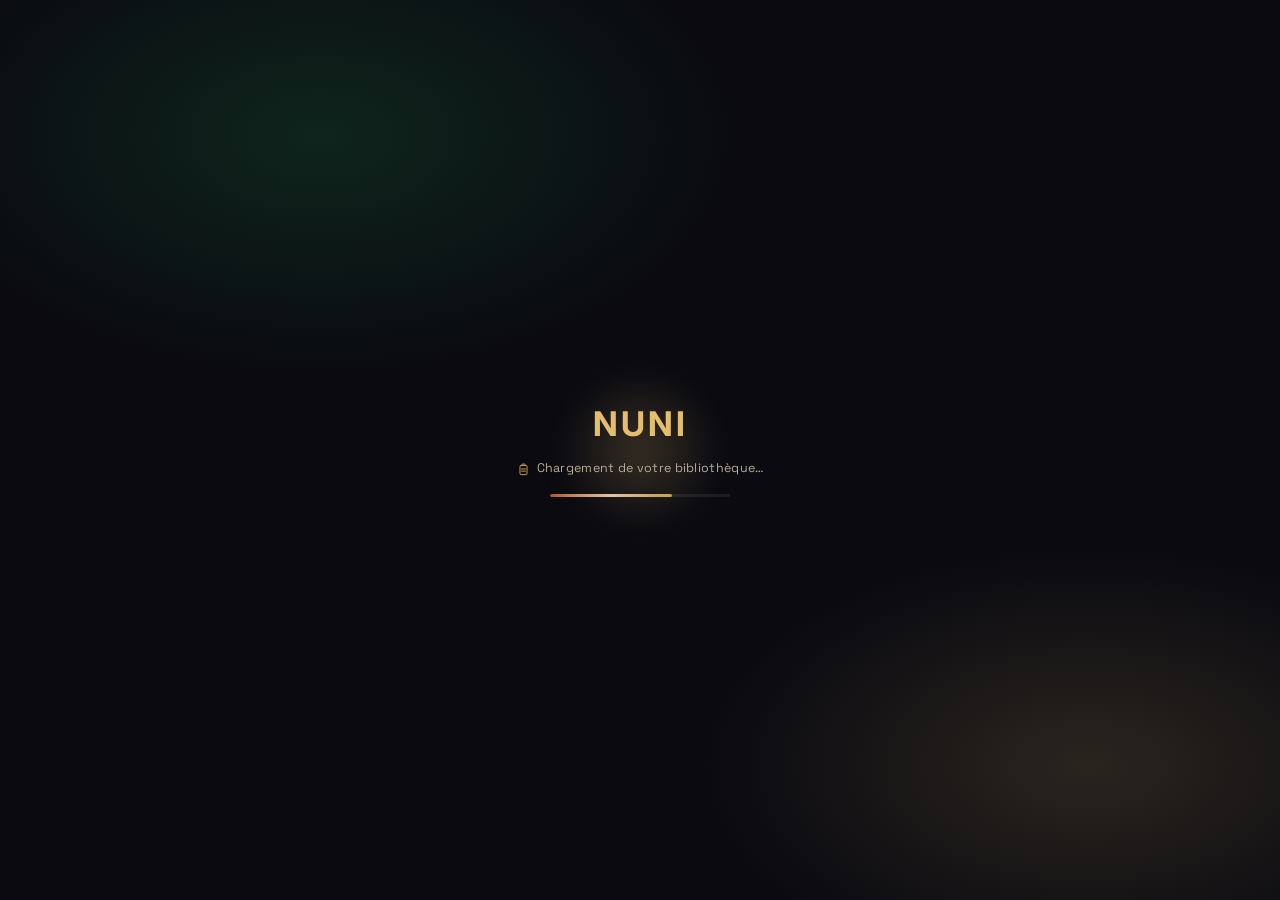
==== index.html @ aad87da8 "Corrige les icones play/pause brutes restantes + z-index recherche mobile iOS" ====
<!DOCTYPE html>
<html lang="fr" data-theme="dark">
<head>
<meta charset="UTF-8">
<meta name="viewport" content="width=device-width, initial-scale=1.0, viewport-fit=cover">
<title>NUNI — La musique congolaise mérite son envol</title>
<link rel="manifest" href="manifest.json">
<meta name="theme-color" content="#0E3D2C">
<meta name="apple-mobile-web-app-capable" content="yes">
<meta name="apple-mobile-web-app-status-bar-style" content="black-translucent">
<meta name="apple-mobile-web-app-title" content="NUNI">
<link rel="apple-touch-icon" href="assets/icons/icon-180.png">
<link rel="icon" type="image/png" sizes="32x32" href="assets/icons/icon-48.png">
<link rel="icon" type="image/x-icon" href="assets/icons/favicon.ico">
<link rel="preconnect" href="https://fonts.googleapis.com">
<link rel="preconnect" href="https://api.fontshare.com">
<link href="https://api.fontshare.com/v2/css?f[]=general-sans@400,500,600,700&display=swap" rel="stylesheet">
<link href="https://fonts.googleapis.com/css2?family=Inter:wght@400;500;600;700;800&family=Space+Grotesk:wght@500;600;700&display=swap" rel="stylesheet">
<link rel="stylesheet" href="css/style.css">
<link rel="stylesheet" href="css/corners.css">
<link rel="stylesheet" href="css/nuni-premium.css">
<link rel="stylesheet" href="css/nuni-mimi-avatar.css">
<link rel="stylesheet" href="css/nuni-dj-avatar.css">
</head>
<body>
<div class="nuni-corner-decor top-left"></div>
<div class="nuni-corner-decor top-right"></div>
<div class="nuni-corner-decor bottom-left"></div>
<div class="nuni-corner-decor bottom-right"></div>

<!-- ============ ÉCRAN DE CHARGEMENT (SPLASH) ============ -->
<div id="splash-screen">
  <div class="splash-halo"></div>
  <div class="splash-ring"></div>
  <div class="splash-notes" id="splash-notes"></div>
  <img src="assets/logo-clean.png" alt="NUNI" class="splash-logo" id="splash-logo" onerror="this.style.display='none'; document.getElementById('splash-fallback').style.display='flex';">
  <div class="splash-fallback" id="splash-fallback">NUNI</div>
  <div class="splash-status-row">
    <span class="splash-status-icon" id="splash-status-icon"><svg class="nuni-ic nuni-ic-gold" viewBox="0 0 24 24"><path d="M9.5 14.5 14.5 9.5"/><path d="M11 6.5 13 4.5a3.5 3.5 0 0 1 5 5l-2 2M13 17.5l-2 2a3.5 3.5 0 0 1-5-5l2-2"/></svg></span>
    <div class="splash-status" id="splash-status">Connexion à NUNI…</div>
  </div>
  <div class="splash-bar"><div class="splash-bar-fill" id="splash-bar-fill"></div></div>
</div>


<!-- shared svg defs -->
<svg width="0" height="0" style="position:absolute">
  <defs>
    <linearGradient id="grad-line" x1="0" y1="0" x2="1" y2="0">
      <stop offset="0%" stop-color="#6E45A8"/>
      <stop offset="100%" stop-color="#D4AF6A"/>
    </linearGradient>
    <linearGradient id="grad-gold" x1="0" y1="0" x2="1" y2="1">
      <stop offset="0%" stop-color="#E8C77E"/>
      <stop offset="100%" stop-color="#6E45A8"/>
    </linearGradient>
  </defs>
</svg>

<!-- ============ TOASTS ============ -->
<div class="toast" id="toast">
  <svg viewBox="0 0 24 24" fill="none" stroke="currentColor" stroke-width="2"><path d="M20 6 9 17l-5-5"/></svg>
  <span id="toast-text">Bienvenue chez NUNI.</span>
</div>

<!-- ============ PASSAGE DE NIVEAU (étape 5 gamification) ============ -->
<div id="levelup-overlay"></div>

<!-- ============ CRÉDITS DU MORCEAU ============ -->
<div class="legal-modal-overlay" id="credits-modal-overlay" onclick="if(event.target===this) closeFpCredits()">
  <div class="legal-modal" style="max-width:420px;">
    <button class="btn-icon" style="position:absolute; top:16px; right:16px;" onclick="closeFpCredits()" aria-label="Fermer">
      <svg viewBox="0 0 24 24" fill="none" stroke="currentColor" stroke-width="2"><path d="M18 6 6 18M6 6l12 12"/></svg>
    </button>
    <h2 class="serif">Crédits</h2>
    <div class="legal-body" id="credits-body"></div>
  </div>
</div>

<!-- ============ AI ONBOARDING MODAL ============ -->
<div class="legal-modal-overlay" id="legal-modal-overlay" onclick="if(event.target===this) closeLegal()">
  <div class="legal-modal">
    <button class="btn-icon" style="position:absolute; top:16px; right:16px;" onclick="closeLegal()" aria-label="Fermer">
      <svg viewBox="0 0 24 24" fill="none" stroke="currentColor" stroke-width="2"><path d="M18 6 6 18M6 6l12 12"/></svg>
    </button>
    <h2 class="serif" id="legal-title">Politique de confidentialité</h2>
    <div class="legal-body" id="legal-body"></div>
  </div>
</div>

<div class="ai-modal-overlay" id="ai-modal-overlay" onclick="if(event.target===this) closeAiModal()">
  <div class="ai-modal">
    <div class="ai-modal-avatar"><svg class="nuni-ic nuni-ic-gold" viewBox="0 0 24 24"><path d="M4 13c1-4 4.5-7 9-7 4 0 7 2.7 7.5 6.3.3 2-.3 3.7-1.5 3.7-1.5 0-1.5-2-3-2-1 0-1.3 1-2.7 1-1.7 0-2.3-1.5-4-1.5-2.3 0-3.5 2-5.3 1.5-1-.3-.7-1.3 0-2z"/><circle cx="16.3" cy="9.3" r=".6" fill="currentColor" stroke="none"/></svg>️</div>
    <span class="ai-modal-eyebrow">Assistant NUNI</span>
    <h2 class="serif">Votre découverte est terminée !</h2>
    <p>J'espère que la balade vous a plu. Pour continuer votre aventure musicale, choisissez le profil qui vous correspond :</p>
    <div class="ai-modal-choices">
      <button class="ai-choice" onclick="aiChoosePlan('consumer')">
        <span class="ic"><svg class="nuni-ic nuni-ic-gold" viewBox="0 0 24 24"><path d="M4 14v-2a8 8 0 0 1 16 0v2"/><rect x="2.6" y="14" width="4.4" height="6" rx="2"/><rect x="17" y="14" width="4.4" height="6" rx="2"/></svg></span>
        <span class="t">Pass Consommateur</span>
        <span class="d">Écouter, suivre vos artistes et soutenir la musique congolaise</span>
      </button>
      <button class="ai-choice" onclick="aiChoosePlan('artist')">
        <span class="ic"><svg class="nuni-ic nuni-ic-gold" viewBox="0 0 24 24"><rect x="9" y="2.5" width="6" height="11.5" rx="3"/><path d="M5.5 11a6.5 6.5 0 0 0 13 0M12 17.5v3.5M9 21h6"/></svg></span>
        <span class="t">Pass Artiste</span>
        <span class="d">Publier votre musique et être rémunéré par le fonds collectif</span>
      </button>
    </div>
    <button class="ai-modal-skip" onclick="closeAiModal()">Plus tard</button>
  </div>
</div>

<!-- ============ INSCRIPTION RÉELLE (connectée au vrai serveur) ============ -->
<div class="ai-modal-overlay" id="real-register-overlay" onclick="if(event.target===this) closeRealRegister()">
  <div class="ai-modal" style="max-width:460px; text-align:left; max-height:85vh; overflow-y:auto;">
    <button class="btn-icon" style="position:absolute; top:16px; right:16px;" onclick="closeRealRegister()" aria-label="Fermer">
      <svg viewBox="0 0 24 24" fill="none" stroke="currentColor" stroke-width="2"><path d="M18 6 6 18M6 6l12 12"/></svg>
    </button>
    <div class="ai-modal-avatar" style="margin:0 0 8px;"><svg class="nuni-ic nuni-ic-gold" viewBox="0 0 24 24"><path d="M4 20h4L18.5 9.5a2.1 2.1 0 0 0-3-3L5 17v3z"/><path d="m14 7 3 3"/></svg></div>
    <span class="ai-modal-eyebrow">Fiche de renseignement</span>
    <h2 class="serif" id="rr-title">Créer mon compte NUNI</h2>
    <p style="margin-bottom:16px;">Ces informations créent un vrai compte sur le serveur NUNI — pas une simulation.</p>

    <div class="field-row">
      <div class="field"><label>Prénom *</label><input type="text" id="rr-first"></div>
      <div class="field"><label>Nom *</label><input type="text" id="rr-last"></div>
    </div>
    <div class="field full"><label>Email *</label><input type="email" id="rr-email"></div>
    <div class="field full"><label>Mot de passe * (8 caractères min.)</label>
      <div class="field-password-wrap">
        <input type="password" id="rr-password">
        <button type="button" class="field-eye-btn" onclick="togglePasswordVisibility('rr-password', this)" aria-label="Afficher le mot de passe"><svg viewBox="0 0 24 24" fill="none" stroke="currentColor" stroke-width="2"><path d="M1 12s4-7 11-7 11 7 11 7-4 7-11 7-11-7-11-7z"/><circle cx="12" cy="12" r="3"/></svg></button>
      </div>
    </div>
    <div class="field-row">
      <div class="field"><label>Âge *</label><input type="number" id="rr-age"></div>
      <div class="field"><label>Téléphone</label><input type="text" id="rr-phone"></div>
    </div>
    <div class="field-row">
      <div class="field"><label>Ville *</label><input type="text" id="rr-city"></div>
      <div class="field"><label>Pays *</label><input type="text" id="rr-country" value="Congo"></div>
    </div>
    <div class="field full"><label>Adresse *</label><input type="text" id="rr-address"></div>

    <div id="rr-artist-fields" style="display:none;">
      <div class="field full"><label>Nom d'artiste *</label><input type="text" id="rr-artistname"></div>
      <div class="field full"><label>Label / Manager (optionnel)</label><input type="text" id="rr-label"></div>
    </div>

    <button class="btn btn-primary" style="width:100%; margin-top:16px;" onclick="submitRealRegistration()" id="rr-submit-btn">Créer mon compte et continuer</button>
    <div id="rr-feedback" style="margin-top:12px; font-size:12.5px;"></div>
  </div>
</div>

<!-- ============ CONNEXION (email + mot de passe uniquement, sans code) ============ -->
<div class="ai-modal-overlay" id="login-overlay" onclick="if(event.target===this) closeLoginModal()">
  <div class="ai-modal" style="max-width:400px; text-align:left; position:relative;">
    <div class="modal-preparing" id="login-preparing"><span class="modal-preparing-spin"></span>Préparation sécurisée…</div>
    <button class="btn-icon" style="position:absolute; top:16px; right:16px;" onclick="closeLoginModal()" aria-label="Fermer">
      <svg viewBox="0 0 24 24" fill="none" stroke="currentColor" stroke-width="2"><path d="M18 6 6 18M6 6l12 12"/></svg>
    </button>
    <div class="ai-modal-avatar"><svg class="nuni-ic nuni-ic-gold" viewBox="0 0 24 24"><path d="M2 12c2-3 4-3 6 0s4 3 6 0 4-3 6 0"/></svg></div>
    <span class="ai-modal-eyebrow">Bon retour</span>
    <h2 class="serif">Connexion à mon compte NUNI</h2>
    <p style="margin-bottom:16px;">Retrouvez votre compte avec votre email et votre mot de passe.</p>
    <div class="field full"><label>Email</label><input type="email" id="login-email"></div>
    <div class="field full"><label>Mot de passe</label>
      <div class="field-password-wrap">
        <input type="password" id="login-password">
        <button type="button" class="field-eye-btn" onclick="togglePasswordVisibility('login-password', this)" aria-label="Afficher le mot de passe"><svg viewBox="0 0 24 24" fill="none" stroke="currentColor" stroke-width="2"><path d="M1 12s4-7 11-7 11 7 11 7-4 7-11 7-11-7-11-7z"/><circle cx="12" cy="12" r="3"/></svg></button>
      </div>
    </div>
    <div class="field checkbox-field"><label><input type="checkbox" id="login-remember" checked> Se souvenir de moi sur cet appareil</label></div>
    <button class="btn btn-primary" style="width:100%; margin-top:6px;" onclick="submitLogin()" id="login-submit-btn">Se connecter</button>
    <div id="login-feedback" style="margin-top:12px; font-size:12.5px;"></div>
    <p style="margin-top:14px; text-align:center;">
      <a href="#" onclick="event.preventDefault(); closeLoginModal(); openRedeemModal();" style="color:var(--accent); font-size:12.5px; text-decoration:underline; cursor:pointer;">Vous venez de payer ? Saisir votre code d'accès</a>
    </p>
    <p style="margin-top:8px; text-align:center;">
      <a href="#" onclick="event.preventDefault(); closeLoginModal(); openForgotPasswordModal();" style="color:var(--text-faint); font-size:12.5px; text-decoration:underline; cursor:pointer;">Mot de passe oublié ?</a>
    </p>
  </div>
</div>

<!-- ============ MOT DE PASSE OUBLIÉ ============ -->
<div class="ai-modal-overlay" id="forgot-password-overlay" onclick="if(event.target===this) closeForgotPasswordModal()">
  <div class="ai-modal" style="max-width:400px; text-align:left; position:relative;">
    <button class="btn-icon" style="position:absolute; top:16px; right:16px;" onclick="closeForgotPasswordModal()" aria-label="Fermer">
      <svg viewBox="0 0 24 24" fill="none" stroke="currentColor" stroke-width="2"><path d="M18 6 6 18M6 6l12 12"/></svg>
    </button>
    <div class="ai-modal-avatar"><svg class="nuni-ic nuni-ic-gold" viewBox="0 0 24 24"><circle cx="7.5" cy="15.5" r="4"/><path d="m10.5 12.5 9-9M16 6l2.5 2.5M13.5 8.5 16 11"/></svg></div>
    <span class="ai-modal-eyebrow">Récupération de compte</span>
    <h2 class="serif" id="fp-modal-title">Mot de passe oublié</h2>
    <div id="fp-step-request">
      <p style="margin-bottom:16px;">Indiquez l'email de votre compte NUNI — vous recevrez un code à usage unique valable 30 minutes.</p>
      <div class="field full"><label>Email</label><input type="email" id="fp-email"></div>
      <button class="btn btn-primary" style="width:100%; margin-top:6px;" onclick="submitForgotPassword()" id="fp-request-btn">Envoyer le code</button>
    </div>
    <div id="fp-step-reset" style="display:none;">
      <p style="margin-bottom:16px;">Entrez le code reçu par email, et votre nouveau mot de passe.</p>
      <div class="field full"><label>Code reçu par email</label><input type="text" id="fp-code" style="text-transform:uppercase;"></div>
      <div class="field full"><label>Nouveau mot de passe</label>
        <div class="field-password-wrap">
          <input type="password" id="fp-new-password">
          <button type="button" class="field-eye-btn" onclick="togglePasswordVisibility('fp-new-password', this)" aria-label="Afficher le mot de passe"><svg viewBox="0 0 24 24" fill="none" stroke="currentColor" stroke-width="2"><path d="M1 12s4-7 11-7 11 7 11 7-4 7-11 7-11-7-11-7z"/><circle cx="12" cy="12" r="3"/></svg></button>
        </div>
      </div>
      <button class="btn btn-primary" style="width:100%; margin-top:6px;" onclick="submitResetPassword()" id="fp-reset-btn">Réinitialiser mon mot de passe</button>
    </div>
    <div id="fp-feedback" style="margin-top:12px; font-size:12.5px;"></div>
  </div>
</div>

<!-- ============ SAISIE DU CODE D'ACCÈS (déblocage réel) ============ -->
<div class="ai-modal-overlay" id="redeem-overlay" onclick="if(event.target===this) closeRedeemModal()">
  <div class="ai-modal" style="max-width:400px;">
    <button class="btn-icon" style="position:absolute; top:16px; right:16px;" onclick="closeRedeemModal()" aria-label="Fermer">
      <svg viewBox="0 0 24 24" fill="none" stroke="currentColor" stroke-width="2"><path d="M18 6 6 18M6 6l12 12"/></svg>
    </button>
    <div class="ai-modal-avatar"><svg class="nuni-ic nuni-ic-gold" viewBox="0 0 24 24"><circle cx="7.5" cy="15.5" r="4"/><path d="m10.5 12.5 9-9M16 6l2.5 2.5M13.5 8.5 16 11"/></svg></div>
    <span class="ai-modal-eyebrow">Débloquer mon accès</span>
    <h2 class="serif">Code reçu sur WhatsApp</h2>
    <p style="margin-bottom:14px;">Une fois votre paiement confirmé, NUNI vous envoie un code à 6 caractères. Saisissez-le ici pour débloquer votre compte.</p>
    <div class="field full"><label>Email utilisé à l'inscription</label><input type="email" id="redeem-email"></div>
    <div class="field full"><label>Mot de passe</label>
      <div class="field-password-wrap">
        <input type="password" id="redeem-password">
        <button type="button" class="field-eye-btn" onclick="togglePasswordVisibility('redeem-password', this)" aria-label="Afficher le mot de passe"><svg viewBox="0 0 24 24" fill="none" stroke="currentColor" stroke-width="2"><path d="M1 12s4-7 11-7 11 7 11 7-4 7-11 7-11-7-11-7z"/><circle cx="12" cy="12" r="3"/></svg></button>
      </div>
    </div>
    <div class="field checkbox-field" id="redeem-remember-field"><label><input type="checkbox" id="redeem-remember" checked> Se souvenir de moi sur cet appareil</label></div>
    <div class="field full"><label>Code d'accès (6 caractères)</label><input type="text" id="redeem-code-input" style="text-transform:uppercase; letter-spacing:2px; text-align:center; font-size:18px; font-weight:700;" maxlength="6"></div>
    <button class="btn btn-primary" style="width:100%; margin-top:14px;" onclick="submitRedeem()" id="redeem-submit-btn">Débloquer mon accès</button>
    <div id="redeem-feedback" style="margin-top:12px; font-size:12.5px;"></div>
  </div>
</div>

<div class="ai-modal-overlay" id="support-artist-overlay" onclick="if(event.target===this) closeSupportArtistModal()">
  <div class="ai-modal" style="max-width:420px; text-align:left;">
    <button class="btn-icon" style="position:absolute; top:16px; right:16px;" onclick="closeSupportArtistModal()" aria-label="Fermer">
      <svg viewBox="0 0 24 24" fill="none" stroke="currentColor" stroke-width="2"><path d="M18 6 6 18M6 6l12 12"/></svg>
    </button>
    <div class="ai-modal-avatar"><svg class="nuni-ic filled nuni-ic-gold" viewBox="0 0 24 24"><path d="M20.8 4.6a5.5 5.5 0 0 0-7.8 0L12 5.6l-1-1a5.5 5.5 0 1 0-7.8 7.8l1 1L12 21l7.8-7.6 1-1a5.5 5.5 0 0 0 0-7.8z"/></svg></div>
    <span class="ai-modal-eyebrow">Soutien direct</span>
    <h2 class="serif" id="support-artist-title">Soutenir cet artiste</h2>
    <div id="support-artist-body"></div>
  </div>
</div>

<!-- ============ WHATSAPP FINALISATION ============ -->
<div class="ai-modal-overlay" id="whatsapp-modal-overlay" onclick="if(event.target===this) closeWhatsAppModal()">
  <div class="ai-modal">
    <button class="btn-icon" style="position:absolute; top:16px; right:16px;" onclick="closeWhatsAppModal()" aria-label="Fermer">
      <svg viewBox="0 0 24 24" fill="none" stroke="currentColor" stroke-width="2"><path d="M18 6 6 18M6 6l12 12"/></svg>
    </button>
    <div class="ai-modal-avatar"><svg class="nuni-ic nuni-ic-gold" viewBox="0 0 24 24"><rect x="3" y="5" width="18" height="14" rx="2"/><path d="m3.5 6 8.5 7 8.5-7"/></svg></div>
    <span class="ai-modal-eyebrow">Finaliser votre abonnement</span>
    <h2 class="serif">On termine ça sur WhatsApp</h2>
    <p>Pour valider votre paiement Mobile Money en toute sécurité, notre équipe vous accompagne directement sur WhatsApp au <b>+242 06 895 16 00</b>.</p>
    <button class="btn btn-primary" style="width:100%; margin-top:10px;" onclick="confirmPlanViaWhatsApp()">Continuer sur WhatsApp</button>
    <button class="ai-modal-skip" onclick="closeWhatsAppModal()">Annuler</button>
  </div>
</div>

<!-- ============ LECTEUR VIDÉO CLIP (style iOS) ============ -->
<div class="clip-player-overlay" id="clip-player-overlay">
  <div class="clip-player-topbar">
    <button class="btn-icon" onclick="closeClipPlayer()" aria-label="Fermer" style="background:rgba(255,255,255,.1); border-color:rgba(255,255,255,.2); color:#fff;">
      <svg viewBox="0 0 24 24" fill="none" stroke="currentColor" stroke-width="2"><path d="M6 9l6 6 6-6"/></svg>
    </button>
    <div class="clip-player-titles">
      <div class="t" id="clip-player-title">—</div>
      <div class="a" id="clip-player-artist">—</div>
    </div>
    <div style="width:38px;"></div>
  </div>
  <div class="clip-player-video-wrap">
    <video id="clip-player-video" playsinline controls></video>
  </div>
  <div class="clip-player-actions">
    <button onclick="toggleClipLike(this)"><svg viewBox="0 0 24 24" fill="none" stroke="currentColor" stroke-width="2"><path d="M20.8 4.6a5.5 5.5 0 0 0-7.8 0L12 5.6l-1-1a5.5 5.5 0 1 0-7.8 7.8l1 1L12 21l7.8-7.6 1-1a5.5 5.5 0 0 0 0-7.8z"/></svg><span id="clip-player-likes">0</span></button>
    <button onclick="toast('Vues comptabilisées en direct.')"><svg viewBox="0 0 24 24" fill="none" stroke="currentColor" stroke-width="2"><path d="M1 12s4-7 11-7 11 7 11 7-4 7-11 7-11-7-11-7z"/><circle cx="12" cy="12" r="3"/></svg><span id="clip-player-views">0</span></button>
    <button onclick="closeClipPlayer(); enterApp('artist');"><svg viewBox="0 0 24 24" fill="none" stroke="currentColor" stroke-width="2"><path d="M20 21a8 8 0 1 0-16 0"/><circle cx="12" cy="7" r="4"/></svg><span>Profil</span></button>
    <button onclick="event.preventDefault(); toast('Lien du clip copié.')"><svg viewBox="0 0 24 24" fill="none" stroke="currentColor" stroke-width="2"><circle cx="18" cy="5" r="3"/><circle cx="6" cy="12" r="3"/><circle cx="18" cy="19" r="3"/><path d="M8.6 13.5l6.8 4M15.4 6.5l-6.8 4"/></svg><span>Partager</span></button>
  </div>
</div>

<!-- ============ NUNI TALENT — TOP 100 ============ -->
<div class="ai-modal-overlay" id="talent-modal-overlay" onclick="if(event.target===this) closeTalentModal()">
  <div class="ai-modal talent-modal">
    <div class="talent-bubbles" id="talent-bubbles"></div>
    <button class="btn-icon" style="position:absolute; top:16px; right:16px; z-index:2;" onclick="closeTalentModal()" aria-label="Fermer">
      <svg viewBox="0 0 24 24" fill="none" stroke="currentColor" stroke-width="2"><path d="M18 6 6 18M6 6l12 12"/></svg>
    </button>
    <div style="position:relative; z-index:1;">
      <div class="ai-modal-avatar"><svg class="nuni-ic nuni-ic-gold" viewBox="0 0 24 24"><path d="M8 4h8v5a4 4 0 0 1-8 0V4z"/><path d="M8 5H4v2a4 4 0 0 0 4 4M16 5h4v2a4 4 0 0 1-4 4"/><path d="M12 13v3M9 20h6M10 20v-2.5h4V20"/></svg></div>
      <span class="ai-modal-eyebrow">NUNI Talent</span>
      <h2 class="serif">Top 100 des plus écoutés</h2>
      <p style="margin-bottom:16px;">Votez chaque semaine pour l'artiste qui mérite d'être mis en avant. Classement basé sur le nombre d'écoutes.</p>
      <div class="talent-rank-list" id="talent-rank-list"></div>
      <div class="talent-winner-card" id="talent-winner-card"></div>
    </div>
  </div>
</div>

<!-- ============ NUNI RADIO TUNER + NUNI DJ ============ -->
<div class="ai-modal-overlay" id="profile-info-overlay" onclick="if(event.target===this) closeProfileInfo()">
  <div class="ai-modal profile-info-modal">
    <button class="btn-icon" style="position:absolute; top:16px; right:16px;" onclick="closeProfileInfo()" aria-label="Fermer">
      <svg viewBox="0 0 24 24" fill="none" stroke="currentColor" stroke-width="2"><path d="M18 6 6 18M6 6l12 12"/></svg>
    </button>
    <div class="ai-modal-avatar" id="profile-info-icon"><svg class="nuni-ic filled nuni-ic-gold" viewBox="0 0 24 24"><circle cx="7.5" cy="18" r="2.5"/><circle cx="17" cy="16" r="2.5"/><path d="M10 18V5l9.5-2v13"/></svg></div>
    <span class="ai-modal-eyebrow">NUNI</span>
    <h2 class="serif" id="profile-info-title">Mes playlists</h2>
    <div id="profile-info-body" style="text-align:left;"></div>
  </div>
</div>

<div class="ai-modal-overlay" id="tuner-modal-overlay" onclick="if(event.target===this) closeTuner()">
  <div class="tuner-modal">
    <button class="btn-icon" style="position:absolute; top:16px; right:16px; z-index:2;" onclick="closeTuner()" aria-label="Fermer">
      <svg viewBox="0 0 24 24" fill="none" stroke="currentColor" stroke-width="2"><path d="M18 6 6 18M6 6l12 12"/></svg>
    </button>

    <div class="tuner-tabs">
      <button class="tuner-tab is-active" id="tuner-tab-radio" onclick="switchTunerTab('radio')"><svg class="nuni-ic nuni-ic-gold" viewBox="0 0 24 24"><circle cx="12" cy="14.5" r="3.5"/><path d="M3 14.5h.01M20.99 14.5H21M6.3 8.3 3.5 5.5m14.2 2.8 2.8-2.8M2 21h20"/></svg> NUNI Radio</button>
      <button class="tuner-tab" id="tuner-tab-dj" onclick="switchTunerTab('dj')"><svg class="nuni-ic nuni-ic-gold" viewBox="0 0 24 24"><path d="M4 14v-2a8 8 0 0 1 16 0v2"/><rect x="2.6" y="14" width="4.4" height="6" rx="2"/><rect x="17" y="14" width="4.4" height="6" rx="2"/></svg> NUNI DJ</button>
    </div>

    <!-- ---- RADIO TUNER ---- -->
    <div id="tuner-pane-radio">
      <div class="tuner-noise" id="tuner-noise"></div>
      <div class="tuner-freq" id="tuner-freq">87.5 <span>MHz</span></div>
      <div class="tuner-station-name" id="tuner-station-name">NUNI Hits</div>
      <div class="tuner-station-desc" id="tuner-station-desc">Les morceaux les plus populaires de la plateforme.</div>

      <div class="tuner-nowplaying" id="tuner-nowplaying">
        <div class="cover" id="tuner-cover"></div>
        <div><div class="t" id="tuner-track-t">—</div><div class="a" id="tuner-track-a">—</div></div>
      </div>

      <div class="tuner-controls">
        <button class="btn-icon" onclick="tunerStep(-1)" aria-label="Station précédente"><svg viewBox="0 0 24 24" fill="none" stroke="currentColor" stroke-width="2"><path d="M15 18l-6-6 6-6"/></svg></button>
        <button class="btn btn-primary tuner-play-btn" id="tuner-play-btn" onclick="tunerTogglePlay()"><svg class="nuni-ic filled" viewBox="0 0 24 24" style="width:14px;height:14px;"><path d="M8 5v14l11-7z"/></svg> Écouter cette station</button>
        <button class="btn-icon" onclick="tunerStep(1)" aria-label="Station suivante"><svg viewBox="0 0 24 24" fill="none" stroke="currentColor" stroke-width="2"><path d="M9 18l6-6-6-6"/></svg></button>
      </div>

      <div class="tuner-station-list" id="tuner-station-list"></div>
    </div>

    <!-- ---- NUNI DJ ---- -->
    <div id="tuner-pane-dj" style="display:none;">
      <div class="dj-fx-stage" id="dj-fx-stage">
        <div class="dj-fx-glow"></div>
        <div class="dj-fx-beam beam-1"></div>
        <div class="dj-fx-beam beam-2"></div>
        <div id="dj-avatar-container" style="position:relative; z-index:2; display:flex; justify-content:center;"></div>
      </div>
      <div class="dj-modes" id="dj-modes"></div>
      <div class="dj-panel">
        <div class="dj-live-badge"><span class="dot"></span>EN DIRECT</div>
        <div class="dj-row"><span>Mode</span><b id="dj-mode-label">Club</b></div>
        <div class="dj-row"><span>Transition</span><b id="dj-transition-label">Beat Sync</b></div>
        <div class="dj-row"><span>BPM</span><b id="dj-bpm-label" class="data">126</b></div>
        <div class="dj-row"><span>Prochain morceau</span><b id="dj-next-label">—</b></div>
        <div class="dj-row"><span>Temps restant</span><b id="dj-remaining-label" class="data">--:--</b></div>
      </div>
      <div class="tuner-nowplaying" id="dj-nowplaying">
        <div class="cover" id="dj-cover"></div>
        <div><div class="t" id="dj-track-t">—</div><div class="a" id="dj-track-a">—</div></div>
      </div>
      <button class="btn btn-primary" style="width:100%;" id="dj-play-btn" onclick="djTogglePlay()"><svg class="nuni-ic filled" viewBox="0 0 24 24" style="width:14px;height:14px;"><path d="M8 5v14l11-7z"/></svg> Lancer le DJ</button>
      <input type="file" id="dj-local-file-input" accept="audio/*" style="display:none;" onchange="handleDjLocalUpload(event)">
      <button class="btn" style="width:100%; margin-top:8px;" onclick="document.getElementById('dj-local-file-input').click()"><svg class="nuni-ic filled nuni-ic-gold" viewBox="0 0 24 24"><circle cx="7.5" cy="18" r="2.5"/><circle cx="17" cy="16" r="2.5"/><path d="M10 18V5l9.5-2v13"/></svg> Ajouter un son depuis mon PC</button>
      <p style="font-size:11px; color:var(--text-faint); text-align:center; margin-top:10px; line-height:1.5;">Simulation d'ambiance : le BPM et le beatmatching affichés sont indicatifs — l'enchaînement réel des morceaux utilise votre catalogue NUNI.</p>
    </div>
  </div>
</div>

<!-- ============ SCREEN 1 : HOME ============ -->
<section class="screen active" id="screen-home">
  <div class="home-wrap">
    <div class="home-fog" aria-hidden="true">
      <span class="fog-blob fog-1"></span>
      <span class="fog-blob fog-2"></span>
      <span class="fog-blob fog-3"></span>
    </div>
    <div class="home-particles" aria-hidden="true">
      <span class="particle p1"></span>
      <span class="particle p2"></span>
      <span class="particle p3"></span>
      <span class="particle p4"></span>
      <span class="particle p5"></span>
      <span class="particle p6"></span>
      <span class="particle p7"></span>
      <span class="particle p8"></span>
      <span class="particle p9"></span>
    </div>
    <div class="home-topbar">
      <div class="nuni-logo">
        <img src="assets/logo-clean.png" alt="NUNI" style="width:42px;height:42px;display:block;">
        <div class="wordmark-lockup">
          <span class="wordmark">NUNI</span>
          <span class="wordmark-tagline">MIZIKI</span>
        </div>
        <span class="eq" aria-hidden="true"><i></i><i></i><i></i></span>
      </div>
      <button class="btn-icon" id="theme-toggle-home" aria-label="Changer de thème">
        <svg viewBox="0 0 24 24" fill="none" stroke="currentColor" stroke-width="2" id="theme-icon-home"><circle cx="12" cy="12" r="4"/><path d="M12 2v2M12 20v2M4.9 4.9l1.4 1.4M17.7 17.7l1.4 1.4M2 12h2M20 12h2M4.9 19.1l1.4-1.4M17.7 6.3l1.4-1.4"/></svg>
      </button>
    </div>

    <div class="bird-hero-wrap">
      <img src="assets/logo-clean.png" alt="NUNI" class="bird-hero">
    </div>

    <p class="home-eyebrow">La plateforme qui finance directement la musique congolaise</p>
    <h1 class="home-title"><span class="title-line1">La musique congolaise</span><br><em class="title-line2">mérite son envol.</em></h1>
    <p class="home-sub"><span id="rotating-msg">Chaque écoute change une vie.</span></p>

    <div class="home-actions">
          <button class="btn btn-primary" onclick="goTo('plans')">Créer un compte</button>
          <button class="btn btn-ghost" onclick="openLoginModal()">Connexion</button>
        </div>
        <p style="margin-top:14px;">
          <a href="#" onclick="event.preventDefault(); openRedeemModal();" style="color:var(--accent); font-size:13px; text-decoration:underline; cursor:pointer;">J'ai déjà un code d'accès</a>
        </p>

    <div class="impact-counter">
      <span class="dot"></span>
      <span class="data" id="impact-value">…</span>
      <span class="impact-lbl">auditeurs actifs sur NUNI ce mois-ci</span>
    </div>

    <div class="home-footer">
      <a href="#" onclick="event.preventDefault(); openLegal('privacy')">Politique de confidentialité</a>
      <a href="#" onclick="event.preventDefault(); openLegal('terms')">Conditions d'utilisation</a>
      <a href="#" onclick="event.preventDefault(); openLegal('legal')">Mentions légales</a>
      <a href="#" onclick="event.preventDefault(); openLegal('cookies')">Cookies</a>
      <a href="mailto:nunimisiki@gmail.com">Questions / réclamations : nunimisiki@gmail.com</a>
      <span>© 2026 NUNI</span>
    </div>
  </div>
</section>

<!-- ============ SCREEN 2 : PLANS ============ -->
<section class="screen" id="screen-plans">
  <button class="btn-icon plans-back" onclick="goTo('home')" aria-label="Retour">
    <svg viewBox="0 0 24 24" fill="none" stroke="currentColor" stroke-width="2"><path d="M15 18l-6-6 6-6"/></svg>
  </button>
  <div class="plans-wrap">
    <div class="plans-head">
      <h1 class="serif">Choisissez votre envol</h1>
      <p>Compte gratuit, puis un Pass adapté à votre usage. Paiement via MTN ou Airtel Money.</p>
    </div>
    <div class="plans-grid plans-grid-3">
      <div class="plan-card discovery">
        <span class="plan-tag" style="background:rgba(127,199,154,.15); color:#7FC79A;">Pass découverte</span>
        <h2 class="serif">Essayer NUNI</h2>
        <p class="plan-price"><b>Gratuit</b> · 24 heures</p>
        <ul>
          <li>${ico('check')} Aperçu complet du catalogue &amp; du lecteur</li>
          <li>${ico('check')} Accès à NUNI Radio &amp; NUNI DJ</li>
          <li>${ico('check')} Aucune carte ni Mobile Money requis</li>
          <li>${ico('check')} Un assistant IA vous guide à la fin</li>
        </ul>
        <p style="font-size:11.5px; color:var(--text-faint); margin:-14px 0 18px; line-height:1.5;">Un vrai compte est créé, activé 24h. Passé ce délai, vous avez 2h pour valider un vrai Pass, sinon le compte est supprimé automatiquement.</p>
        <div style="display:flex; gap:10px;">
          <button class="btn btn-ghost" style="flex:1; border-color:#7FC79A; color:#7FC79A;" onclick="choosePlan('consumer', true)">Comme auditeur</button>
          <button class="btn btn-ghost" style="flex:1; border-color:#7FC79A; color:#7FC79A;" onclick="choosePlan('artist', true)">Comme artiste</button>
        </div>
      </div>
      <div class="plan-card consumer">
        <span class="plan-tag">Pass consommateur</span>
        <h2 class="serif">Écouter &amp; soutenir</h2>
        <p class="plan-price"><b>650 FCFA</b> / mois · <span id="promo-price-trim">650 FCFA</span> / trimestre · 1 500 FCFA / an</p>
        <ul>
          <li>${ico('check')} Accès complet au catalogue congolais</li>
          <li>${ico('check')} Playlists, favoris &amp; recommandations</li>
          <li>${ico('check')} Suivi de vos artistes préférés</li>
          <li>${ico('check')} Qualité audio optimale</li>
        </ul>
        <div class="promo-box">
          <label class="promo-label">Vous avez un code promo ?</label>
          <div class="promo-row">
            <input type="text" id="promo-input" placeholder="Ex : NUNI5" maxlength="20">
            <button class="btn btn-ghost btn-sm" onclick="applyPromoCode()">Appliquer</button>
          </div>
          <div id="promo-feedback"></div>
        </div>
        <div class="plan-paymethods"><span class="pay-pill">MTN Mobile Money</span><span class="pay-pill">Airtel Money</span></div>
        <button class="btn btn-ghost" style="width:100%" onclick="choosePlan('consumer')">Choisir ce pass</button>
      </div>
      <div class="plan-card artist featured">
        <span class="plan-tag">Pass artiste</span>
        <h2 class="serif">Créer &amp; gagner</h2>
        <p class="plan-price"><b>5 000 FCFA</b> / trimestre · 10 000 FCFA / an</p>
        <ul>
          <li>${ico('check')} Téléversement audio illimité</li>
          <li>${ico('check')} Page artiste vérifiée &amp; personnalisable</li>
          <li>${ico('check')} Rémunération via le fonds collectif NUNI</li>
          <li>${ico('check')} Assistant IA marketing &amp; visibilité</li>
        </ul>
        <p style="font-size:11.5px; color:var(--text-faint); margin:-14px 0 18px; line-height:1.5;">Le détail de votre rémunération (taux, répartition, exemples) reste privé et consultable uniquement dans votre tableau de bord, une fois votre compte créé.</p>
        <div class="plan-paymethods"><span class="pay-pill">MTN Money</span><span class="pay-pill">Airtel Money</span></div>
        <button class="btn btn-primary" style="width:100%" onclick="choosePlan('artist')">Choisir ce pass</button>
      </div>
    </div>
  </div>
</section>

<!-- ============ APP SHELL ============ -->
<div class="app-shell" id="app-shell">
  <div class="discovery-banner" id="discovery-banner" style="display:none;">
    <span><svg class="nuni-ic nuni-ic-gold" viewBox="0 0 24 24"><circle cx="10.5" cy="10.5" r="6.5"/><path d="m20 20-4.3-4.3"/></svg> Pass Découverte — expire dans <b id="discovery-countdown">23:59:59</b> <span class="tz-note">(heure de Brazzaville, UTC+1)</span></span>
    <button class="btn btn-sm btn-ghost" onclick="endDiscovery()">Terminer maintenant (démo)</button>
  </div>
  <nav class="app-topnav">
    <div class="nuni-logo" style="cursor:pointer" onclick="logoutUser()" title="Retour à l'accueil (vous serez déconnecté)">
      <img src="assets/logo-clean.png" alt="NUNI" style="width:34px;height:34px;display:block;">
      <span class="wordmark" style="font-size:17px">NUNI</span>
      <span class="eq" aria-hidden="true"><i></i><i></i><i></i></span>
    </div>
    <div class="app-nav-links">
      <button class="app-nav-link" data-app-link="catalog" onclick="enterApp('catalog')"><svg class="nuni-nav-ic" viewBox="0 0 24 24" fill="none" stroke="currentColor" stroke-width="2" stroke-linecap="round" stroke-linejoin="round"><path d="M4 11.5 12 4l8 7.5"/><path d="M6 10v9.5a1 1 0 0 0 1 1h3.5v-6h3v6H17a1 1 0 0 0 1-1V10"/></svg>Accueil</button>
      <button class="app-nav-link" data-app-link="clips" onclick="enterApp('clips')"><svg class="nuni-nav-ic" viewBox="0 0 24 24" fill="none" stroke="currentColor" stroke-width="2" stroke-linecap="round" stroke-linejoin="round"><rect x="3" y="4.5" width="18" height="15" rx="3.5"/><path d="M10.3 9.3v5.4l4.6-2.7z" fill="currentColor" stroke="none"/></svg>Clips</button>
      <button class="app-nav-link" data-app-link="ads" onclick="enterApp('ads')"><svg class="nuni-nav-ic" viewBox="0 0 24 24" fill="none" stroke="currentColor" stroke-width="2" stroke-linecap="round" stroke-linejoin="round"><path d="M3 10v4a1 1 0 0 0 1 1h2.5l5 3.5v-13L6.5 9H4a1 1 0 0 0-1 1z"/><path d="M16.5 8.5a5 5 0 0 1 0 7M19.5 6a9 9 0 0 1 0 12"/></svg>Opportunités</button>
      <a class="app-nav-link" href="top.html"><svg class="nuni-nav-ic" viewBox="0 0 24 24" fill="none" stroke="currentColor" stroke-width="2" stroke-linecap="round" stroke-linejoin="round"><path d="M3 17 9.5 10.2l4 4L21 6"/><path d="M15 6h6v6"/></svg>Top</a>
      <button class="app-nav-link nav-consumer-only" data-app-link="library" onclick="enterApp('library')"><svg class="nuni-nav-ic" viewBox="0 0 24 24" fill="currentColor"><rect x="3" y="5" width="4" height="14" rx="1.5"/><rect x="10" y="2" width="4" height="20" rx="1.5"/><rect x="17" y="8" width="4" height="11" rx="1.5"/></svg>Bibliothèque</button>
      <button class="app-nav-link nav-artist-only" data-app-link="artist" onclick="enterApp('artist')">Artiste</button>
      <button class="app-nav-link nav-artist-only" data-app-link="dashboard" onclick="enterApp('dashboard')">Dashboard</button>
    </div>
    <div class="app-search-wrap" id="app-search-wrap" onclick="if(!this.classList.contains('open') &amp;&amp; !this.classList.contains('mobile-open')) toggleDesktopSearch(event)">
      <button class="btn-icon nuni-mobile-search-close" aria-label="Fermer la recherche" onclick="closeMobileSearch()">
        <svg viewBox="0 0 24 24" fill="none" stroke="currentColor" stroke-width="2"><path d="M18 6 6 18M6 6l12 12"/></svg>
      </button>
      <svg class="search-icon" viewBox="0 0 24 24" fill="none" stroke="currentColor" stroke-width="2"><circle cx="11" cy="11" r="7"/><path d="m21 21-4.3-4.3"/></svg>
      <input type="text" id="app-search-input" placeholder="Titres, artistes, albums…" oninput="debouncedRunSearch(this.value)" onfocus="document.getElementById('search-results').classList.add('open')">
      <div class="search-results" id="search-results"></div>
    </div>
    <div class="app-topnav-right">
      <button class="btn-icon nuni-mobile-search-btn" aria-label="Rechercher" onclick="openMobileSearch()">
        <svg viewBox="0 0 24 24" fill="none" stroke="currentColor" stroke-width="2"><circle cx="11" cy="11" r="7"/><path d="m21 21-4.3-4.3"/></svg>
      </button>
      <div class="notif-wrap">
        <button class="btn-icon" id="notif-toggle" aria-label="Notifications" onclick="toggleNotifPanel()">
          <svg viewBox="0 0 24 24" fill="none" stroke="currentColor" stroke-width="2"><path d="M18 8a6 6 0 0 0-12 0c0 7-3 9-3 9h18s-3-2-3-9"/><path d="M13.7 21a2 2 0 0 1-3.4 0"/></svg>
          <span class="notif-dot" id="notif-dot" style="display:none;">0</span>
        </button>
        <div class="notif-panel" id="notif-panel">
          <div class="notif-head">Notifications</div>
        </div>
      </div>
      <button class="btn-icon" id="theme-toggle-app" aria-label="Changer de thème">
        <svg viewBox="0 0 24 24" fill="none" stroke="currentColor" stroke-width="2" id="theme-icon-app"><circle cx="12" cy="12" r="4"/><path d="M12 2v2M12 20v2M4.9 4.9l1.4 1.4M17.7 17.7l1.4 1.4M2 12h2M20 12h2M4.9 19.1l1.4-1.4M17.7 6.3l1.4-1.4"/></svg>
      </button>
      <div class="profile-menu-wrap">
        <button class="user-chip" onclick="toggleProfileMenu()" style="cursor:pointer" title="Mon profil">
          <div class="avatar" id="profile-chip-avatar">BM</div><span>Bibi M.</span>
        </button>
        <div class="profile-menu" id="profile-menu">
          <label class="profile-menu-item" for="profile-avatar-input" style="cursor:pointer;"><svg class="nuni-ic nuni-ic-gold" viewBox="0 0 24 24"><rect x="3" y="4" width="18" height="16" rx="2"/><circle cx="9" cy="10" r="1.6"/><path d="m21 16-5-5-5.5 5.5L8 14l-5 5"/></svg>️ <span>Changer ma photo</span></label>
          <button class="profile-menu-item nav-artist-only" onclick="enterApp('artist'); closeProfileMenu();"><svg class="nuni-ic nuni-ic-gold" viewBox="0 0 24 24"><circle cx="12" cy="8" r="4"/><path d="M4 21c0-4.4 3.6-8 8-8s8 3.6 8 8"/></svg> <span>Mon profil</span></button>
          <button class="profile-menu-item" onclick="openProfileInfo('playlists'); closeProfileMenu();"><svg class="nuni-ic filled nuni-ic-err" viewBox="0 0 24 24"><path d="M20.8 4.6a5.5 5.5 0 0 0-7.8 0L12 5.6l-1-1a5.5 5.5 0 1 0-7.8 7.8l1 1L12 21l7.8-7.6 1-1a5.5 5.5 0 0 0 0-7.8z"/></svg>️ <span>Mes favoris</span></button>
          <button class="profile-menu-item" onclick="openProfileInfo('history'); closeProfileMenu();"><svg class="nuni-ic nuni-ic-gold" viewBox="0 0 24 24"><circle cx="12" cy="12" r="9"/><path d="M12 7v5l3.5 2"/></svg> <span>Historique</span></button>
          <button class="profile-menu-item" onclick="openProfileInfo('downloads'); closeProfileMenu();">⬇️ <span>Téléchargements</span></button>
          <button class="profile-menu-item" id="profile-menu-artist-space" onclick="enterApp('dashboard'); closeProfileMenu();"><svg class="nuni-ic nuni-ic-gold" viewBox="0 0 24 24"><rect x="9" y="2.5" width="6" height="11.5" rx="3"/><path d="M5.5 11a6.5 6.5 0 0 0 13 0M12 17.5v3.5M9 21h6"/></svg> <span>Mon espace artiste</span></button>
          <button class="profile-menu-item" id="account-switch-btn" onclick="switchAccountType();"><svg class="nuni-ic nuni-ic-gold" viewBox="0 0 24 24"><path d="M4 14v-2a8 8 0 0 1 16 0v2"/><rect x="2.6" y="14" width="4.4" height="6" rx="2"/><rect x="17" y="14" width="4.4" height="6" rx="2"/></svg> Passer en vue Consommateur</button>
          <button class="profile-menu-item" onclick="openProfileInfo('subscription'); closeProfileMenu();"><svg class="nuni-ic nuni-ic-gold" viewBox="0 0 24 24"><rect x="2.5" y="5.5" width="19" height="13" rx="2"/><path d="M2.5 10h19M6 15h4"/></svg> <span>Mon abonnement</span></button>
          <button class="profile-menu-item" onclick="openProfileInfo('payments'); closeProfileMenu();"><svg class="nuni-ic nuni-ic-gold" viewBox="0 0 24 24"><circle cx="12" cy="12" r="9"/><path d="M12 7.5v9M9.3 9.6a2.7 2.7 0 0 1 2.7-1.6c1.7 0 2.8.9 2.8 2s-1 1.6-2.8 2-2.8.9-2.8 2 1.1 2 2.8 2a2.7 2.7 0 0 0 2.7-1.6"/></svg> <span>Paiements</span></button>
          <button class="profile-menu-item" onclick="toggleNotifPanel(); closeProfileMenu();"><svg class="nuni-ic nuni-ic-gold" viewBox="0 0 24 24"><path d="M6 9a6 6 0 0 1 12 0c0 5 2 6 2 6H4s2-1 2-6z"/><path d="M10 19a2 2 0 0 0 4 0"/></svg> <span>Notifications</span></button>
          <button class="profile-menu-item" id="push-toggle-btn" onclick="togglePushNotifications(); closeProfileMenu();"><svg class="nuni-ic nuni-ic-gold" viewBox="0 0 24 24"><path d="M4 4.5c0-.6.4-1 1-1h3.4c.5 0 .9.3 1 .8l.9 3.6c.1.4 0 .8-.3 1.1L8.6 10.4a13 13 0 0 0 5 5l1.4-1.4c.3-.3.7-.4 1.1-.3l3.6.9c.5.1.8.5.8 1V19c0 .6-.4 1-1 1C10.6 20 4 13.4 4 4.5z"/></svg> <span id="push-toggle-label">Activer les notifications push</span></button>
          <button class="profile-menu-item" onclick="openProfileInfo('promo'); closeProfileMenu();"><svg class="nuni-ic nuni-ic-gold" viewBox="0 0 24 24"><rect x="3" y="8" width="18" height="13" rx="1.5"/><path d="M3 12h18M12 8v13"/><path d="M12 8c-1.8 0-4-1-4-3a2.5 2.5 0 0 1 4-2c1.5 0 2.3 1.5 2.3 3M12 8c1.8 0 4-1 4-3a2.5 2.5 0 0 0-4-2c-1.5 0-2.3 1.5-2.3 3"/></svg> <span>Codes promo</span></button>
          <button class="profile-menu-item" onclick="openProfileInfo('language'); closeProfileMenu();"><svg class="nuni-ic nuni-ic-gold" viewBox="0 0 24 24"><circle cx="12" cy="12" r="9"/><path d="M3 12h18M12 3a14 14 0 0 1 0 18M12 3a14 14 0 0 0 0 18"/></svg> <span>Langue</span></button>
          <button class="profile-menu-item" onclick="toggleTheme(); closeProfileMenu();"><svg class="nuni-ic filled nuni-ic-gold" viewBox="0 0 24 24"><path d="M20.8 14.5A8.5 8.5 0 1 1 9.5 3.2a7 7 0 0 0 11.3 11.3z"/></svg> <span>Mode sombre / clair</span></button>
          <div class="profile-menu-sep"></div>
          <button class="profile-menu-item" onclick="event.preventDefault(); openLegal('privacy'); closeProfileMenu();"><svg class="nuni-ic nuni-ic-gold" viewBox="0 0 24 24"><rect x="5.5" y="4.5" width="13" height="17" rx="2"/><path d="M9 4.5V3a1 1 0 0 1 1-1h4a1 1 0 0 1 1 1v1.5M8.5 11h7M8.5 15h7"/></svg> <span>Confidentialité</span></button>
          <button class="profile-menu-item" onclick="event.preventDefault(); openLegal('terms'); closeProfileMenu();"><svg class="nuni-ic nuni-ic-gold" viewBox="0 0 24 24"><rect x="5.5" y="4.5" width="13" height="17" rx="2"/><path d="M9 4.5V3a1 1 0 0 1 1-1h4a1 1 0 0 1 1 1v1.5M8.5 11h7M8.5 15h7"/></svg> <span>Conditions d'utilisation</span></button>
          <button class="profile-menu-item" onclick="openProfileInfo('contact'); closeProfileMenu();"><svg class="nuni-ic nuni-ic-gold" viewBox="0 0 24 24"><rect x="3" y="5" width="18" height="14" rx="2"/><path d="m3.5 6 8.5 7 8.5-7"/></svg> <span>Nous contacter</span></button>
          <div class="profile-menu-sep"></div>
          <button class="profile-menu-item" onclick="openRedeemModal(); closeProfileMenu();"><svg class="nuni-ic nuni-ic-gold" viewBox="0 0 24 24"><circle cx="7.5" cy="15.5" r="4"/><path d="m10.5 12.5 9-9M16 6l2.5 2.5M13.5 8.5 16 11"/></svg> <span>Saisir mon code d'accès</span></button>
          <button class="profile-menu-item danger" onclick="logoutUser();"><svg class="nuni-ic nuni-ic-gold" viewBox="0 0 24 24"><path d="M15 3H6a1 1 0 0 0-1 1v16a1 1 0 0 0 1 1h9"/><path d="M15 3v18M19 12h-8m6-3 3 3-3 3"/></svg> <span>Déconnexion</span></button>
        </div>
      </div>
      <input type="file" id="profile-avatar-input" accept="image/*" onchange="handleProfileAvatarUpload(event)" style="display:none">
    </div>
  </nav>

  <!-- ---- CATALOG ---- -->
  <main class="app-main" id="view-catalog">
    <div class="page-head">
      <div><h1 id="catalog-greeting-title" class="greeting-anim">Bonsoir <svg class="nuni-ic nuni-ic-gold" viewBox="0 0 24 24"><path d="M2 12c2-3 4-3 6 0s4 3 6 0 4-3 6 0"/></svg></h1><p id="catalog-greeting-sub" class="greeting-anim" style="animation-delay:.08s">Voici ce qui fait vibrer le Congo cette semaine.</p></div>
    </div>

    <div class="premium-hero" id="premium-hero-accueil" style="background-image:url('assets/hero/hero-accueil.jpg');">
      <div class="premium-hero-overlay"></div>
      <div class="premium-hero-content">
        <span class="premium-hero-badge" id="premium-hero-badge"><span class="phb-dot"></span>Le plus écouté cette semaine</span>
        <h2 class="premium-hero-title" id="premium-hero-title">La musique congolaise<br>a un nouveau <em>terrain de jeu</em></h2>
        <p class="premium-hero-sub" id="premium-hero-sub">Découvrez ce qui fait vibrer le Congo, en temps réel.</p>
        <div class="premium-hero-tags">
          <span onclick="filterCatalogByGenre('Afro'); document.querySelectorAll('.genre-tile').forEach(t=>t.classList.toggle('is-active', t.querySelector('.gname') && t.querySelector('.gname').textContent==='Afro'));">Afro</span>
          <span onclick="filterCatalogByGenre('Rap'); document.querySelectorAll('.genre-tile').forEach(t=>t.classList.toggle('is-active', t.querySelector('.gname') && t.querySelector('.gname').textContent==='Rap'));">Rap</span>
          <span onclick="filterCatalogByGenre('Rumba'); document.querySelectorAll('.genre-tile').forEach(t=>t.classList.toggle('is-active', t.querySelector('.gname') && t.querySelector('.gname').textContent==='Rumba'));">Rumba</span>
          <span onclick="filterCatalogByGenre('Gospel'); document.querySelectorAll('.genre-tile').forEach(t=>t.classList.toggle('is-active', t.querySelector('.gname') && t.querySelector('.gname').textContent==='Gospel'));">Gospel</span>
        </div>
        <div class="premium-hero-actions">
          <button class="btn btn-primary" id="premium-hero-play-btn" onclick="const top=getTopStreamedTracks(1)[0]; if(top){ playTrack(top); openFullPlayer(); } else { toast('Pas encore assez d\'écoutes pour établir un Top.'); }">Écouter maintenant</button>
          <button class="btn btn-ghost" onclick="filterCatalogByGenre('Top Congo'); document.querySelectorAll('.genre-tile').forEach((t,i)=>t.classList.toggle('is-active', t.querySelector('.gname') && t.querySelector('.gname').textContent==='Top Congo'));"><svg class="nuni-ic nuni-ic-gold" viewBox="0 0 24 24"><path d="M4 21V10M11 21V4M18 21v-7"/><path d="M2 21h20"/></svg> Top Congo</button>
        </div>
      </div>
    </div>

    <div class="radio-banner">
      <div class="radio-banner-text">
        <span class="radio-badge" id="radio-badge"><span class="dot"></span>EN DIRECT</span>
        <h3 class="serif">NUNI Radio &amp; NUNI DJ</h3>
        <p>12 stations thématiques façon tuner FM, ou un DJ automatique qui enchaîne les morceaux selon l'ambiance choisie.</p>
      </div>
      <div style="display:flex; gap:10px; flex-wrap:wrap;">
        <button class="btn btn-primary" onclick="openTuner('radio')"><svg class="nuni-ic nuni-ic-gold" viewBox="0 0 24 24"><circle cx="12" cy="14.5" r="3.5"/><path d="M3 14.5h.01M20.99 14.5H21M6.3 8.3 3.5 5.5m14.2 2.8 2.8-2.8M2 21h20"/></svg> Ouvrir le tuner</button>
        <button class="btn btn-ghost" onclick="openTuner('dj')"><svg class="nuni-ic nuni-ic-gold" viewBox="0 0 24 24"><path d="M4 14v-2a8 8 0 0 1 16 0v2"/><rect x="2.6" y="14" width="4.4" height="6" rx="2"/><rect x="17" y="14" width="4.4" height="6" rx="2"/></svg> NUNI DJ</button>
      </div>
    </div>

    <div class="genre-grid" id="genre-grid"></div>

    <div id="genre-filtered-shelf" style="display:none;" class="shelf">
      <div id="top-congo-hero" class="premium-hero" style="display:none;"></div>
      <div class="shelf-head">
        <h3 class="serif" id="genre-filtered-heading">Rap</h3>
        <a href="#" onclick="event.preventDefault(); filterCatalogByGenre('Tout'); document.querySelectorAll('.genre-tile').forEach((t,i)=>t.classList.toggle('is-active', i===0));">← Retour au catalogue</a>
      </div>
      <div class="shelf-row" id="genre-filtered-row" style="flex-wrap:wrap;"></div>
    </div>

    <div id="default-shelves">
      <div class="shelf" id="shelf-continue-wrap" style="display:none;">
        <div class="shelf-head"><h3 class="serif">Continuer l'écoute</h3></div>
        <div class="shelf-row" id="shelf-continue"></div>
      </div>

      <div class="shelf">
        <div id="level-progress-wrap" style="display:none; background:var(--bg-card); border:1px solid var(--border); border-radius:var(--radius-m); padding:18px 22px; margin-bottom:24px;"></div>
        <div class="shelf-head"><h3 class="serif">Vos badges d'auditeur</h3><a href="#">Tout voir</a></div>
        <div class="badges-row" id="badges-row"></div>
      </div>

      <div class="shelf" id="shelf-challenges" style="display:none;">
        <div class="shelf-head"><h3 class="serif">Défis</h3></div>
        <div class="challenges-row" id="challenges-row"></div>
      </div>

      <div class="shelf" id="shelf-home-talent" style="display:none;">
        <div class="shelf-head"><h3 class="serif">NUNI Talent — votez cette semaine</h3><a href="#" onclick="event.preventDefault(); openTalentModal();">Tout voir</a></div>
        <div class="home-talent-row" id="home-talent-row"></div>
      </div>

      <div class="shelf" id="shelf-shop" style="display:none;">
        <div class="shelf-head"><h3 class="serif">Boutique NUNI Points</h3></div>
        <div class="shop-row" id="shop-row"></div>
      </div>

      <div class="shelf" id="shelf-leaderboard" style="display:none;">
        <div class="shelf-head"><h3 class="serif">Classement</h3></div>
        <div id="leaderboard-list"></div>
        <div id="leaderboard-my-rank" style="display:none; margin-top:10px; font-size:12px; color:var(--text-faint);"></div>
      </div>

      <div class="shelf">
        <div class="shelf-head"><h3 class="serif">Artistes à suivre</h3><a href="#" onclick="event.preventDefault(); openTop100ArtistsPage();">Tout voir</a></div>
        <div class="artist-suggest-row" id="artist-suggest-row"></div>
      </div>

      <div class="shelf"><div class="shelf-head"><h3 class="serif">Nouveautés</h3><a href="#" onclick="event.preventDefault(); openNewReleasesPage();">Tout voir</a></div><div class="shelf-row" id="shelf-new"></div></div>
      <div class="shelf"><div class="shelf-head"><h3 class="serif">Top Congo</h3><a href="#" onclick="event.preventDefault(); openTopCongoPage();">Tout voir</a></div><div class="shelf-row" id="shelf-top"></div></div>
      <div class="shelf"><div class="shelf-head"><h3 class="serif">Playlists NUNI</h3><a href="#" onclick="event.preventDefault(); openAllPlaylistsPage();">Tout voir</a></div><div class="shelf-row" id="shelf-playlists"></div></div>

      <div class="shelf">
        <div class="shelf-head"><h3 class="serif">Calendrier des sorties</h3><a href="#">Tout voir</a></div>
        <div class="release-row" id="release-row"></div>
      </div>

      <div class="talent-banner">
        <div>
          <span class="plan-tag" style="background:rgba(212,175,106,.18); color:var(--accent);">NUNI Talent</span>
          <h3 class="serif">Découvrez la prochaine voix du Congo</h3>
          <p>Votez chaque semaine pour un nouvel artiste émergent et aidez-le à percer.</p>
        </div>
        <button class="btn btn-primary" onclick="openTalentModal()">Voter cette semaine</button>
      </div>
    </div>
  </main>

  <!-- ---- CLIPS ---- -->
  <main class="app-main" id="view-clips" style="display:none;">
    <div class="page-head">
      <div><h1>Clips</h1><p>Les clips du moment, façon vidéo — likes et vues.</p></div>
    </div>
    <div class="shelf">
      <div class="shelf-head"><h3 class="serif">Derniers clips</h3></div>
      <div class="clips-grid" id="clips-grid"></div>
    </div>
  </main>

  <!-- ---- BIBLIOTHÈQUE (consommateur) ---- -->
  <main class="app-main" id="view-library" style="display:none;">
    <div class="page-head">
      <div><h1><svg viewBox="0 0 24 24" width="26" height="26" fill="currentColor" style="vertical-align:-5px; margin-right:6px;"><rect x="3" y="5" width="4" height="14" rx="1.5"/><rect x="10" y="2" width="4" height="20" rx="1.5"/><rect x="17" y="8" width="4" height="11" rx="1.5"/></svg>Ma Bibliothèque</h1><p>Vos favoris, vos artistes suivis, vos playlists et votre historique, au même endroit.</p></div>
    </div>

    <div class="lib-cards-row" id="lib-cards-row">
      <button class="lib-card lib-card-liked active" data-lib-cat="liked" onclick="setLibraryCategory('liked')">
        <svg viewBox="0 0 24 24" fill="currentColor"><path d="M12 21s-6.7-4.3-9.3-8.1C1 10.2 1.6 6.9 4.3 5.4c2.2-1.2 4.7-.5 6.2 1.3l1.5 1.8 1.5-1.8c1.5-1.8 4-2.5 6.2-1.3 2.7 1.5 3.3 4.8 1.6 7.5C18.7 16.7 12 21 12 21z"/></svg>
        <span>Aimés</span>
      </button>
      <button class="lib-card lib-card-playlists" data-lib-cat="playlists" onclick="setLibraryCategory('playlists')">
        <svg viewBox="0 0 24 24" fill="none" stroke="currentColor" stroke-width="2"><rect x="3" y="4" width="14" height="14" rx="2"/><rect x="7" y="8" width="14" height="14" rx="2" fill="var(--bg-elev)"/></svg>
        <span>Playlists</span>
      </button>
      <button class="lib-card lib-card-artists" data-lib-cat="artists" onclick="setLibraryCategory('artists')">
        <svg viewBox="0 0 24 24" fill="currentColor"><circle cx="12" cy="8" r="4"/><path d="M4 21c0-4.4 3.6-8 8-8s8 3.6 8 8"/></svg>
        <span>Artistes</span>
      </button>
      <button class="lib-card lib-card-recent" data-lib-cat="recent" onclick="setLibraryCategory('recent')">
        <svg viewBox="0 0 24 24" fill="none" stroke="currentColor" stroke-width="2"><circle cx="12" cy="12" r="9"/><path d="M12 7v5l3 3"/></svg>
        <span>Récents</span>
      </button>
    </div>

    <div class="shelf">
      <div class="shelf-head lib-list-head">
        <h3 class="serif" id="lib-list-title">Mes titres aimés</h3>
        <button class="btn-icon" id="lib-sort-btn" aria-label="Trier" onclick="toggleLibrarySortMenu()">
          <svg viewBox="0 0 24 24" fill="none" stroke="currentColor" stroke-width="2"><path d="M4 6h16M7 12h10M10 18h4"/></svg>
        </button>
        <div class="lib-sort-menu" id="lib-sort-menu" style="display:none;">
          <button onclick="setLibrarySort('recent')">Plus récent</button>
          <button onclick="setLibrarySort('az')">Alphabétique (A→Z)</button>
          <button onclick="setLibrarySort('artist')">Par artiste</button>
        </div>
      </div>
      <div class="pi-list" id="library-list"></div>
    </div>
  </main>

  <!-- ---- PUBLICITÉ ---- -->
  <main class="app-main" id="view-ads" style="display:none;">
    <div class="page-head">
      <div><h1><svg class="nuni-nav-ic" viewBox="0 0 24 24" fill="none" stroke="currentColor" stroke-width="2" stroke-linecap="round" stroke-linejoin="round" style="vertical-align:-4px; margin-right:6px;"><path d="M3 10v4a1 1 0 0 0 1 1h2.5l5 3.5v-13L6.5 9H4a1 1 0 0 0-1 1z"/><path d="M16.5 8.5a5 5 0 0 1 0 7M19.5 6a9 9 0 0 1 0 12"/></svg>Opportunités</h1><p>Découvrez les annonces de nos partenaires, ou proposez la vôtre.</p></div>
    </div>

    <div class="shelf">
      <div class="shelf-head"><h3 class="serif">Annonces sponsorisées</h3></div>
      <div class="ads-row" id="ads-row"></div>
    </div>

    <div class="ads-panel">
      <div class="ads-panel-head">
        <span class="plan-tag" style="background:rgba(110,69,168,.18); color:var(--violet-soft);">NUNI Ads</span>
        <h3 class="serif">Espace Annonceurs</h3>
        <p>Vous avez un commerce, une marque ou un événement ? Proposez votre publicité — chaque demande est vérifiée avant validation, rien n'est publié automatiquement.</p>
      </div>

      <div class="ads-pricing-row">
        <label class="ads-price-opt">
          <input type="radio" name="ad-duration" value="5j" checked onchange="updateAdPrice()">
          <div class="opt-box"><div class="opt-days">5 jours</div><div class="opt-price">500 FCFA</div></div>
        </label>
        <label class="ads-price-opt">
          <input type="radio" name="ad-duration" value="2s" onchange="updateAdPrice()">
          <div class="opt-box"><div class="opt-days">2 semaines</div><div class="opt-price">1 000 FCFA</div></div>
        </label>
        <label class="ads-price-opt">
          <input type="radio" name="ad-duration" value="1m" onchange="updateAdPrice()">
          <div class="opt-box"><div class="opt-days">1 mois</div><div class="opt-price">2 000 FCFA</div></div>
        </label>
      </div>

      <div class="ads-form">
        <div class="ads-form-fields">
          <label class="field-label">Nom de l'entreprise / produit
            <input type="text" id="ad-name" placeholder="Ex : Café Mboka">
          </label>
          <label class="field-label">Description courte de ce que vous vendez
            <textarea id="ad-desc" rows="2" placeholder="Ex : Café torréfié artisanal, livraison à Brazzaville"></textarea>
          </label>
          <label class="field-label">Lien (site, page, numéro WhatsApp…)
            <input type="text" id="ad-link" placeholder="Ex : wa.me/2426xxxxxxx">
          </label>
          <label class="field-label">Votre contact (pour vous répondre)
            <input type="text" id="ad-contact" placeholder="Email ou numéro de téléphone">
          </label>
          <label class="upload-dropzone ads-dropzone" for="ad-image-input">
            <svg viewBox="0 0 24 24" fill="none" stroke="currentColor" stroke-width="1.6"><path d="M4 7h3l2-3h6l2 3h3v13H4z"/><circle cx="12" cy="13" r="4"/></svg>
            <span>Importer une image publicitaire depuis votre ordinateur</span>
          </label>
          <input type="file" id="ad-image-input" accept="image/*" onchange="previewAdImage(event)" style="display:none">
          <button class="btn btn-primary" style="width:100%" onclick="submitAdRequest()">Déposer ma demande — <span id="ad-submit-price">500 FCFA</span></button>
          <p style="font-size:11px; color:var(--text-faint); line-height:1.5;">Un assistant IA vérifie d'abord votre demande (authenticité, contenu autorisé) avant qu'elle ne soit transmise pour validation finale à <a href="mailto:nunimisiki@gmail.com" style="color:var(--accent);">nunimisiki@gmail.com</a>. Rien n'est mis en ligne sans accord.</p>
        </div>
        <div class="ads-preview">
          <span class="field-label" style="margin-bottom:8px; display:block;">Aperçu en direct</span>
          <div class="ad-card" id="ad-preview-card">
            <div class="ad-img" id="ad-preview-img"></div>
            <span class="ad-tag">Sponsorisé</span>
            <div class="ad-name" id="ad-preview-name">Votre produit ici</div>
            <div class="ad-link" id="ad-preview-link">votre-lien.com</div>
          </div>
          <div id="ad-ai-status"></div>
        </div>
      </div>
    </div>
  </main>

  <!-- ---- ARTIST ---- -->
  <main class="app-main" id="view-artist" style="display:none; padding-top:0;">
    <div class="artist-cover"></div>
    <div class="artist-header">
      <div class="artist-avatar" id="artist-page-avatar" style="cursor:pointer; position:relative;" title="Cliquer pour changer votre photo" onclick="if(currentUser && currentUser.account_type==='artist') document.getElementById('avatar-upload-input').click();">BM</div>
      <div class="artist-id">
        <div class="artist-name-row">
          <h1 class="serif" id="artist-page-name">Bibi Mwana</h1>
          <span class="badge-verified" id="artist-page-badge">${ico('check')} Vérifié</span>
        </div>
        <p class="artist-meta" id="artist-page-meta">Rumba · Afro · Kinshasa</p>
      </div>
    </div>
    <div class="artist-stats">
      <div class="stat-block"><div class="num data" id="artist-stat-streams">—</div><div class="lbl">Streams totaux</div></div>
      <div class="stat-block"><div class="num data" id="artist-stat-monthly-listeners">—</div><div class="lbl">Auditeurs par mois</div></div>
      <div class="stat-block"><div class="num data" id="artist-stat-followers">—</div><div class="lbl">Followers</div></div>
      <div class="stat-block"><div class="num data" id="artist-stat-supports">—</div><div class="lbl">Soutiens reçus</div></div>
    </div>
    <div class="artist-actions">
      <button class="btn btn-primary" id="artist-page-support-btn" onclick="openSupportArtistModal(currentArtistPageRealId, 'Bibi Mwana')">Soutenir cet artiste</button>
      <button class="btn btn-ghost" id="follow-btn" onclick="toggleFollow(this)">Suivre</button>
    </div>
    <p class="artist-bio" id="artist-page-bio">Bibi Mwana réinvente la rumba congolaise avec des arrangements modernes et une voix habitée. Entre Kinshasa et la diaspora, son univers tisse mémoire et avenir — chaque sortie est pensée comme un envol collectif pour la scène locale.</p>
    <button class="btn-icon" id="artist-page-bio-edit-btn" onclick="enterApp('dashboard'); document.getElementById('artist-bio-input').focus();" style="display:none; font-size:12px; gap:6px; width:auto; padding:6px 12px; margin-top:-8px; margin-bottom:16px;" aria-label="Modifier ma biographie"><svg class="nuni-ic nuni-ic-gold" viewBox="0 0 24 24"><path d="M4 20h4L18.5 9.5a2.1 2.1 0 0 0-3-3L5 17v3z"/><path d="m14 7 3 3"/></svg> Modifier ma bio</button>
    <div class="artist-section" id="artist-featured-section" style="display:none;">
      <div class="shelf-head"><h3 class="serif">En vedette</h3></div>
      <div class="shelf-row" id="shelf-artist-featured"></div>
    </div>
    <div class="artist-section">
      <div class="shelf-head"><h3 class="serif">Discographie</h3></div>
      <div class="shelf-row" id="shelf-artist"></div>
    </div>
    <div class="artist-section">
      <div class="shelf-head"><h3 class="serif">Ses clips</h3></div>
      <div class="clips-grid" id="artist-page-clips"></div>
    </div>
    <div class="artist-section">
      <div class="shelf-head"><h3 class="serif">Ses sons tendance</h3></div>
      <div class="shelf-row" id="shelf-artist-trending"></div>
    </div>
    <div class="artist-section">
      <div class="shelf-head"><h3 class="serif">Dernières sorties</h3></div>
      <div class="shelf-row" id="shelf-artist-albums"></div>
    </div>
    <div class="artist-section" style="padding-bottom:50px;">
      <div class="shelf-head"><h3 class="serif" id="artist-page-calendar-title">Calendrier des sorties — Bibi Mwana</h3></div>
      <p style="font-size:12.5px; color:var(--text-faint); margin-top:-10px; margin-bottom:16px;">Pour ne manquer aucune date de sortie de ses prochains projets.</p>
      <div class="release-row" id="artist-release-row"></div>
    </div>
  </main>


  <!-- ---- DASHBOARD ---- -->
  <main class="app-main" id="view-dashboard" style="display:none;">
    <div class="page-head">
      <div><h1>Tableau de bord artiste</h1><p>Vos performances et revenus du mois en cours.</p></div>
      <div style="display:flex; gap:10px; align-items:center;">
        <button class="privacy-toggle" id="privacy-toggle" onclick="toggleRevenuePrivacy()">
          <span class="track"><span class="knob"></span></span>
          <span>Masquer mes revenus sur mon profil public</span>
        </button>
        <button class="btn btn-ghost btn-sm">Exporter le rapport</button>
      </div>
    </div>
    <p style="font-size:13px; color:var(--text-dim); background:var(--bg-card); border:1px solid var(--border); border-radius:14px; padding:14px 18px; margin-bottom:26px; max-width:680px;">
      Chaque stream valide génère <b style="color:var(--accent)">2 FCFA</b> versés au fonds collectif, réparti <b style="color:var(--accent)">75% pour l'artiste / 25% pour NUNI</b>. Exemple : 1 000 000 streams = 2 000 000 FCFA, dont 1 500 000 FCFA pour vous et 500 000 FCFA pour NUNI.
    </p>
    <div class="dash-grid">
      <div class="kpi-card"><div class="lbl">Streams ce mois</div><div class="val data" id="dash-streams-total">—</div><div class="trend" id="dash-streams-trend"></div></div>
      <div class="kpi-card revenue-figure"><div class="lbl">Part du fonds attribuée</div><div class="val data" id="dash-gross">—</div></div>
      <div class="kpi-card commission revenue-figure"><div class="lbl">Frais de plateforme (25%)</div><div class="val data" id="dash-platform-share">—</div></div>
      <div class="kpi-card revenue-figure"><div class="lbl">Revenu net (75%)</div><div class="val data" id="dash-artist-share">—</div><div class="trend">Versé le 5 du mois</div></div>
    </div>
    <div class="dash-panel">
      <h3 class="serif">Streams — 6 derniers mois</h3>
      <div class="bar-chart" id="bar-chart"></div>
    </div>
    <div class="dash-panel">
      <h3 class="serif">Historique des paiements</h3>
      <p style="font-size:11.5px; color:var(--text-faint); margin-top:-10px; margin-bottom:14px;">Calculé en temps réel à partir de vos vraies écoutes — les versements réels restent gérés manuellement par l'équipe NUNI.</p>
      <table class="pay-table">
        <thead><tr><th>Mois</th><th>Streams</th><th>Revenu net (75%)</th></tr></thead>
        <tbody id="pay-history-tbody">
          <tr><td colspan="3" style="color:var(--text-faint); font-size:12.5px;">Chargement…</td></tr>
        </tbody>
      </table>
    </div>
    <div class="dash-panel">
      <h3 class="serif"><svg class="nuni-ic nuni-ic-gold" viewBox="0 0 24 24"><path d="M4 20h4L18.5 9.5a2.1 2.1 0 0 0-3-3L5 17v3z"/><path d="m14 7 3 3"/></svg> Ma biographie</h3>
      <p style="font-size:12.5px; color:var(--text-faint); margin-top:-10px; margin-bottom:16px; line-height:1.65;">
        Visible sur votre page artiste et dans le lecteur plein écran de tout le monde. 600 caractères maximum.
      </p>
      <div class="field full"><textarea id="artist-bio-input" rows="4" maxlength="600" placeholder="Présentez-vous : votre univers musical, votre parcours, votre ville..." style="width:100%; resize:vertical; font-family:inherit; font-size:14px; padding:12px; border-radius:10px; background:var(--bg-card); border:1px solid var(--border); color:var(--text);"></textarea></div>
      <button class="btn btn-primary" style="margin-top:12px;" onclick="saveArtistBio()">Enregistrer ma biographie</button>
      <div id="artist-bio-save-msg" style="margin-top:10px; font-size:12.5px;"></div>
    </div>
    <div class="dash-panel">
      <h3 class="serif"><svg class="nuni-ic filled nuni-ic-gold" viewBox="0 0 24 24"><path d="M20.8 4.6a5.5 5.5 0 0 0-7.8 0L12 5.6l-1-1a5.5 5.5 0 1 0-7.8 7.8l1 1L12 21l7.8-7.6 1-1a5.5 5.5 0 0 0 0-7.8z"/></svg> Soutien direct de vos abonnés (Mobile Money)</h3>
      <p style="font-size:12.5px; color:var(--text-faint); margin-top:-10px; margin-bottom:16px; line-height:1.65;">
        Si vous renseignez votre numéro Mobile Money, vos abonnés pourront vous envoyer un soutien <b>directement</b> depuis votre page artiste — un don volontaire, en plus de vos revenus de streaming.
        <br><b>NUNI ne traite jamais ce paiement et ne prend aucune commission dessus</b> : c'est un transfert Mobile Money classique, directement entre votre abonné et vous — exactement comme un envoi d'argent normal entre particuliers.
        <br>Totalement <b>facultatif</b> : laissez le champ vide si vous ne souhaitez pas activer cette fonctionnalité.
      </p>
      <div class="field full"><label>Numéro Mobile Money (MTN ou Airtel)</label><input type="text" id="momo-number-input" placeholder="Ex : 06 895 16 00"></div>
      <button class="btn btn-primary" style="margin-top:12px;" onclick="saveMomoNumber()">Enregistrer mon numéro</button>
      <div id="momo-save-msg" style="margin-top:10px; font-size:12.5px;"></div>
    </div>
    <div class="dash-panel" id="upload-panel">
      <h3 class="serif">Importer ma musique</h3>
      <p style="font-size:12.5px; color:var(--text-faint); margin-top:-16px; margin-bottom:18px;">Formats acceptés : MP3, WAV, FLAC, AAC. Dans cette démo, vos fichiers restent sur votre appareil et ne sont pas envoyés en ligne.</p>

      <div class="release-type-row">
        <span class="rt-label">Type de projet</span>
        <div class="rt-options" id="release-type-options">
          <button class="rt-btn is-active" data-type="Single" onclick="setReleaseType(this)">Single</button>
          <button class="rt-btn" data-type="EP" onclick="setReleaseType(this)">EP</button>
          <button class="rt-btn" data-type="Album" onclick="setReleaseType(this)">Album</button>
          <button class="rt-btn" data-type="Mixtape" onclick="setReleaseType(this)">Mixtape</button>
        </div>
      </div>

      <div class="cover-pick-row">
        <div class="cover-pick-preview" id="release-cover-preview">
          <svg viewBox="0 0 24 24" fill="none" stroke="currentColor" stroke-width="1.6"><path d="M4 16l4.5-4.5a2 2 0 0 1 2.8 0L16 16M14 14l1.5-1.5a2 2 0 0 1 2.8 0L20 14M4 6h16v12H4z"/></svg>
        </div>
        <div>
          <label class="btn btn-ghost btn-sm" for="release-cover-input">Choisir la pochette de mon <span id="release-type-echo">single</span></label>
          <input type="file" id="release-cover-input" accept="image/*" onchange="handleReleaseCover(event)" style="display:none">
          <p style="font-size:11.5px; color:var(--text-faint); margin-top:8px;">Format carré recommandé (3000×3000px minimum).</p>
        </div>
      </div>

      <label class="upload-dropzone" for="audio-upload-input">
        <svg viewBox="0 0 24 24" fill="none" stroke="currentColor" stroke-width="1.6"><path d="M12 3v12m0 0 5-5m-5 5-5-5M4 21h16"/></svg>
        <span>Glissez vos fichiers audio ici, ou cliquez pour parcourir votre ordinateur</span>
      </label>
      <input type="file" id="audio-upload-input" accept="audio/*" multiple onchange="handleAudioUpload(event)" style="display:none">
      <div id="audio-upload-list" class="upload-list"></div>

      <div class="release-fields">
        <div class="field-row">
          <div class="field"><label>Titre du projet *</label><input type="text" id="rf-titre" placeholder="Ex : Nzela ya Sika"></div>
          <div class="field"><label>Genre</label>
            <select id="rf-genre">
              <option>Rumba</option><option>Afro</option><option>Gospel</option><option>Rap</option>
              <option>Hip-Hop</option><option>Traditionnel</option><option>Autre</option>
            </select>
          </div>
        </div>
        <div class="field full"><label>Description</label><textarea id="rf-description" rows="3" placeholder="Parlez de ce projet à vos auditeurs…"></textarea></div>
        <div class="field-row">
          <div class="field"><label>Date de sortie</label><input type="date" id="rf-date"><p style="font-size:11px; color:var(--text-faint); margin-top:4px;">Vide ou aujourd'hui : publié immédiatement. Date future : publié automatiquement ce jour-là.</p></div>
          <div class="field"><label>Compositeur / Auteur</label><input type="text" id="rf-auteur" placeholder="Votre nom ou pseudonyme"></div>
        </div>
        <div class="field-row">
          <div class="field"><label>Featuring (optionnel)</label><input type="text" id="rf-feat" placeholder="Ex : Kessy Tina"></div>
          <div class="field"><label>Studio d'enregistrement</label><input type="text" id="rf-studio" placeholder="Nom du studio"></div>
        </div>
        <div class="field full"><label>Paroles (optionnel)</label><textarea id="rf-paroles" rows="3" placeholder="Collez les paroles pour activer les paroles synchronisées…"></textarea></div>
        <div class="field-row">
          <div class="field checkbox-field"><label><input type="checkbox" id="rf-explicit"> Contenu explicite</label></div>
          <div class="field checkbox-field"><label><input type="checkbox" id="rf-droits"> Je confirme détenir les droits sur ce contenu *</label></div>
        </div>
      </div>

      <button class="btn btn-primary" style="margin-top:18px;" onclick="publishRelease()">Publier ce projet sur NUNI</button>
    </div>
    <div class="dash-panel" id="clip-upload-panel">
      <h3 class="serif">Publier un clip</h3>
      <p style="font-size:12.5px; color:var(--text-faint); margin-top:-16px; margin-bottom:18px;">Votre clip apparaîtra automatiquement dans l'onglet <b>Clips</b> et sur votre page artiste, sous "Ses clips".</p>
      <div class="cover-pick-row">
        <div class="cover-pick-preview" id="clip-thumb-preview">
          <svg viewBox="0 0 24 24" fill="none" stroke="currentColor" stroke-width="1.6"><path d="M4 16l4.5-4.5a2 2 0 0 1 2.8 0L16 16M14 14l1.5-1.5a2 2 0 0 1 2.8 0L20 14M4 6h16v12H4z"/></svg>
        </div>
        <div>
          <label class="btn btn-ghost btn-sm" for="clip-thumb-input">Choisir la miniature du clip</label>
          <input type="file" id="clip-thumb-input" accept="image/*" onchange="handleClipThumb(event)" style="display:none">
          <p style="font-size:11.5px; color:var(--text-faint); margin-top:8px;">Format 16:9 recommandé.</p>
        </div>
      </div>
      <label class="upload-dropzone" for="clip-video-input">
        <svg viewBox="0 0 24 24" fill="none" stroke="currentColor" stroke-width="1.6"><path d="M15 10l5-3v10l-5-3M4 6h11a1 1 0 0 1 1 1v10a1 1 0 0 1-1 1H4a1 1 0 0 1-1-1V7a1 1 0 0 1 1-1z"/></svg>
        <span>Glissez votre fichier vidéo ici, ou cliquez pour parcourir votre ordinateur</span>
      </label>
      <input type="file" id="clip-video-input" accept="video/*" onchange="handleClipVideo(event)" style="display:none">
      <div id="clip-upload-status" class="upload-list"></div>
      <div class="field full" style="margin-top:16px;"><label>Titre du clip *</label><input type="text" id="clip-title-input" placeholder="Ex : Nzela ya Sika (Clip officiel)"></div>
      <button class="btn btn-primary" style="width:100%; margin-top:16px;" onclick="publishClip()">Publier ce clip sur NUNI</button>
    </div>
    <div class="dash-panel">
      <h3 class="serif">Photos de mon profil artiste</h3>
      <div class="photo-upload-row">
        <div class="photo-upload-item">
          <div class="photo-preview" id="avatar-preview-dash">BM</div>
          <p style="font-size:11.5px; color:var(--text-faint); margin:8px 0 4px;">Format carré recommandé : 800×800px minimum.</p>
          <label class="btn btn-ghost btn-sm" for="avatar-upload-input">Changer la photo de profil</label>
          <input type="file" id="avatar-upload-input" accept="image/*" onchange="handlePhotoUpload(event,'avatar')" style="display:none">
        </div>
        <div class="photo-upload-item">
          <div class="photo-preview wide" id="cover-preview-dash"></div>
          <p style="font-size:11.5px; color:var(--text-faint); margin:8px 0 4px;">Format recommandé : 1600×400px (ratio 4:1) pour un rendu fidèle sur votre page.</p>
          <label class="btn btn-ghost btn-sm" for="cover-upload-input">Changer la photo de couverture</label>
          <input type="file" id="cover-upload-input" accept="image/*" onchange="handlePhotoUpload(event,'cover')" style="display:none">
        </div>
      </div>
    </div>
    <div class="dash-panel">
      <h3 class="serif">Sons en vedette sur ma page</h3>
      <p style="font-size:12.5px; color:var(--text-dim); margin-bottom:14px;">Choisissez jusqu'à 6 morceaux ou albums déjà publiés à mettre en avant juste sous votre biographie.</p>
      <div id="featured-picker-list" style="display:flex; flex-direction:column; gap:8px; max-width:520px;"></div>
      <button class="btn btn-primary btn-sm" style="margin-top:14px;" onclick="saveFeaturedTracks()">Enregistrer la sélection</button>
    </div>
  </main>

  <!-- ============ FOOTER APP ============ -->
  <footer class="app-footer">
    <div class="app-footer-grid">
      <div class="app-footer-col">
        <div class="nuni-logo" style="margin-bottom:12px;">
          <svg viewBox="0 0 24 24" fill="none" stroke="currentColor" stroke-width="2" stroke-linecap="round" style="width:22px;height:22px; color:var(--or-2,#E8C77E);"><path d="M5 15V9M9.5 18V6M14 15V9M18.5 12.5V11.5"/></svg>
          <span class="wordmark app-footer-wordmark" style="font-size:16px;">NUNI</span>
        </div>
        <p class="app-footer-tagline">La plateforme qui finance directement la musique congolaise.</p>
        <div class="app-footer-social">
          <a href="https://ig.me/m/nunimisiki" target="_blank" rel="noopener noreferrer" aria-label="Message Instagram"><svg viewBox="0 0 24 24" fill="none" stroke="currentColor" stroke-width="1.8"><rect x="3" y="3" width="18" height="18" rx="5"/><circle cx="12" cy="12" r="4"/><circle cx="17.5" cy="6.5" r="1"/></svg></a>
          <a href="https://m.me/NuniMisiki" target="_blank" rel="noopener noreferrer" aria-label="Message Facebook"><svg viewBox="0 0 24 24" fill="none" stroke="currentColor" stroke-width="1.8"><path d="M14 9h3V5h-3a4 4 0 0 0-4 4v3H7v4h3v6h4v-6h3l1-4h-4V9a1 1 0 0 1 1-1z"/></svg></a>
          <a href="#" onclick="event.preventDefault(); toast('TikTok NUNI — bientôt en ligne.')" aria-label="TikTok"><svg viewBox="0 0 24 24" fill="none" stroke="currentColor" stroke-width="1.8"><path d="M16 3v9.5a3.5 3.5 0 1 1-3.5-3.5M16 3a5 5 0 0 0 5 5"/></svg></a>
          <a href="#" onclick="event.preventDefault(); toast('YouTube NUNI — bientôt en ligne.')" aria-label="YouTube"><svg viewBox="0 0 24 24" fill="none" stroke="currentColor" stroke-width="1.8"><rect x="2" y="6" width="20" height="12" rx="3"/><path d="M10 9.5l5 2.5-5 2.5z" fill="currentColor" stroke="none"/></svg></a>
        </div>
      </div>
      <div class="app-footer-col">
        <h4>Légal</h4>
        <a href="#" onclick="event.preventDefault(); openLegal('privacy')">Politique de confidentialité</a>
        <a href="#" onclick="event.preventDefault(); openLegal('terms')">Conditions d'utilisation</a>
        <a href="#" onclick="event.preventDefault(); toast('Charte de respect des artistes — en préparation.')">Respect des artistes</a>
        <a href="#" onclick="event.preventDefault(); toast('Charte de la communauté — en préparation.')">Respect de la communauté</a>
        <a href="#" onclick="event.preventDefault(); openLegal('privacy')">Protection des données</a>
        <a href="#" onclick="event.preventDefault(); openLegal('cookies')">Cookies</a>
      </div>
      <div class="app-footer-col">
        <h4>Aide</h4>
        <a href="mailto:nunimisiki@gmail.com">Support</a>
        <a href="#" onclick="event.preventDefault(); toast('FAQ — en préparation.')">FAQ</a>
        <a href="#" onclick="event.preventDefault(); toast('Aucune offre d\'emploi pour le moment.')">Carrières</a>
        <a href="#" onclick="event.preventDefault(); openLegal('legal')">À propos</a>
        <a href="mailto:nunimisiki@gmail.com">Presse</a>
      </div>
      <div class="app-footer-col">
        <h4>Contact</h4>
        <a href="mailto:nunimisiki@gmail.com">nunimisiki@gmail.com</a>
        <a href="https://wa.me/242068951600" target="_blank">WhatsApp : +242 06 895 16 00</a>
        <a href="#" onclick="event.preventDefault(); openLegal('legal')">Brazzaville, Congo</a>
      </div>
    </div>
    <div class="app-footer-bottom">© 2026 NUNI — Tous droits réservés.</div>
  </footer>
</div>

<!-- ============ PLAYER BAR ============ -->
<div class="player-bar" id="player-bar" style="display:none;">
  <div class="player-track" onclick="handlePlayerTrackClick()" style="cursor:pointer;">
    <div class="cover player-cover pal-1" id="player-cover">
      <div class="cover-glyph pal-pattern"></div>
    </div>
    <div class="player-track-info">
      <div class="t" id="player-title">Mokili Ya Sika</div>
      <div class="a" id="player-artist">Bibi Mwana</div>
    </div>
  </div>
  <button class="btn-icon player-like" id="player-like-btn" onclick="event.stopPropagation(); toggleLike(this)" aria-label="Aimer">
      <svg viewBox="0 0 24 24" fill="none" stroke="currentColor" stroke-width="2"><path d="M20.8 4.6a5.5 5.5 0 0 0-7.8 0L12 5.6l-1-1a5.5 5.5 0 1 0-7.8 7.8l1 1L12 21l7.8-7.6 1-1a5.5 5.5 0 0 0 0-7.8z"/></svg>
  </button>
  <div class="player-center">
    <div class="player-controls">
      <button onclick="shuffleToggle(this)" aria-label="Lecture aléatoire"><svg viewBox="0 0 24 24" fill="none" stroke="currentColor" stroke-width="2"><path d="M16 3h5v5M4 20L21 3M21 16v5h-5M15 15l6 6M4 4l5 5"/></svg></button>
      <button onclick="prevTrack()" aria-label="Précédent"><svg viewBox="0 0 24 24" fill="currentColor"><path d="M6 6h2v12H6zM10 12l9-6v12z"/></svg></button>
      <button class="play-pause" id="play-pause-btn" onclick="togglePlay()" aria-label="Lecture / Pause">
        <svg viewBox="0 0 24 24" fill="currentColor" id="play-icon"><path d="M8 5v14l11-7z"/></svg>
      </button>
      <button onclick="nextTrack()" aria-label="Suivant"><svg viewBox="0 0 24 24" fill="currentColor"><path d="M16 6h2v12h-2zM5 18l9-6-9-6z"/></svg></button>
      <button onclick="repeatToggle(this)" aria-label="Répéter"><svg viewBox="0 0 24 24" fill="none" stroke="currentColor" stroke-width="2"><path d="M17 1l4 4-4 4M3 11V9a4 4 0 0 1 4-4h14M7 23l-4-4 4-4M21 13v2a4 4 0 0 1-4 4H3"/></svg></button>
    </div>
    <div class="progress-row">
      <span class="time data" id="time-elapsed">0:00</span>
      <div class="progress-track" id="progress-track" onclick="seek(event)"><div class="progress-fill" id="progress-fill"></div></div>
      <span class="time data" id="time-total">3:24</span>
    </div>
  </div>
  <div class="player-right">
    <div class="volume-row">
      <svg viewBox="0 0 24 24" fill="none" stroke="currentColor" stroke-width="2"><path d="M11 5 6 9H2v6h4l5 4zM19.07 4.93a10 10 0 0 1 0 14.14M15.54 8.46a5 5 0 0 1 0 7.07"/></svg>
      <div class="volume-track" onclick="setVolume(event)"><div class="volume-fill" id="volume-fill"></div></div>
    </div>
    <button class="btn-icon" aria-label="Paroles" onclick="openFullPlayer(true)">
      <svg viewBox="0 0 24 24" fill="none" stroke="currentColor" stroke-width="2"><path d="M4 6h16M4 12h10M4 18h7"/></svg>
    </button>
  </div>
</div>

<!-- ============ FULL-SCREEN PLAYER ============ -->
<div class="full-player" id="full-player">
  <div class="fp-bg-stack" id="fp-bg-stack">
    <div class="fp-bg-layer is-active" id="fp-bg-a"></div>
    <div class="fp-bg-layer" id="fp-bg-b"></div>
  </div>
  <div class="fp-waves" id="fp-waves"><div class="fp-wave w1"></div><div class="fp-wave w2"></div></div>
  <div class="fp-particles" id="fp-particles"></div>

  <div class="fp-topbar">
    <button class="btn-icon" onclick="closeFullPlayer()" aria-label="Fermer">
      <svg viewBox="0 0 24 24" fill="none" stroke="currentColor" stroke-width="2"><path d="M6 9l6 6 6-6"/></svg>
    </button>
    <span class="fp-eyebrow">Lecture en cours</span>
    <button class="btn-icon" id="immersion-btn" onclick="toggleImmersion()" aria-label="Mode immersion">
      <svg viewBox="0 0 24 24" fill="none" stroke="currentColor" stroke-width="2"><path d="M8 3H5a2 2 0 0 0-2 2v3M16 3h3a2 2 0 0 1 2 2v3M21 16v3a2 2 0 0 1-2 2h-3M8 21H5a2 2 0 0 1-2-2v-3"/></svg>
    </button>
  </div>

  <div class="fp-scroll" id="fp-scroll">
    <div class="fp-hero">
      <div class="fp-cover-wrap" id="fp-cover-wrap" onclick="toggleVibeMode()" title="Cliquez pour activer le Mode Vibe NUNI">
        <div class="fp-halo" id="fp-halo"></div>
        <div class="fp-ring" id="fp-ring"></div>
        <div class="fp-circular-eq" id="fp-circular-eq"></div>
        <div class="cover fp-cover" id="fp-cover"><div class="cover-glyph pal-pattern"></div></div>
        <div class="fp-vibe-particles" id="fp-vibe-particles"></div>
      </div>
      <p class="fp-vibe-hint" id="fp-vibe-hint"><svg class="nuni-ic nuni-ic-gold" viewBox="0 0 24 24"><path d="M12 2v4M12 18v4M4.9 4.9l2.8 2.8M16.3 16.3l2.8 2.8M2 12h4M18 12h4M4.9 19.1l2.8-2.8M16.3 7.7l2.8-2.8"/></svg> Touchez la pochette pour le Mode Vibe NUNI</p>

      <div class="fp-visualizer" id="fp-visualizer"></div>

      <div class="fp-text-swap" id="fp-text-swap">
        <h1 class="serif fp-title" id="fp-title">Mokili Ya Sika</h1>
        <div class="fp-artist-row">
          <span id="fp-artist">Bibi Mwana</span>
          <span class="badge-verified" id="fp-verified" style="display:none">${ico('check')} Artiste vérifié NUNI</span>
        </div>
        <div class="fp-meta" id="fp-meta">Envol · Rumba · 2026</div>
        <div class="fp-meta fp-meta-faint" id="fp-meta2">412 K écoutes · Sorti le 12 Jan 2026</div>
        <div class="fp-info-pills" id="fp-info-pills"></div>
      </div>

      <div class="fp-artist-stat-card" id="fp-artist-stat" style="display:none">
        <span><svg class="nuni-ic filled nuni-ic-gold" viewBox="0 0 24 24"><path d="M14.5 3.5c3 0 6 3 6 6-3 1-6 4-8 8l-4.5-4.5c4-2 6-5 6.5-9.5z"/><path d="M9 15l-4 1 1-4M5 19c1.5 0 3-1.5 3-3"/></svg></span>
        <div>
          <div class="t">C'est votre morceau</div>
          <div class="d">Excellent démarrage cette semaine — <a href="#" onclick="event.preventDefault(); enterApp('dashboard'); closeFullPlayer();">voir le tableau de bord</a></div>
        </div>
      </div>

      <div class="progress-row fp-progress">
        <span class="time data" id="fp-time-elapsed">0:00</span>
        <div class="progress-track" id="fp-progress-track" onclick="seek(event)"><div class="progress-fill" id="fp-progress-fill"></div><span class="progress-scrub-tip" id="fp-scrub-tip">0:00</span></div>
        <span class="time data" id="fp-time-total">3:24</span>
      </div>

      <div class="player-controls fp-controls">
        <button onclick="shuffleToggle(this)" aria-label="Lecture aléatoire"><svg viewBox="0 0 24 24" fill="none" stroke="currentColor" stroke-width="2"><path d="M16 3h5v5M4 20L21 3M21 16v5h-5M15 15l6 6M4 4l5 5"/></svg></button>
        <button onclick="prevTrack()" aria-label="Précédent"><svg viewBox="0 0 24 24" fill="currentColor"><path d="M6 6h2v12H6zM10 12l9-6v12z"/></svg></button>
        <button class="play-pause fp-play" onclick="togglePlay()" aria-label="Lecture / Pause">
          <svg viewBox="0 0 24 24" fill="currentColor" id="fp-play-icon"><path d="M8 5v14l11-7z"/></svg>
        </button>
        <button onclick="nextTrack()" aria-label="Suivant"><svg viewBox="0 0 24 24" fill="currentColor"><path d="M16 6h2v12h-2zM5 18l9-6-9-6z"/></svg></button>
        <button onclick="repeatToggle(this)" aria-label="Répéter"><svg viewBox="0 0 24 24" fill="none" stroke="currentColor" stroke-width="2"><path d="M17 1l4 4-4 4M3 11V9a4 4 0 0 1 4-4h14M7 23l-4-4 4-4M21 13v2a4 4 0 0 1-4 4H3"/></svg></button>
      </div>

      <div class="fp-subcontrols">
        <button class="fp-pill" id="speed-btn" onclick="cycleSpeed()">1×</button>
        <button class="fp-pill" id="quality-btn" onclick="cycleQuality()">Qualité originale</button>
        <button class="fp-pill" id="lyrics-toggle-btn" onclick="toggleLyrics()">Paroles</button>
        <button class="fp-pill" id="queue-toggle-btn" onclick="toggleQueuePanel()">File d'attente</button>
        <div class="volume-row" style="margin-left:4px;">
          <svg viewBox="0 0 24 24" fill="none" stroke="currentColor" stroke-width="2"><path d="M11 5 6 9H2v6h4l5 4zM19.07 4.93a10 10 0 0 1 0 14.14"/></svg>
          <div class="volume-track" onclick="setVolume(event)"><div class="volume-fill" id="volume-fill-fp"></div></div>
        </div>
      </div>

      <div class="fp-actions-row">
        <button class="btn-icon" id="fp-like-btn" onclick="toggleLike(this)" aria-label="Aimer"><svg viewBox="0 0 24 24" fill="none" stroke="currentColor" stroke-width="2"><path d="M20.8 4.6a5.5 5.5 0 0 0-7.8 0L12 5.6l-1-1a5.5 5.5 0 1 0-7.8 7.8l1 1L12 21l7.8-7.6 1-1a5.5 5.5 0 0 0 0-7.8z"/></svg></button>
        <button class="btn-icon" onclick="downloadCurrentTrack()" aria-label="Télécharger"><svg viewBox="0 0 24 24" fill="none" stroke="currentColor" stroke-width="2"><path d="M12 3v12m0 0 5-5m-5 5-5-5M4 21h16"/></svg></button>
        <button class="btn-icon" onclick="shareCurrentTrack()" aria-label="Partager"><svg viewBox="0 0 24 24" fill="none" stroke="currentColor" stroke-width="2"><circle cx="18" cy="5" r="3"/><circle cx="6" cy="12" r="3"/><circle cx="18" cy="19" r="3"/><path d="M8.6 13.5l6.8 4M15.4 6.5l-6.8 4"/></svg></button>
        <button class="btn-icon" onclick="closeFullPlayer(); openArtistPage(currentTrack.a, currentTrack.artistId);" aria-label="Voir l'artiste"><svg viewBox="0 0 24 24" fill="none" stroke="currentColor" stroke-width="2"><path d="M20 21a8 8 0 1 0-16 0"/><circle cx="12" cy="7" r="4"/></svg></button>
        <div class="fp-quick-menu-wrap">
          <button class="btn-icon" onclick="toggleQuickMenu(event)" aria-label="Plus d'options"><svg viewBox="0 0 24 24" fill="currentColor"><circle cx="5" cy="12" r="1.8"/><circle cx="12" cy="12" r="1.8"/><circle cx="19" cy="12" r="1.8"/></svg></button>
          <div class="fp-quick-menu" id="fp-quick-menu">
            <button onclick="openFpAlbum()"><svg class="nuni-ic nuni-ic-gold" viewBox="0 0 24 24"><circle cx="12" cy="12" r="9"/><circle cx="12" cy="12" r="2.3"/></svg> <span>Voir l'album</span></button>
            <button onclick="openFpCredits()"><svg class="nuni-ic nuni-ic-gold" viewBox="0 0 24 24"><rect x="5.5" y="4.5" width="13" height="17" rx="2"/><path d="M9 4.5V3a1 1 0 0 1 1-1h4a1 1 0 0 1 1 1v1.5M8.5 11h7M8.5 15h7"/></svg> <span>Afficher les crédits</span></button>
            <button onclick="reportCurrentTrack()"><svg class="nuni-ic filled nuni-ic-err" viewBox="0 0 24 24"><path d="M5 21V4"/><path d="M5 4h13l-2.5 4L18 12H5"/></svg> <span>Signaler</span></button>
          </div>
        </div>
      </div>

      <button class="btn btn-primary fp-support-btn" onclick="openSupportArtistModal(currentTrack.artistId || null, currentTrack.a)"><svg class="nuni-ic filled nuni-ic-err" viewBox="0 0 24 24"><path d="M20.8 4.6a5.5 5.5 0 0 0-7.8 0L12 5.6l-1-1a5.5 5.5 0 1 0-7.8 7.8l1 1L12 21l7.8-7.6 1-1a5.5 5.5 0 0 0 0-7.8z"/></svg>️ Soutenir cet artiste</button>
    </div>

    <!-- Lyrics panel -->
    <div class="fp-lyrics" id="fp-lyrics">
      <h3 class="serif">Paroles</h3>
      <div class="fp-lyrics-lines" id="fp-lyrics-lines"></div>
    </div>

    <!-- File d'attente -->
    <div class="fp-queue" id="fp-queue">
      <h3 class="serif">File d'attente</h3>
      <p class="fp-section-sub">Ce qui joue, ce qui va suivre, et ce que vous venez d'écouter</p>
      <div class="fp-queue-group">
        <div class="fp-queue-label">En cours</div>
        <div id="fp-queue-current"></div>
      </div>
      <div class="fp-queue-group">
        <div class="fp-queue-label">À suivre</div>
        <div id="fp-queue-next"></div>
      </div>
      <div class="fp-queue-group">
        <div class="fp-queue-label">Historique récent</div>
        <div id="fp-queue-history"></div>
      </div>
    </div>

    <!-- Mur des fans -->
    <div class="fp-section">
      <h3 class="serif">Mur des fans</h3>
      <p class="fp-section-sub">Les derniers fans qui soutiennent cet artiste</p>
      <div class="fan-wall" id="fan-wall"></div>
    </div>

    <!-- Artist bio -->
    <div class="fp-section fp-bio">
      <h3 class="serif">À propos de l'artiste</h3>
      <div class="fp-bio-row">
        <div class="artist-avatar" style="width:84px;height:84px;border-radius:22px;font-size:28px;flex-shrink:0;" id="fp-bio-avatar">BM</div>
        <div>
          <p class="fp-bio-text" id="fp-bio-text"></p>
          <div class="fp-bio-chips" id="fp-bio-chips"></div>
        </div>
      </div>
    </div>

    <!-- Suggestions -->
    <div class="fp-section">
      <div class="shelf-head"><h3 class="serif">Titres similaires</h3></div>
      <div class="shelf-row" id="fp-suggest-similar"></div>
    </div>
    <div class="fp-section">
      <div class="shelf-head"><h3 class="serif">Même artiste</h3></div>
      <div class="shelf-row" id="fp-suggest-artist"></div>
    </div>

    <!-- Technical info -->
    <div class="fp-section fp-tech" id="fp-tech-section" style="display:none;">
      <h3 class="serif">Informations techniques</h3>
      <div class="fp-tech-grid">
        <div><span class="lbl">Format</span><span class="val" id="fp-tech-format">—</span></div>
        <div><span class="lbl">Débit (estimé)</span><span class="val" id="fp-tech-bitrate">—</span></div>
        <div><span class="lbl">Taille</span><span class="val" id="fp-tech-size">—</span></div>
      </div>
    </div>

    <div style="height:40px"></div>
  </div>

  <button class="ai-assistant-btn" onclick="askLePAboutArtist()">
    <svg viewBox="0 0 24 24" fill="none" stroke="currentColor" stroke-width="2"><path d="M12 2v4M12 18v4M4.9 4.9l2.8 2.8M16.3 16.3l2.8 2.8M2 12h4M18 12h4M4.9 19.1l2.8-2.8M16.3 7.7l2.8-2.8"/><circle cx="12" cy="12" r="3"/></svg>
    <span>Besoin d'en savoir plus sur cet artiste ?</span>
  </button>
</div>

<!-- ============ MIMI — ASSISTANT MUSIQUE CONGOLAISE ============ -->
<div class="mimi-widget" id="mimi-widget">
  <div class="mimi-panel" id="mimi-panel">
    <div class="mimi-panel-head">
      <div class="mimi-avatar">
        <div class="mimi-avatar-ring"></div>
        <div class="mimi-avatar-stage">
          <img src="assets/mimi-avatar.png" alt="Mimi" class="mimi-avatar-photo">
          <div class="mimi-eyelid left"></div>
          <div class="mimi-eyelid right"></div>
          <div class="mimi-mouth-shadow"></div>
        </div>
      </div>
      <div>
        <div class="mimi-name">Le P</div>
        <div class="mimi-sub">Assistant musique congolaise</div>
      </div>
      <button class="btn-icon" onclick="toggleMimi()" aria-label="Fermer">
        <svg viewBox="0 0 24 24" fill="none" stroke="currentColor" stroke-width="2"><path d="M18 6 6 18M6 6l12 12"/></svg>
      </button>
    </div>
    <div class="mimi-messages" id="mimi-messages">
      <div class="mimi-msg bot">Mbote ! Je suis Le P <svg class="nuni-ic nuni-ic-gold" viewBox="0 0 24 24"><path d="M4 13c1-4 4.5-7 9-7 4 0 7 2.7 7.5 6.3.3 2-.3 3.7-1.5 3.7-1.5 0-1.5-2-3-2-1 0-1.3 1-2.7 1-1.7 0-2.3-1.5-4-1.5-2.3 0-3.5 2-5.3 1.5-1-.3-.7-1.3 0-2z"/><circle cx="16.3" cy="9.3" r=".6" fill="currentColor" stroke="none"/></svg>️ Je connais nos légendes, la rumba, les genres congolais... et je peux aussi vous dire vos vrais favoris, votre niveau/XP, vos artistes suivis ou votre dernier morceau écouté. Essayez : « Quel est mon niveau ? » ou « Quels artistes je suis ? »</div>
    </div>
    <div class="mimi-suggestions">
      <button onclick="mimiAsk('Connais-tu nos papas de la musique ?')">Nos papas de la musique</button>
      <button onclick="mimiAsk(&quot;Recommande-moi des artistes&quot;)">Recommande-moi des artistes</button>
      <button onclick="mimiAsk(&quot;Mon abonnement expire quand ?&quot;)">Mon abonnement expire quand ?</button>
      <button onclick="mimiAsk(&quot;Qu'est-ce que la rumba congolaise ?&quot;)">La rumba congolaise</button>
      <button onclick="mimiAsk('Quel est mon niveau ?')">Mon niveau &amp; XP</button>
    </div>
    <div class="mimi-input-row">
      <input type="text" id="mimi-input" placeholder="Posez votre question sur la musique congolaise…" onkeydown="if(event.key==='Enter') mimiSend()" onfocus="mimiFace('listening')" onblur="mimiFace('idle')">
      <button class="btn-icon" onclick="mimiSend()" aria-label="Envoyer">
        <svg viewBox="0 0 24 24" fill="none" stroke="currentColor" stroke-width="2"><path d="M22 2 11 13M22 2l-7 20-4-9-9-4z"/></svg>
      </button>
    </div>
  </div>
  <button class="mimi-bubble" id="mimi-bubble" onclick="toggleMimi()" aria-label="Ouvrir Le P">
    <div class="mimi-avatar mimi-avatar-bubble">
      <div class="mimi-avatar-stage">
        <img src="assets/mimi-avatar.png" alt="Mimi" class="mimi-avatar-photo">
        <div class="mimi-eyelid left"></div>
        <div class="mimi-eyelid right"></div>
        <div class="mimi-mouth-shadow"></div>
      </div>
    </div>
  </button>
</div>

<!-- ============ MOBILE TAB BAR (aperçu app native) ============ -->
<nav class="mobile-tabbar" id="mobile-tabbar">
  <button class="tab-btn is-active" data-tab="catalog" onclick="tabNav('catalog')">
    <svg viewBox="0 0 24 24" fill="none" stroke="currentColor" stroke-width="2" stroke-linecap="round" stroke-linejoin="round"><path d="M4 11.5 12 4l8 7.5"/><path d="M6 10v9.5a1 1 0 0 0 1 1h3.5v-6h3v6H17a1 1 0 0 0 1-1V10"/></svg>
    <span>Accueil</span>
  </button>
  <button class="tab-btn" data-tab="clips" onclick="tabNav('clips')">
    <svg viewBox="0 0 24 24" fill="none" stroke="currentColor" stroke-width="2" stroke-linecap="round" stroke-linejoin="round"><rect x="3" y="4.5" width="18" height="15" rx="3.5"/><path d="M10.3 9.3v5.4l4.6-2.7z" fill="currentColor" stroke="none"/></svg>
    <span>Clips</span>
  </button>
  <button class="tab-btn" data-tab="ads" onclick="tabNav('ads')">
    <svg viewBox="0 0 24 24" fill="none" stroke="currentColor" stroke-width="2" stroke-linecap="round" stroke-linejoin="round"><path d="M3 10v4a1 1 0 0 0 1 1h2.5l5 3.5v-13L6.5 9H4a1 1 0 0 0-1 1z"/><path d="M16.5 8.5a5 5 0 0 1 0 7M19.5 6a9 9 0 0 1 0 12"/></svg>
    <span>Opportunités</span>
  </button>
  <a class="tab-btn" href="top.html">
    <svg viewBox="0 0 24 24" fill="none" stroke="currentColor" stroke-width="2" stroke-linecap="round" stroke-linejoin="round"><path d="M3 17 9.5 10.2l4 4L21 6"/><path d="M15 6h6v6"/></svg>
    <span>Top</span>
  </a>
  <button class="tab-btn tab-consumer-only" data-tab="library" onclick="tabNav('library')">
    <svg viewBox="0 0 24 24" fill="currentColor"><rect x="3" y="5" width="4" height="14" rx="1.5"/><rect x="10" y="2" width="4" height="20" rx="1.5"/><rect x="17" y="8" width="4" height="11" rx="1.5"/></svg>
    <span>Bibliothèque</span>
  </button>
  <button class="tab-btn tab-artist-only" data-tab="artist" onclick="tabNav('artist')">
    <svg viewBox="0 0 24 24" fill="none" stroke="currentColor" stroke-width="2"><path d="M20 21a8 8 0 1 0-16 0"/><circle cx="12" cy="7" r="4"/></svg>
    <span>Artiste</span>
  </button>
  <button class="tab-btn tab-artist-only" data-tab="dashboard" onclick="tabNav('dashboard')">
    <svg viewBox="0 0 24 24" fill="none" stroke="currentColor" stroke-width="2"><path d="M3 3v18h18M7 15l4-5 3 3 5-7"/></svg>
    <span>Dashboard</span>
  </button>
</nav>

<!-- ============ DEMO NAV ============ -->
<div class="demo-nav" id="demo-nav">
  <div class="demo-menu" id="demo-menu">
    <div class="label">Besoin d'aide ?</div>
    <button onclick="installNuniApp()"><svg class="nuni-ic nuni-ic-gold" viewBox="0 0 24 24"><rect x="6" y="2.5" width="12" height="19" rx="2"/><path d="M11 18h2"/></svg> Installer l'application</button>
    <button onclick="openHelpWhatsApp()"><svg class="nuni-ic nuni-ic-gold" viewBox="0 0 24 24"><rect x="3" y="5" width="18" height="14" rx="2"/><path d="m3.5 6 8.5 7 8.5-7"/></svg> WhatsApp</button>
    <button onclick="openHelpEmail()"><svg class="nuni-ic nuni-ic-gold" viewBox="0 0 24 24"><rect x="3" y="5" width="18" height="14" rx="2"/><path d="m3.5 6 8.5 7 8.5-7"/></svg> Email</button>
    <button onclick="openHelpFaq()"><svg class="nuni-ic nuni-ic-gold" viewBox="0 0 24 24"><circle cx="12" cy="12" r="9"/><path d="M9.5 9a2.5 2.5 0 1 1 3.5 2.3c-.9.4-1 1.2-1 1.9"/><path d="M12 17h.01"/></svg> Questions fréquentes</button>
  </div>
  <button class="demo-toggle" id="demo-toggle" aria-label="Aide et support">
    <svg viewBox="0 0 24 24" fill="none" stroke="currentColor" stroke-width="2"><path d="M9.09 9a3 3 0 0 1 5.83 1c0 2-3 3-3 3M12 17h.01"/><circle cx="12" cy="12" r="10"/></svg>
  </button>
</div>

<!-- hidden symbol defs -->
<svg width="0" height="0" style="position:absolute">
  <symbol id="bird-mark" viewBox="0 0 240 240">
    <circle cx="120" cy="120" r="120" fill="#0E3D2C"/>
    <rect x="70" y="64" width="54" height="131" rx="10" fill="var(--jaune-nuni)"/>
    <polygon points="124,76 154,76 182,150 152,150" fill="var(--vert-nuni)"/>
    <polygon points="152,150 182,150 199,195 169,195" fill="var(--rouge-nuni)"/>
    <path d="M185,131 L225,131 L225,180 Q225,195 210,195 L200,195 Q185,195 185,180 Z" fill="var(--rouge-nuni)"/>
    <polygon points="190,76 206,76 198,92" fill="var(--jaune-nuni)"/>
    <polygon points="200,97 216,97 208,113" fill="var(--jaune-nuni)"/>
    <circle cx="221" cy="82" r="3.2" fill="var(--jaune-nuni)"/>
    <circle cx="211" cy="119" r="3.2" fill="var(--jaune-nuni)"/>
    <path d="M120,128 C100,121 77,134 64,164 C82,170 64,178 73,188 C90,196 110,180 122,160 C129,148 127,136 120,128 Z" fill="var(--jaune-nuni)"/>
    <circle cx="128" cy="120" r="16" fill="var(--jaune-nuni)"/>
    <path d="M141,108 L163,85 L148,118 Z" fill="var(--jaune-nuni)"/>
    <path d="M141,118 L159,116 L146,129 Z" fill="var(--jaune-nuni)"/>
    <circle cx="134" cy="115" r="2.6" fill="#0E3D2C"/>
    <ellipse cx="178" cy="58" rx="7" ry="5.5" transform="rotate(-25 178 58)" fill="var(--jaune-nuni)"/>
    <rect x="183" y="32" width="3.2" height="28" rx="1.6" fill="var(--jaune-nuni)"/>
    <path d="M186,32 C195,34 200,42 197,50 C194,44 189,41 185,42 Z" fill="var(--jaune-nuni)"/>
  </symbol>
</svg>

<script src="js/nuni-dj-avatar.js"></script>
<script src="js/app.js"></script>
</body>
</html>
---- css/style.css ----
/* ============ TOKENS ============ */
:root{
  --nuni-logo-img: url("assets/logo-bg.png");
  --noir:#0A0A10;
  --noir-2:#121219;
  --noir-3:#191923;
  --blanc:#FAF8F4;
  --blanc-2:#F1ECE3;
  --blanc-3:#E8E1D4;
  --bleu-nuit:#141A38;
  --bleu-nuit-2:#1D2550;
  --violet:#6E45A8;
  --violet-2:#8E63C9;
  --violet-soft:#A98AD6;
  --or:#D4AF6A;
  --or-2:#E8C77E;
  --or-soft:#F2DDA8;
  --rose-braise:#C9667A;
  --vert-nuni:#1E8449;
  --jaune-nuni:#F0AC2E;
  --rouge-nuni:#C0392B;

  --grad-envol: linear-gradient(135deg, var(--violet) 0%, var(--or) 100%);
  --grad-nuit: linear-gradient(160deg, var(--bleu-nuit) 0%, var(--noir) 100%);

  --font-display:'General Sans', 'Inter', sans-serif;
  --font-accent:'General Sans', sans-serif;
  --font-body:'General Sans', 'Inter', sans-serif;
  --font-data:'Space Grotesk', sans-serif;

  --radius-s:10px;
  --radius-m:18px;
  --radius-l:28px;
  --ease: cubic-bezier(.22,1,.36,1);
}

html[data-theme="dark"]{
  --bg: var(--noir);
  --bg-elev: var(--noir-2);
  --bg-card: var(--noir-3);
  --text: var(--blanc);
  --text-dim: #A9A6B0;
  --text-faint: #6E6B78;
  --border: rgba(250,248,244,0.09);
  --border-strong: rgba(250,248,244,0.16);
  --accent: var(--or-2);
  --accent-2: var(--violet-soft);
  --shadow: 0 20px 60px rgba(0,0,0,0.5);
}
html[data-theme="light"]{
  --bg: var(--blanc);
  --bg-elev: #FFFFFF;
  --bg-card: var(--blanc-2);
  --text: #1A1620;
  --text-dim: #5C5663;
  --text-faint: #948F9C;
  --border: rgba(20,16,32,0.09);
  --border-strong: rgba(20,16,32,0.16);
  --accent: var(--violet);
  --accent-2: #B8863E;
  --shadow: 0 20px 50px rgba(40,20,60,0.12);
}

*{box-sizing:border-box; margin:0; padding:0;}
html,body{height:100%;}

/* ============ ÉCRAN DE CHARGEMENT (SPLASH) ============ */
#splash-screen{
  position:fixed; inset:0; z-index:9999; display:flex; flex-direction:column; align-items:center; justify-content:center;
  background:
    radial-gradient(55% 45% at 25% 15%, rgba(30,132,73,.22), transparent 60%),
    radial-gradient(50% 40% at 85% 85%, rgba(212,175,106,.16), transparent 60%),
    #0A0A10;
  opacity:1; transition:opacity .6s ease;
  padding: env(safe-area-inset-top,0) env(safe-area-inset-right,0) env(safe-area-inset-bottom,0) env(safe-area-inset-left,0);
}
#splash-screen.fade-out{ opacity:0; pointer-events:none; }
.splash-halo{ position:absolute; width:160px; height:160px; border-radius:50%; background:radial-gradient(circle, rgba(212,175,106,.24) 0%, transparent 72%); filter:blur(16px); animation:fpBreathe 4.5s ease-in-out infinite; }
.splash-ring{ position:absolute; width:112px; height:112px; border-radius:50%; border:1.5px solid rgba(212,175,106,.4); opacity:0; animation: splashRingPulse 2.6s ease-out infinite; }
@keyframes splashRingPulse{ 0%{ transform:scale(.82); opacity:.55; } 100%{ transform:scale(1.4); opacity:0; } }
.splash-notes{ position:absolute; width:200px; height:200px; pointer-events:none; }
.splash-note{ position:absolute; bottom:50%; left:50%; font-size:15px; color:var(--or-2); opacity:0; animation: splashNoteFloat 2.6s ease-out forwards; }
@keyframes splashNoteFloat{
  0%{ opacity:0; transform:translate(-50%,0) scale(.6) rotate(0deg); }
  15%{ opacity:.95; }
  100%{ opacity:0; transform:translate(calc(-50% + var(--nx,20px)), -150px) scale(1.15) rotate(var(--nr,20deg)); }
}
.splash-logo{ position:relative; width:96px; height:96px; object-fit:contain; opacity:0; animation-fill-mode:forwards; animation: splashBreathe 3.2s ease-in-out infinite; filter:drop-shadow(0 10px 24px rgba(0,0,0,.5)); }
.splash-fallback{ display:none; position:relative; font-family:var(--font-display); font-weight:700; font-size:34px; letter-spacing:3px; color:var(--or-2); }
@keyframes splashBreathe{ 0%{ opacity:0; transform:scale(.85); } 12%{ opacity:1; transform:scale(1); } 50%{ transform:scale(1.035); } 100%{ transform:scale(1); opacity:1; } }
.splash-status-row{ position:relative; display:flex; align-items:center; gap:7px; margin-top:16px; opacity:0; animation:fadeUp .7s .5s var(--ease) forwards; }
.splash-status-icon{ font-size:13px; transition:opacity .2s ease; }
.splash-status{ font-family:var(--font-data); font-size:12.5px; color:var(--text-dim); letter-spacing:.3px; min-height:18px; transition:opacity .3s ease; }
.splash-bar{ position:relative; margin-top:16px; width:180px; height:3px; border-radius:3px; background:rgba(255,255,255,.08); overflow:hidden; opacity:0; animation:fadeUp .7s .6s var(--ease) forwards; }
.splash-bar-fill{ position:relative; height:100%; width:0%; border-radius:3px; background:var(--grad-envol); transition:width .5s ease; overflow:hidden; }
.splash-bar-fill::after{ content:''; position:absolute; inset:0; background:linear-gradient(90deg, transparent, rgba(255,255,255,.55), transparent); animation: splashShimmer 1.3s ease-in-out infinite; }
@keyframes splashShimmer{ from{ transform:translateX(-100%); } to{ transform:translateX(100%); } }
body{
  background:var(--bg);
  color:var(--text);
  font-family:var(--font-body);
  overflow-x:hidden;
  transition:background .5s var(--ease), color .5s var(--ease);
  -webkit-font-smoothing:antialiased;
}
a{color:inherit; text-decoration:none;}
button{font-family:inherit; cursor:pointer; border:none; background:none; color:inherit;}
ul{list-style:none;}
img{max-width:100%; display:block;}
::selection{background:var(--violet); color:#fff;}

.serif{font-family:var(--font-display);}
.data{font-family:var(--font-data); font-variant-numeric:tabular-nums;}

/* scrollbar */
::-webkit-scrollbar{height:8px; width:8px;}
::-webkit-scrollbar-thumb{background:var(--border-strong); border-radius:10px;}
::-webkit-scrollbar-track{background:transparent;}

/* focus visibility */
a:focus-visible, button:focus-visible, input:focus-visible{
  outline:2px solid var(--accent);
  outline-offset:3px;
  border-radius:6px;
}

@media (prefers-reduced-motion: reduce){
  *{animation-duration:0.01ms !important; animation-iteration-count:1 !important; transition-duration:0.01ms !important;}
}

/* ============ LAYOUT / SCREENS ============ */
.screen{ display:none; min-height:100vh; width:100%; }
.screen.active{ display:block; animation:screenIn .6s var(--ease); }
@keyframes screenIn{ from{opacity:0; transform:translateY(14px);} to{opacity:1; transform:translateY(0);} }

.feather-divider{
  width:100%; height:60px; display:flex; align-items:center; justify-content:center; opacity:.55;
}
.feather-divider svg{ width:220px; height:30px; }
.feather-divider path{ stroke:url(#grad-line); fill:none; stroke-width:1.4; stroke-linecap:round; }

/* ===== buttons ===== */
.btn{
  display:inline-flex; align-items:center; justify-content:center; gap:8px;
  padding:15px 32px; border-radius:999px; font-weight:600; font-size:14.5px; letter-spacing:-0.005em;
  transition:transform .3s var(--ease), box-shadow .35s var(--ease), opacity .35s;
  white-space:nowrap;
}
.btn:hover{ transform:translateY(-1px) scale(1.015); }
.btn:active{ transform:scale(.97); }
.btn-primary{
  background:var(--grad-envol); color:#0A0A10; box-shadow:0 10px 30px -8px rgba(142,99,201,.55);
}
.btn-primary:hover{ box-shadow:0 14px 36px -6px rgba(212,175,106,.55); transform:translateY(-2px); }
.btn-ghost{
  background:transparent; border:1px solid var(--border-strong); color:var(--text);
}
.btn-ghost:hover{ border-color:var(--accent); color:var(--accent); }
.btn-sm{ padding:9px 18px; font-size:13px; }
.btn-icon{
  width:42px; height:42px; border-radius:50%; display:flex; align-items:center; justify-content:center;
  background:var(--bg-card); border:1px solid var(--border); transition:all .3s var(--ease);
}
.btn-icon:hover{ border-color:var(--accent); color:var(--accent); transform:translateY(-2px); }
.btn-icon svg{ width:18px; height:18px; }

/* ============ LOGO ============ */
.nuni-logo{ display:flex; align-items:center; gap:10px; }
.nuni-logo .wordmark{ font-family:var(--font-display); font-weight:600; font-size:20px; letter-spacing:1px; display:inline-flex; }
.nuni-logo svg{ width:34px; height:34px; }

/* beat-synced wordmark */
.beat-letter{ display:inline-block; transform:translateY(0); }
html.is-playing .beat-letter{
  animation: nuniBeat 0.62s ease-in-out infinite;
  animation-delay: calc(var(--i, 0) * 0.09s);
}
@keyframes nuniBeat{
  0%, 100%{ transform:translateY(0) scaleY(1); }
  45%{ transform:translateY(-3px) scaleY(1.12); }
}
.home-title.beat-letter-host html.is-playing &{ }

/* mini equalizer next to logo, animates with playback */
.eq{ display:flex; align-items:flex-end; gap:2.5px; height:14px; width:14px; }
.eq i{ display:block; width:2.5px; border-radius:2px; background:var(--accent); height:30%; transition:height .2s; }
html.is-playing .eq i{ animation: eqBounce 0.9s ease-in-out infinite; }
html.is-playing .eq i:nth-child(1){ animation-delay:0s; }
html.is-playing .eq i:nth-child(2){ animation-delay:.15s; }
html.is-playing .eq i:nth-child(3){ animation-delay:.3s; }
@keyframes eqBounce{
  0%,100%{ height:25%; }
  50%{ height:100%; }
}

/* ============ HOME ============ */
.home-wrap{
  position:relative; min-height:100vh; display:flex; flex-direction:column; align-items:center;
  justify-content:center; text-align:center; padding:40px 24px 100px;
  background:
    radial-gradient(60% 50% at 20% 10%, rgba(30,132,73,.20), transparent 60%),
    radial-gradient(50% 45% at 85% 85%, rgba(212,175,106,.16), transparent 60%),
    var(--bg);
  background-size:140% 140%;
  animation: homeBgDrift 22s ease-in-out infinite;
  overflow:hidden;
}
@keyframes homeBgDrift{
  0%,100%{ background-position:0% 0%, 100% 100%, 0 0; }
  50%{ background-position:8% 6%, 92% 94%, 0 0; }
}
.home-topbar{
  position:absolute; top:0; left:0; right:0; display:flex; justify-content:space-between; align-items:center;
  padding:26px 36px; padding-top:calc(26px + env(safe-area-inset-top,0));
}
.bird-hero{ width:184px; height:184px; object-fit:cover; margin-bottom:22px; border-radius:50%; opacity:1; transform:scale(1); box-shadow:0 14px 34px -10px rgba(14,61,44,.5); }
.wordmark-lockup{ display:flex; flex-direction:column; line-height:1.05; }
.wordmark-tagline{ font-family:var(--font-data); font-size:9px; letter-spacing:4px; color:var(--vert-nuni); font-weight:600; margin-top:1px; }

.home-eyebrow{
  font-family:var(--font-data); text-transform:uppercase; letter-spacing:3.5px; font-size:11.5px;
  color:var(--accent); margin-bottom:18px; opacity:1;
}
.home-title{
  font-family:var(--font-display); font-weight:600; font-size:clamp(40px,7vw,80px); line-height:1.02;
  letter-spacing:-1px; max-width:920px; opacity:1;
}
.home-title em{ font-style:italic; font-weight:400; background:var(--grad-envol); -webkit-background-clip:text; background-clip:text; color:transparent; }
.home-sub{
  margin-top:22px; font-size:17px; color:var(--text-dim); max-width:480px; min-height:26px;
  opacity:1;
}
.home-sub span{ transition:opacity .5s ease; }
@keyframes fadeUp{ from{opacity:0; transform:translateY(16px);} to{opacity:1; transform:translateY(0);} }
@keyframes badgeIn{ from{opacity:0; transform:scale(.8);} to{opacity:1; transform:scale(1);} }
/* Effet d'entrée déclenché par JS (classe ajoutée puis retirée), jamais requis pour que
   le contenu soit visible : si l'animation ne se joue pas (onglet mis en pause par le
   téléphone pendant la transition, cas fréquent après une déconnexion sur mobile), le
   contenu reste normalement affiché au lieu de rester bloqué invisible. */
#screen-home.play-intro .bird-hero{ animation: badgeIn .7s .15s var(--ease) both; }
#screen-home.play-intro .home-eyebrow{ animation:fadeUp .7s .5s var(--ease) both; }
#screen-home.play-intro .home-title{ animation:fadeUp .8s .65s var(--ease) both; }
#screen-home.play-intro .home-sub{ animation:fadeUp .8s .8s var(--ease) both; }
#screen-home.play-intro .home-actions{ animation:fadeUp .8s .95s var(--ease) both; }
#screen-home.play-intro .impact-counter{ animation:fadeUp .8s 1.1s var(--ease) both; }

.home-actions{ display:flex; gap:16px; margin-top:40px; opacity:1; flex-wrap:wrap; justify-content:center; }

.impact-counter{
  display:flex; align-items:center; gap:10px; margin-top:30px; padding:10px 18px; border-radius:999px;
  background:var(--bg-card); border:1px solid var(--border); font-size:12.5px; color:var(--text-dim);
  opacity:1; flex-wrap:wrap; justify-content:center; max-width:90vw;
}
.impact-counter .dot{ width:7px; height:7px; border-radius:50%; background:#7FC79A; flex-shrink:0; animation:dotPulse 1.6s ease-in-out infinite; }
.impact-counter .data{ font-size:14px; font-weight:600; color:var(--accent); }
@keyframes dotPulse{ 0%,100%{ opacity:1; transform:scale(1); } 50%{ opacity:.4; transform:scale(.7); } }

.home-footer{
  position:static; padding:22px 36px 8px; display:flex; justify-content:center;
  gap:26px; flex-wrap:wrap; font-size:12px; color:var(--text-faint); margin-top:32px;
}
.home-footer a:hover{ color:var(--accent); }

/* ============ PLANS SCREEN ============ */
.plans-wrap{ min-height:100vh; padding:90px 24px 80px; max-width:1080px; margin:0 auto; }
.plans-back{ position:fixed; top:calc(26px + env(safe-area-inset-top,0)); left:36px; z-index:5; }
.plans-head{ text-align:center; margin-bottom:56px; }
.plans-head h1{ font-family:var(--font-display); font-size:clamp(30px,4.5vw,46px); font-weight:600; }
.plans-head p{ color:var(--text-dim); margin-top:12px; }
.plans-grid{ display:grid; grid-template-columns:1fr 1fr; gap:28px; }
.plans-grid-3{ grid-template-columns:1fr 1fr 1fr; }
@media(max-width:980px){ .plans-grid-3{ grid-template-columns:1fr; } }
@media(max-width:760px){ .plans-grid{ grid-template-columns:1fr; } }
.plan-card{
  background:var(--bg-elev); border:1px solid var(--border); border-radius:var(--radius-l);
  padding:38px 32px; position:relative; overflow:hidden; transition:transform .4s var(--ease), border-color .4s;
}
.plan-card:hover{ transform:translateY(-6px); border-color:var(--border-strong); }
.plan-card.featured{ border-color:rgba(212,175,106,.5); box-shadow:var(--shadow); }
.plan-card .plan-tag{
  display:inline-block; font-family:var(--font-data); font-size:11px; letter-spacing:2px; text-transform:uppercase;
  padding:6px 14px; border-radius:999px; margin-bottom:22px;
}
.plan-card.consumer .plan-tag{ background:rgba(30,132,73,.18); color:var(--emeraude,#1E8449); }
.plan-card.artist .plan-tag{ background:rgba(212,175,106,.18); color:var(--accent); }
.plan-card h2{ font-family:var(--font-display); font-size:30px; font-weight:600; margin-bottom:6px; }
.plan-card .plan-price{ font-family:var(--font-data); font-size:15px; color:var(--text-dim); margin-bottom:24px; }
.plan-card .plan-price b{ color:var(--text); font-size:22px; }
.plan-card ul{ display:flex; flex-direction:column; gap:11px; margin-bottom:30px; }
.plan-card li{ display:flex; gap:10px; font-size:14px; color:var(--text-dim); align-items:flex-start; }
.plan-card li svg{ width:15px; height:15px; flex-shrink:0; margin-top:2px; color:var(--accent); }
.plan-paymethods{ display:flex; gap:8px; margin-bottom:22px; }
.promo-box{ margin-bottom:20px; }
.promo-label{ display:block; font-size:11.5px; color:var(--text-faint); margin-bottom:8px; }
.promo-row{ display:flex; gap:8px; }
.promo-row input{
  flex:1; background:var(--bg-card); border:1px solid var(--border); border-radius:10px; padding:10px 13px;
  font-family:var(--font-body); font-size:13.5px; color:var(--text); text-transform:uppercase; letter-spacing:.5px;
}
.promo-row input:focus{ outline:none; border-color:var(--accent); }
#promo-feedback{ margin-top:10px; font-size:12.5px; min-height:18px; }
#promo-feedback.success{ color:#7FC79A; }
#promo-feedback.error{ color:var(--rose-braise); }
.promo-badge{
  display:inline-flex; align-items:center; gap:6px; background:rgba(127,199,154,.15); color:#7FC79A;
  padding:5px 12px; border-radius:999px; font-size:12px; font-weight:600; margin-top:8px;
  animation: promoPop .4s var(--ease);
}
@keyframes promoPop{ from{ opacity:0; transform:scale(.7);} to{ opacity:1; transform:scale(1);} }
.promo-breakdown{ font-size:12px; color:var(--text-dim); margin-top:8px; line-height:1.6; }
.promo-breakdown .old-price{ text-decoration:line-through; color:var(--text-faint); }
.promo-breakdown .new-price{ color:var(--accent); font-weight:700; font-family:var(--font-data); }
.pay-pill{ font-size:11px; padding:5px 10px; border-radius:8px; background:var(--bg-card); border:1px solid var(--border); color:var(--text-faint); }
.earnings-example{ background:var(--bg-card); border:1px solid var(--border); border-radius:14px; padding:14px 16px; margin-bottom:20px; }
.earnings-example .lbl{ display:block; font-size:10.5px; text-transform:uppercase; letter-spacing:1px; color:var(--text-faint); margin-bottom:10px; }
.earnings-example .row{ display:flex; justify-content:space-between; font-size:12.5px; color:var(--text-dim); padding:5px 0; }
.earnings-example .row b{ font-family:var(--font-data); color:var(--text); font-weight:600; }
.earnings-example .row.highlight{ border-top:1px solid var(--border); margin-top:4px; padding-top:9px; }
.earnings-example .row.highlight b{ color:var(--accent); font-size:13.5px; }

/* ============ APP SHELL ============ */
.app-shell{ display:none; min-height:100vh; padding-bottom:96px; }
.app-shell.active{ display:block; }
.discovery-banner{
  display:flex; align-items:center; justify-content:center; gap:16px; flex-wrap:wrap; text-align:center;
  background:linear-gradient(90deg, rgba(127,199,154,.16), rgba(212,175,106,.16)); border-bottom:1px solid var(--border);
  padding:10px 20px; font-size:12.5px; color:var(--text-dim);
}
.discovery-banner b{ color:#7FC79A; font-family:var(--font-data); }
.discovery-banner .tz-note{ color:var(--text-faint); font-size:11px; }
.app-topnav{
  position:sticky; top:0; z-index:20; display:flex; align-items:center; justify-content:space-between;
  padding:18px 34px; padding-top:calc(18px + env(safe-area-inset-top,0));
  background:color-mix(in srgb, var(--bg) 86%, transparent); backdrop-filter:blur(14px);
  border-bottom:1px solid var(--border);
}
.app-nav-links{ display:flex; gap:6px; }
.app-nav-link{ position:relative; padding:9px 16px; border-radius:999px; font-size:13.5px; font-weight:500; letter-spacing:0.01em; color:var(--text-dim); transition:all .3s var(--ease); display:inline-flex; align-items:center; gap:7px; }
.app-nav-link:hover{ color:var(--text); }
/* Pas de fond plein sur l'onglet actif — juste un changement de couleur + un fin trait doré
   (voir ensureNavStyles() dans app.js), façon Apple Music Desktop plutôt qu'un gros bouton. */
.app-nav-link.is-active{ background:none; color:var(--text); }
.app-topnav-right{ display:flex; align-items:center; gap:10px; }
.nuni-mobile-search-btn{ display:none; }
/* ============ RECHERCHE EN BULLE (façon Apple Music) ============
   Repliée par défaut : une simple icône loupe ronde, comme sur Apple Music Desktop.
   Un clic dessus la déplie en champ de saisie — elle ne prend de la place que quand
   on l'utilise vraiment, au lieu de squatter en permanence la barre de navigation. */
.app-search-wrap{
  position:relative; display:flex; align-items:center; margin:0 10px;
  width:38px; height:38px; border-radius:50%; background:var(--bg-card); border:1px solid var(--border);
  transition:width .32s var(--ease), border-radius .32s var(--ease), background .3s ease;
  flex-shrink:0; cursor:pointer;
}
.app-search-wrap.open{ width:280px; border-radius:999px; cursor:default; }
.app-search-wrap .search-icon{
  position:absolute; left:11px; top:50%; transform:translateY(-50%); width:16px; height:16px;
  color:var(--text-dim); pointer-events:none; transition:color .25s ease;
}
.app-search-wrap:hover .search-icon{ color:var(--text); }
.app-search-wrap input{
  width:100%; height:100%; background:none; border:none; padding:0 34px 0 36px;
  font-size:13px; color:var(--text); font-family:var(--font-body);
  opacity:0; pointer-events:none; transition:opacity .2s ease;
}
.app-search-wrap.open input{ opacity:1; pointer-events:auto; }
.app-search-wrap input:focus{ outline:none; }
/* Bouton fermer : toujours caché par défaut, à droite (jamais superposé à la loupe qui
   reste à gauche) — avant, il n'était masqué que sur mobile et restait visible en
   permanence sur desktop, chevauchant l'icône loupe. */
.nuni-mobile-search-close{ display:none; }
.app-search-wrap.open .nuni-mobile-search-close{
  display:flex; position:absolute; right:8px; top:50%; transform:translateY(-50%); z-index:1;
  width:22px; height:22px;
}
.search-results{
  display:none; position:absolute; top:calc(100% + 8px); left:0; right:0; background:var(--bg-elev); border:1px solid var(--border);
  border-radius:14px; box-shadow:var(--shadow); max-height:320px; overflow-y:auto; z-index:40;
}
.search-results.open{ display:block; }
.search-results .sr-item{ display:flex; align-items:center; gap:11px; padding:10px 14px; cursor:pointer; }
.search-results .sr-artist-item{ background:var(--bg-card); border-bottom:1px solid var(--border); }
.search-results .sr-artist-item .sr-a{ color:var(--accent); }
.search-results .sr-item:hover{ background:var(--bg-card); }
.search-results .sr-cover{ width:34px; height:34px; border-radius:8px; flex-shrink:0; background-size:cover; background-position:center; }
.search-results .sr-t{ font-size:13px; font-weight:600; }
.search-results .sr-a{ font-size:11px; color:var(--text-faint); }
.search-results .sr-empty{ padding:18px; text-align:center; font-size:12.5px; color:var(--text-faint); }

.notif-wrap{ position:relative; }
.notif-dot{
  position:absolute; top:4px; right:4px; min-width:15px; height:15px; padding:0 3px; border-radius:999px; background:var(--rose-braise);
  color:#fff; font-size:9px; font-weight:700; display:flex; align-items:center; justify-content:center;
}
.notif-dot:empty, .notif-dot[data-zero="1"]{ display:none; }
.notif-panel{
  display:none; position:absolute; top:calc(100% + 10px); right:0; width:300px; background:var(--bg-elev); border:1px solid var(--border);
  border-radius:16px; box-shadow:var(--shadow); z-index:40; overflow:hidden;
}
@media(max-width:520px){
  .notif-panel{
    position:fixed; top:calc(64px + env(safe-area-inset-top,0)); right:14px; left:14px; width:auto;
  }
}
.notif-panel.open{ display:block; }
.notif-head{ padding:14px 16px; font-size:13px; font-weight:600; border-bottom:1px solid var(--border); }
.notif-item{ display:flex; gap:11px; padding:13px 16px; border-bottom:1px solid var(--border); }
.notif-item:last-child{ border-bottom:none; }
.notif-item .ic{ font-size:18px; flex-shrink:0; }
.notif-item b{ font-size:12.5px; display:block; }
.notif-item p{ font-size:11.5px; color:var(--text-faint); margin-top:2px; }

.user-chip{ display:flex; align-items:center; gap:9px; padding:6px 14px 6px 6px; border-radius:999px; background:var(--bg-card); border:1px solid var(--border); cursor:pointer; }
.profile-menu-wrap{ position:relative; }
.profile-menu{
  display:none; position:absolute; right:0; top:calc(100% + 10px); width:240px; max-height:70vh; overflow-y:auto;
  background:var(--bg-elev); border:1px solid var(--border-strong); border-radius:16px; box-shadow:var(--shadow);
  padding:8px; z-index:40; flex-direction:column; gap:1px;
}
.profile-menu.open{ display:flex; animation:fadeUp .25s var(--ease); }
.profile-menu-item{
  display:flex; align-items:center; gap:10px; padding:9px 12px; border-radius:10px; font-size:13px; color:var(--text-dim);
  text-align:left; width:100%; text-decoration:none;
}
.profile-menu-item:hover{ background:var(--bg-card); color:var(--text); }
.profile-menu-item.danger{ color:var(--rose-braise); }
.profile-menu-sep{ height:1px; background:var(--border); margin:6px 4px; }
.avatar{
  width:30px; height:30px; border-radius:50%; display:flex; align-items:center; justify-content:center;
  font-family:var(--font-data); font-size:11px; font-weight:700; color:#0A0A10;
  background:var(--grad-envol); flex-shrink:0;
}
.user-chip span{ font-size:13px; font-weight:500; }

.app-main{ max-width:1180px; margin:0 auto; padding:36px 34px 20px; }

/* genre chips */
.radio-banner{
  display:flex; align-items:center; justify-content:space-between; gap:20px; flex-wrap:wrap;
  background:linear-gradient(120deg, var(--bleu-nuit) 0%, #0A0A10 100%); border:1px solid var(--border-strong);
  border-radius:var(--radius-l); padding:26px 28px; margin-bottom:30px; position:relative; overflow:hidden;
}
html[data-theme="light"] .radio-banner{ background:linear-gradient(120deg, var(--bleu-nuit) 0%, var(--violet) 140%); }
.radio-banner::after{ content:""; position:absolute; inset:0; background-image:repeating-linear-gradient(115deg, rgba(255,255,255,.05) 0 2px, transparent 2px 16px); }
.radio-banner-text{ position:relative; z-index:1; }
.radio-banner h3{ color:#fff; font-size:22px; margin:6px 0 4px; }
.radio-banner p{ color:rgba(255,255,255,.65); font-size:13.5px; }
.radio-banner .btn{ position:relative; z-index:1; flex-shrink:0; }
.radio-banner .btn-ghost{ border-color:rgba(255,255,255,.3); color:#fff; }
.radio-badge{
  display:none; align-items:center; gap:6px; font-family:var(--font-data); font-size:10.5px; letter-spacing:1.5px;
  color:#FF6B6B; background:rgba(255,107,107,.15); padding:5px 10px; border-radius:999px; margin-bottom:10px;
}
.radio-badge .dot{ width:6px; height:6px; border-radius:50%; background:#FF6B6B; animation:dotPulse 1.2s ease-in-out infinite; }

.release-row{ display:flex; gap:16px; overflow-x:auto; -webkit-overflow-scrolling:touch; padding-bottom:10px; }
.artist-suggest-row{ display:flex; gap:16px; overflow-x:auto; -webkit-overflow-scrolling:touch; padding-bottom:10px; }
.badges-row{ display:flex; gap:14px; overflow-x:auto; -webkit-overflow-scrolling:touch; padding-bottom:10px; }
.badge-chip{
  flex-shrink:0; width:120px; text-align:center; background:var(--bg-elev); border:1px solid var(--border);
  border-radius:16px; padding:16px 10px; transition:transform .3s var(--ease);
}
.badge-chip:hover{ transform:translateY(-3px); }
.badge-chip .ic{ font-size:26px; margin-bottom:8px; }
.badge-chip.locked{ opacity:.4; }
.badge-chip .n{ font-size:11.5px; font-weight:600; line-height:1.3; }
.badge-chip .d{ font-size:10px; color:var(--text-faint); margin-top:4px; }

.challenges-row{ display:flex; gap:14px; overflow-x:auto; -webkit-overflow-scrolling:touch; padding-bottom:10px; }

/* ---- NUNI Talent (accueil) — cartes verticales, vraie photo d'artiste en fond ---- */
.home-talent-row{ display:flex; gap:14px; overflow-x:auto; -webkit-overflow-scrolling:touch; padding-bottom:10px; scroll-snap-type:x proximity; }
.htal-card{
  flex-shrink:0; width:132px; height:180px; border-radius:18px; overflow:hidden; position:relative; cursor:pointer;
  scroll-snap-align:start; background:linear-gradient(160deg, var(--violet,#6E45A8), var(--bleu-nuit,#141A38)); background-size:cover; background-position:center;
  border:1px solid rgba(255,255,255,.09); box-shadow:0 10px 24px -16px rgba(0,0,0,.65);
  transition:transform .3s var(--ease), box-shadow .3s var(--ease);
}
.htal-card:hover{ transform:translateY(-3px); box-shadow:0 16px 32px -14px rgba(0,0,0,.7); }
.htal-scrim{ position:absolute; inset:0; background:linear-gradient(180deg, rgba(10,10,16,0) 35%, rgba(10,10,16,.92) 100%); }
.htal-rank{
  position:absolute; top:9px; left:9px; min-width:22px; height:22px; padding:0 6px; border-radius:8px;
  background:rgba(10,10,16,.55); backdrop-filter:blur(6px); color:var(--or-2,#E8C77E);
  font-family:var(--font-data); font-size:11px; font-weight:700; display:flex; align-items:center; justify-content:center;
}
.htal-voted{
  position:absolute; top:9px; right:9px; width:22px; height:22px; border-radius:50%;
  background:rgba(30,132,73,.85); color:#fff; display:flex; align-items:center; justify-content:center;
}
.htal-voted svg{ width:12px; height:12px; }
.htal-info{ position:absolute; left:10px; right:10px; bottom:9px; }
.htal-name{ color:#fff; font-size:12.5px; font-weight:700; overflow:hidden; text-overflow:ellipsis; white-space:nowrap; }
.htal-votes{ color:rgba(255,255,255,.72); font-size:10.5px; margin-top:1px; }
@media(max-width:640px){ .htal-card{ width:112px; height:156px; } }
.challenge-card{
  flex-shrink:0; width:220px; background:var(--bg-elev); border:1px solid var(--border);
  border-radius:16px; padding:16px 18px; transition:transform .3s var(--ease);
}
.challenge-card:hover{ transform:translateY(-3px); }
.challenge-card.is-claimed{ opacity:.55; }
.challenge-card .cc-top{ display:flex; justify-content:space-between; align-items:baseline; margin-bottom:8px; }
.challenge-card .cc-tag{ font-size:10px; text-transform:uppercase; letter-spacing:.6px; color:var(--text-faint); }
.challenge-card .cc-xp{ font-size:11px; font-weight:700; color:var(--accent,#D4AF6A); }
.challenge-card .cc-title{ font-size:13px; font-weight:600; margin-bottom:12px; line-height:1.3; min-height:34px; }
.challenge-card .cc-bar-track{ height:6px; border-radius:999px; background:rgba(244,238,225,.1); overflow:hidden; margin-bottom:10px; }
.challenge-card .cc-bar-fill{ height:100%; background:var(--grad-envol); border-radius:999px; transition:width .5s ease; }
.challenge-card .cc-foot{ display:flex; justify-content:space-between; align-items:center; font-size:11px; color:var(--text-faint); }
.challenge-card .cc-claim{
  background:var(--grad-envol); border:none; color:#241708; font-weight:700; font-size:11px;
  padding:6px 14px; border-radius:999px; cursor:pointer; transition:transform .2s ease;
}
.challenge-card .cc-claim:hover{ transform:scale(1.05); }
.challenge-card .cc-claim:disabled{ cursor:default; opacity:.6; transform:none; }

.shop-row{ display:flex; gap:14px; overflow-x:auto; -webkit-overflow-scrolling:touch; padding-bottom:10px; }
.shop-card{
  flex-shrink:0; width:150px; text-align:center; background:var(--bg-elev); border:1px solid var(--border);
  border-radius:16px; padding:18px 12px; transition:transform .3s var(--ease);
}
.shop-card:hover{ transform:translateY(-3px); }
.shop-card.is-owned{ opacity:.6; }
.shop-card .sc-ic{ font-size:30px; margin-bottom:8px; }
.shop-card .sc-n{ font-size:11.5px; font-weight:600; line-height:1.3; margin-bottom:10px; min-height:28px; }
.shop-card .sc-cost{ font-size:11px; color:var(--text-faint); margin-bottom:10px; }
.shop-card button.sc-buy{
  width:100%; background:var(--grad-envol); border:none; color:#241708; font-weight:700; font-size:11px;
  padding:7px 0; border-radius:999px; cursor:pointer; transition:transform .2s ease;
}
.shop-card button.sc-buy:hover{ transform:scale(1.05); }
.shop-card button.sc-buy:disabled{ cursor:default; opacity:.5; transform:none; }

.leaderboard-row{
  display:flex; align-items:center; gap:14px; padding:12px 16px; background:var(--bg-elev);
  border:1px solid var(--border); border-radius:12px; margin-bottom:8px;
}
.leaderboard-row .lb-rank{ width:28px; text-align:center; font-weight:700; font-size:14px; color:var(--text-faint); flex-shrink:0; }
.leaderboard-row.is-medal .lb-rank{ font-size:18px; }
.leaderboard-row .lb-avatar{
  width:36px; height:36px; border-radius:50%; flex-shrink:0; object-fit:cover;
  background:var(--grad-envol); display:flex; align-items:center; justify-content:center;
  font-weight:700; color:#241708; font-size:14px;
}
.leaderboard-row .lb-name{ flex:1; font-size:13px; font-weight:600; }
.leaderboard-row .lb-xp{ font-size:12px; color:var(--text-faint); font-weight:700; }

#levelup-overlay{
  position:fixed; inset:0; z-index:10000; display:flex; align-items:center; justify-content:center;
  pointer-events:none; opacity:0; transition:opacity .3s ease;
}
#levelup-overlay.show{ opacity:1; }
.levelup-card{
  background:var(--bg-card); border:1px solid var(--border); border-radius:20px; padding:32px 44px;
  text-align:center; box-shadow:0 30px 70px rgba(0,0,0,0.5); transform:scale(.85);
  transition:transform .4s cubic-bezier(.34,1.56,.64,1);
}
#levelup-overlay.show .levelup-card{ transform:scale(1); }
.levelup-card .lu-eyebrow{ font-size:11px; letter-spacing:2px; text-transform:uppercase; color:var(--text-faint); margin-bottom:6px; }
.levelup-card .lu-title{ font-family:var(--font-display); font-size:28px; font-weight:700; color:var(--accent,#D4AF6A); }
.levelup-confetti{
  position:absolute; top:50%; left:50%; width:8px; height:14px; opacity:0;
  animation:luConfetti 1.4s ease-out forwards;
}
@keyframes luConfetti{
  0%{ opacity:1; transform:translate(-50%,-50%) rotate(0deg); }
  100%{ opacity:0; transform:translate(calc(-50% + var(--cx)), calc(-50% + var(--cy))) rotate(var(--cr)); }
}
.artist-suggest-card{
  flex-shrink:0; width:128px; text-align:center; background:var(--bg-elev); border:1px solid var(--border);
  border-radius:18px; padding:18px 12px;
}
.artist-suggest-card .av{
  width:64px; height:64px; border-radius:50%; margin:0 auto 12px; display:flex; align-items:center; justify-content:center;
  font-family:var(--font-data); font-weight:700; font-size:20px; color:#0A0A10; background:var(--grad-envol);
}
.artist-suggest-card .n{ font-size:13px; font-weight:600; margin-bottom:2px; }
.artist-suggest-card .g{ font-size:11px; color:var(--text-faint); margin-bottom:12px; }
.artist-suggest-card button{ font-size:11.5px; padding:7px 16px; border-radius:999px; border:none; width:100%; transition:all .3s; background:var(--grad-envol); color:#0A0A10; font-weight:600; }
.artist-suggest-card button:hover{ filter:brightness(1.08); }
.artist-suggest-card button.is-following{ background:transparent; color:var(--text-dim); border:1px solid var(--border-strong); font-weight:500; }
.artist-suggest-card button.is-following:hover{ border-color:var(--accent); color:var(--accent); filter:none; }
.release-card{
  flex-shrink:0; width:220px; background:var(--bg-elev); border:1px solid var(--border); border-radius:var(--radius-m);
  padding:16px; display:flex; gap:14px; align-items:center;
}
.release-date{ text-align:center; flex-shrink:0; width:46px; }
.release-date .d{ font-family:var(--font-data); font-size:20px; font-weight:700; color:var(--accent); }
.release-date .m{ font-size:10.5px; text-transform:uppercase; color:var(--text-faint); }
.release-info .t{ font-size:13.5px; font-weight:600; }
.release-info .a{ font-size:12px; color:var(--text-faint); margin-top:2px; }
.release-info .c{ font-size:11px; color:var(--accent); margin-top:5px; }

.talent-banner{
  display:flex; align-items:center; justify-content:space-between; gap:20px; flex-wrap:wrap;
  background:var(--bg-elev); border:1px solid var(--border); border-radius:var(--radius-l); padding:28px;
  margin-top:10px; margin-bottom:30px;
}
.talent-banner h3{ font-size:21px; margin:8px 0 4px; }
.talent-banner p{ color:var(--text-dim); font-size:13.5px; max-width:420px; }

.ads-row{ display:flex; gap:16px; overflow-x:auto; -webkit-overflow-scrolling:touch; padding-bottom:10px; }
.ad-card{
  flex-shrink:0; width:210px; background:var(--bg-elev); border:1px solid var(--border); border-radius:var(--radius-m);
  padding:14px; position:relative; cursor:pointer; transition:transform .3s var(--ease), border-color .3s;
}
.ad-card:hover{ transform:translateY(-3px); border-color:var(--border-strong); }
.ad-img{
  width:100%; height:100px; border-radius:12px; background:linear-gradient(135deg,#6E45A8,#D4AF6A); background-size:cover;
  background-position:center; margin-bottom:10px; display:flex; align-items:center; justify-content:center;
}
.ad-icon{ font-size:34px; filter:drop-shadow(0 2px 4px rgba(0,0,0,.25)); }
.ad-tag{ position:absolute; top:22px; left:22px; font-size:9.5px; letter-spacing:1px; text-transform:uppercase; background:rgba(10,10,16,.6); color:#fff; padding:3px 8px; border-radius:6px; backdrop-filter:blur(4px); }
.ad-name{ font-size:13.5px; font-weight:600; }
.ad-desc{ font-size:11.5px; color:var(--text-dim); margin-top:4px; line-height:1.4; }
.ad-link{ font-size:11.5px; color:var(--accent); margin-top:6px; }

.ads-panel{ background:var(--bg-elev); border:1px solid var(--border); border-radius:var(--radius-l); padding:30px; margin-bottom:30px; }
.ads-panel-head p{ font-size:13px; color:var(--text-dim); margin-top:6px; max-width:520px; }
.ads-pricing-row{ display:flex; gap:12px; margin-top:20px; flex-wrap:wrap; }
.ads-price-opt{ cursor:pointer; }
.ads-price-opt input{ display:none; }
.ads-price-opt .opt-box{
  padding:14px 20px; border-radius:14px; background:var(--bg-card); border:1.5px solid var(--border);
  text-align:center; transition:all .3s var(--ease); min-width:110px;
}
.ads-price-opt input:checked + .opt-box{ border-color:var(--accent); background:rgba(212,175,106,.1); }
.opt-days{ font-size:12.5px; font-weight:600; }
.opt-price{ font-family:var(--font-data); font-size:15px; color:var(--accent); margin-top:4px; font-weight:700; }
.field-label textarea{
  width:100%; background:var(--bg-card); border:1px solid var(--border); border-radius:10px; padding:10px 13px;
  font-family:var(--font-body); font-size:13.5px; color:var(--text); resize:vertical; margin-top:6px;
}
.ai-screen-status{ margin-top:14px; padding:12px 14px; border-radius:12px; font-size:12px; line-height:1.5; }
.ai-screen-status.checking{ background:var(--bg-card); color:var(--text-dim); }
.ai-screen-status.ok{ background:rgba(127,199,154,.12); color:#7FC79A; }
.ai-screen-status.flag{ background:rgba(201,102,122,.12); color:var(--rose-braise); }
.ads-form{ display:grid; grid-template-columns:1fr 220px; gap:30px; margin-top:24px; }
@media(max-width:760px){ .ads-form{ grid-template-columns:1fr; } }
.field-label{ display:block; font-size:12px; color:var(--text-dim); margin-bottom:14px; }
.field-label input{
  display:block; width:100%; margin-top:7px; padding:11px 14px; border-radius:10px; background:var(--bg-card);
  border:1px solid var(--border); color:var(--text); font-size:13.5px; font-family:inherit;
}
.field-label input:focus{ outline:none; border-color:var(--accent); }
.ads-dropzone{ padding:22px 14px; margin-bottom:16px; font-size:12px; }
.ads-dropzone svg{ width:20px; height:20px; }

.chips-row{ display:flex; gap:10px; overflow-x:auto; -webkit-overflow-scrolling:touch; padding-bottom:6px; margin-bottom:36px; }

/* ============================================================
   CARTES DE CATÉGORIES — version premium
============================================================ */
.genre-grid{
  display:flex; gap:14px; overflow-x:auto; padding:4px 4px 14px; margin-bottom:36px;
  scroll-snap-type:x proximity; scroll-behavior:smooth; -webkit-overflow-scrolling:touch;
  -webkit-mask-image:linear-gradient(90deg, transparent, black 22px, black calc(100% - 22px), transparent);
  mask-image:linear-gradient(90deg, transparent, black 22px, black calc(100% - 22px), transparent);
}
.genre-tile{
  position:relative; flex-shrink:0; width:150px; height:96px; border-radius:24px; overflow:hidden; cursor:pointer;
  scroll-snap-align:start;
  background:
    radial-gradient(140% 120% at 15% 12%, color-mix(in srgb, var(--gc1,#6E45A8) 34%, transparent) 0%, transparent 60%),
    linear-gradient(155deg, rgba(255,255,255,.05) 0%, transparent 40%),
    var(--bg-card);
  backdrop-filter:blur(10px); -webkit-backdrop-filter:blur(10px);
  border:1px solid rgba(255,255,255,.09);
  box-shadow:0 10px 24px -16px rgba(0,0,0,.65), inset 0 1px 0 rgba(255,255,255,.05);
  transition:transform .35s var(--ease), box-shadow .35s var(--ease), border-color .35s ease;
}
.genre-tile:hover{
  transform:translateY(-3px);
  box-shadow:0 16px 32px -14px rgba(0,0,0,.7), 0 0 0 1px color-mix(in srgb, var(--gc1,#6E45A8) 45%, transparent), inset 0 1px 0 rgba(255,255,255,.08);
  border-color:color-mix(in srgb, var(--gc1,#6E45A8) 40%, transparent);
}
.genre-tile::before{
  content:''; position:absolute; inset:0; border-radius:inherit; padding:1.5px;
  background:linear-gradient(135deg, rgba(255,255,255,.28), transparent 45%);
  -webkit-mask:linear-gradient(#000 0 0) content-box, linear-gradient(#000 0 0);
  -webkit-mask-composite:xor; mask-composite:exclude;
  opacity:.5; transition:opacity .35s ease; pointer-events:none;
}
.genre-tile-texture{
  position:absolute; inset:0; pointer-events:none;
  background-image:repeating-linear-gradient(115deg, rgba(255,255,255,.09) 0 2px, transparent 2px 13px);
  opacity:.35; transition:opacity .35s ease, filter .35s ease; mix-blend-mode:overlay;
}
.genre-tile-halo{
  position:absolute; inset:-30%; border-radius:50%; pointer-events:none;
  background:radial-gradient(circle, rgba(255,255,255,.32) 0%, transparent 65%);
  opacity:0; transition:opacity .4s ease;
}
.genre-icon{
  position:absolute; top:14px; left:14px; width:26px; height:26px; color:rgba(255,255,255,.94);
  filter:drop-shadow(0 2px 6px rgba(0,0,0,.35));
}
.genre-icon svg{ width:100%; height:100%; display:block; }
/* ---- Sphère audio "Tout" ---- */
.nuni-sphere-canvas{
  position:absolute; inset:0; width:100%; height:100%; display:block; cursor:pointer;
}
.genre-tile .gname{ position:absolute; left:14px; bottom:12px; z-index:2; color:#fff; font-weight:700; font-size:13.5px; letter-spacing:.2px; transition:text-shadow .3s ease; }
.genre-active-line{
  position:absolute; left:14px; right:14px; bottom:0; height:3px; border-radius:3px 3px 0 0; background:#fff;
  transform:scaleX(0); transform-origin:left; opacity:0; transition:transform .4s var(--ease), opacity .35s ease;
}

/* Survol desktop uniquement — jamais de hover "collé" sur tactile */
@media(hover:hover) and (pointer:fine){
  .genre-tile:hover{ transform:translateY(-4px) scale(1.03); box-shadow:0 18px 34px -14px rgba(0,0,0,.6); border-color:rgba(255,255,255,.24); }
  .genre-tile:hover::before{ opacity:.95; }
  .genre-tile:hover .genre-tile-texture{ opacity:.5; filter:contrast(1.15); }
  .genre-tile:hover .genre-tile-halo{ opacity:.5; }
  .genre-tile:hover .gname{ text-shadow:0 0 14px rgba(255,255,255,.4); }
}
.genre-tile:active{ transform:scale(.96); }

.genre-tile.is-active{ border-color:rgba(255,255,255,.34); box-shadow:0 14px 30px -12px rgba(0,0,0,.6); animation:genreActiveBreathe 3.6s ease-in-out infinite; }
.genre-tile.is-active::before{ opacity:1; }
.genre-tile.is-active .genre-tile-halo{ opacity:.4; }
.genre-tile.is-active .genre-active-line{ transform:scaleX(1); opacity:1; }
@keyframes genreActiveBreathe{ 0%,100%{ filter:brightness(1); } 50%{ filter:brightness(1.07); } }

/* ---- Identité animée par catégorie ----
   Avant : ces 8 animations tournaient en boucle infinie en permanence sur toutes les
   tuiles à la fois, même sans qu'on les regarde — trop d'agitation visuelle. Maintenant :
   au repos, tout est parfaitement immobile ; l'animation ne se joue qu'une fois, en douceur,
   quand on survole ou qu'on touche vraiment la tuile (:hover / :focus-within, donc marche
   aussi au clavier). Amplitude réduite pour rester discret. */
.genre-tile:hover .anim-breathe, .genre-tile:focus-within .anim-breathe, .genre-tile:active .anim-breathe{ animation:iconBreathe 1.1s ease-in-out 1; }
@keyframes iconBreathe{ 0%,100%{ transform:scale(1); } 50%{ transform:scale(1.07); } }

.genre-tile:hover .anim-twinkle, .genre-tile:focus-within .anim-twinkle, .genre-tile:active .anim-twinkle{ animation:iconTwinkle 1s ease-in-out 1; transform-origin:center; }
@keyframes iconTwinkle{ 0%,100%{ opacity:1; transform:scale(1) rotate(0deg); } 50%{ opacity:.75; transform:scale(1.08) rotate(4deg); } }

.anim-sheen{ position:relative; }
.genre-tile:hover .anim-sheen::after, .genre-tile:focus-within .anim-sheen::after, .genre-tile:active .anim-sheen::after{ content:''; position:absolute; inset:-4px; background:linear-gradient(115deg, transparent 35%, rgba(255,255,255,.6) 50%, transparent 65%); mix-blend-mode:overlay; animation:iconSheen 1s ease-in-out 1; }
@keyframes iconSheen{ 0%{ transform:translateX(-120%); } 100%{ transform:translateX(120%); } }

.anim-pulse-ring{ position:relative; }
.genre-tile:hover .anim-pulse-ring::after, .genre-tile:focus-within .anim-pulse-ring::after, .genre-tile:active .anim-pulse-ring::after{ content:''; position:absolute; inset:-6px; border:1.4px solid currentColor; border-radius:50%; animation:iconPulseRing 1s ease-out 1; }
@keyframes iconPulseRing{ 0%{ transform:scale(.7); opacity:.45; } 100%{ transform:scale(1.4); opacity:0; } }

.genre-tile:hover .anim-strum .ic-string, .genre-tile:focus-within .anim-strum .ic-string, .genre-tile:active .anim-strum .ic-string{ animation:iconStrum 1s ease-in-out 1; transform-origin:top; }
@keyframes iconStrum{ 0%,100%{ transform:skewX(0deg); } 50%{ transform:skewX(1.8deg); } }

.anim-rise{ position:relative; }
.genre-tile:hover .anim-rise::before, .genre-tile:focus-within .anim-rise::before, .genre-tile:active .anim-rise::before{ content:''; position:absolute; left:50%; top:60%; width:16px; height:16px; margin:-8px 0 0 -8px; border-radius:50%; background:radial-gradient(circle, rgba(255,255,255,.7), transparent 70%); animation:iconRise 1.1s ease-in-out 1; }
@keyframes iconRise{ 0%{ opacity:0; transform:translateY(0) scale(.6); } 30%{ opacity:.55; } 100%{ opacity:0; transform:translateY(-12px) scale(1.15); } }

.anim-wave{ position:relative; }
.genre-tile:hover .anim-wave::after, .genre-tile:focus-within .anim-wave::after, .genre-tile:active .anim-wave::after{ content:''; position:absolute; inset:-3px; background:linear-gradient(100deg, transparent 40%, rgba(255,255,255,.6) 50%, transparent 60%); mix-blend-mode:overlay; animation:iconWave 1.1s ease-in-out 1; }
@keyframes iconWave{ 0%{ transform:translateY(120%); } 100%{ transform:translateY(-120%); } }

.genre-tile:hover .anim-bounce, .genre-tile:focus-within .anim-bounce, .genre-tile:active .anim-bounce{ animation:iconBounce 0.7s ease-in-out 1; }
@keyframes iconBounce{ 0%,100%{ transform:translateY(0); } 50%{ transform:translateY(-2px); } }

.genre-tile:hover .anim-glow-pulse, .genre-tile:focus-within .anim-glow-pulse, .genre-tile:active .anim-glow-pulse{ animation:iconGlowPulse 1.1s ease-in-out 1; }
@keyframes iconGlowPulse{ 0%,100%{ filter:drop-shadow(0 0 0 rgba(255,255,255,0)); } 50%{ filter:drop-shadow(0 0 4px rgba(255,255,255,.45)); } }

.chip{
  flex-shrink:0; padding:10px 20px; border-radius:999px; font-size:13.5px; font-weight:500;
  background:var(--bg-card); border:1px solid var(--border); color:var(--text-dim); transition:all .3s var(--ease);
}
.chip.is-active{ background:var(--grad-envol); color:#0A0A10; border-color:transparent; font-weight:600; }
.chip:hover:not(.is-active){ border-color:var(--accent); color:var(--text); }

.shelf{ margin-bottom:44px; }
.shelf-head{ display:flex; justify-content:space-between; align-items:baseline; margin-bottom:18px; }
.shelf-head h3{ font-family:var(--font-display); font-size:21px; font-weight:600; letter-spacing:-0.01em; }
.shelf-head a{ font-size:12.5px; color:var(--text-faint); }
.shelf-row{ display:flex; gap:18px; overflow-x:auto; -webkit-overflow-scrolling:touch; padding-bottom:10px; }

.cover{
  width:172px; height:172px; border-radius:var(--radius-m); flex-shrink:0; position:relative; overflow:hidden;
  display:flex; align-items:flex-end; justify-content:flex-end; padding:14px;
  border:1px solid rgba(255,255,255,0.06);
  box-shadow:0 10px 26px -12px rgba(0,0,0,0.55);
  transition:transform .4s var(--ease), box-shadow .4s var(--ease);
}
.track-card{ width:172px; flex-shrink:0; cursor:pointer; }
.track-card.reveal-in{ opacity:0; animation: revealIn .55s var(--ease) forwards; }
@keyframes revealIn{ from{ opacity:0; transform:translateY(10px);} to{ opacity:1; transform:translateY(0);} }
.track-card:hover .cover{ transform:translateY(-6px) scale(1.02); box-shadow:0 16px 36px -10px rgba(0,0,0,0.6), 0 0 0 1px rgba(255,255,255,0.08); }
.track-card:hover .cover.pal-1{ box-shadow:0 16px 36px -10px rgba(0,0,0,0.6), 0 0 34px -6px rgba(110,69,168,0.55); }
.track-card:hover .cover.pal-2{ box-shadow:0 16px 36px -10px rgba(0,0,0,0.6), 0 0 34px -6px rgba(212,175,106,0.55); }
.track-card:hover .cover.pal-3{ box-shadow:0 16px 36px -10px rgba(0,0,0,0.6), 0 0 34px -6px rgba(201,102,122,0.55); }
.track-card:hover .cover.pal-4{ box-shadow:0 16px 36px -10px rgba(0,0,0,0.6), 0 0 34px -6px rgba(142,99,201,0.45); }
.track-card:hover .cover.pal-5{ box-shadow:0 16px 36px -10px rgba(0,0,0,0.6), 0 0 34px -6px rgba(142,99,201,0.55); }
.track-card:hover .cover.pal-6{ box-shadow:0 16px 36px -10px rgba(0,0,0,0.6), 0 0 34px -6px rgba(30,132,73,0.5); }
.track-card .ttl{ font-size:14px; font-weight:600; margin-top:12px; overflow:hidden; text-overflow:ellipsis; white-space:nowrap; }
.track-card .art{ font-size:12.5px; color:var(--text-faint); margin-top:3px; overflow:hidden; text-overflow:ellipsis; white-space:nowrap; }
.track-card .likes{ display:none; }
.cover-glyph{ position:absolute; inset:0; opacity:.5; }
.imported-badge{
  position:absolute; top:8px; left:8px; z-index:2; background:rgba(10,10,16,.6); backdrop-filter:blur(4px);
  color:var(--accent); font-size:9.5px; font-weight:700; letter-spacing:.5px; text-transform:uppercase;
  padding:3px 8px; border-radius:999px; border:1px solid rgba(212,175,106,.4);
}
.cover .play-fab{
  position:absolute; top:50%; left:50%; margin:-19px 0 0 -19px;
  width:38px; height:38px; border-radius:50%; background:rgba(10,10,16,.55); backdrop-filter:blur(6px);
  display:flex; align-items:center; justify-content:center; opacity:0; transform:translateY(6px) scale(.8);
  transition:opacity .3s var(--ease), transform .35s var(--ease); border:1px solid rgba(255,255,255,.25);
  z-index:4; /* sous le menu ⋮ (z-index:5) — jamais l'un par-dessus l'autre de façon ambiguë */
}
.track-card:hover .play-fab{ opacity:1; transform:translateY(0) scale(1); }
@media(hover:none){
  .cover .play-fab{ opacity:.9; transform:translateY(0) scale(1); }
}
.cover .play-fab svg{ width:14px; height:14px; fill:#fff; }

/* generated cover palettes */
.pal-1{ background:linear-gradient(150deg,#6E45A8,#141A38); }
.pal-2{ background:linear-gradient(150deg,#D4AF6A,#7A4E2A); }
.pal-3{ background:linear-gradient(150deg,#C9667A,#3A1530); }
.pal-4{ background:linear-gradient(150deg,#1D2550,#0A0A10); }
.pal-5{ background:linear-gradient(150deg,#8E63C9,#D4AF6A); }
.pal-6{ background:linear-gradient(150deg,#2E7D6B,#0F2D27); }
.pal-pattern{
  position:absolute; inset:0;
  background-image:repeating-linear-gradient(115deg, rgba(255,255,255,.09) 0 2px, transparent 2px 14px);
  mix-blend-mode:overlay;
}

/* ============ ARTIST PAGE ============ */
.artist-cover{
  height:280px; border-radius:var(--radius-l); position:relative; overflow:hidden; margin-bottom:-70px;
  background:linear-gradient(135deg,#6E45A8 0%, #141A38 55%, #0A0A10 100%);
}
.artist-cover::after{
  content:""; position:absolute; inset:0;
  background-image:repeating-linear-gradient(60deg, rgba(232,199,126,.10) 0 3px, transparent 3px 22px),
                    repeating-linear-gradient(-60deg, rgba(255,255,255,.06) 0 2px, transparent 2px 26px);
}
.artist-header{ display:flex; align-items:flex-end; gap:26px; padding:0 28px; position:relative; z-index:2; }
.artist-avatar{
  width:148px; height:148px; border-radius:36px; background:var(--grad-envol); flex-shrink:0;
  display:flex; align-items:center; justify-content:center; font-family:var(--font-display); font-size:52px; font-weight:600;
  color:#0A0A10; border:5px solid var(--bg); box-shadow:var(--shadow);
}
.artist-id{ padding-bottom:18px; }
.artist-name-row{ display:flex; align-items:center; gap:10px; flex-wrap:wrap; }
.artist-name-row h1{ font-family:var(--font-display); font-weight:600; font-size:clamp(26px,4vw,40px); overflow-wrap:break-word; word-break:break-word; }
.badge-verified{ display:flex; align-items:center; gap:5px; background:rgba(212,175,106,.18); color:var(--accent); font-size:11.5px; font-weight:600; padding:5px 11px; border-radius:999px; }
.badge-verified svg{ width:12px; height:12px; }
.artist-meta{ color:var(--text-dim); font-size:14px; margin-top:6px; }

.artist-stats{ display:flex; gap:34px; padding:30px 28px 0; flex-wrap:wrap; }
.stat-block .num{ font-family:var(--font-data); font-size:26px; font-weight:600; }
.stat-block .lbl{ font-size:12px; color:var(--text-faint); margin-top:2px; }

.artist-actions{ display:flex; gap:12px; padding:24px 28px 0; flex-wrap:wrap; }

.artist-bio{ max-width:680px; padding:26px 28px 0; color:var(--text-dim); line-height:1.7; font-size:14.5px; }

.artist-section{ padding:40px 28px 0; }

/* ============ DASHBOARD ============ */
.dash-grid{ display:grid; grid-template-columns:repeat(4,1fr); gap:18px; margin-bottom:34px; }
@media(max-width:900px){ .dash-grid{ grid-template-columns:1fr 1fr; } }
.kpi-card{ background:var(--bg-elev); border:1px solid var(--border); border-radius:var(--radius-m); padding:22px; }
.kpi-card .lbl{ font-size:12.5px; color:var(--text-faint); margin-bottom:10px; }
.kpi-card .val{ font-family:var(--font-data); font-size:25px; font-weight:600; }
.kpi-card .trend{ font-size:12px; margin-top:8px; color:#7FC79A; }
.kpi-card.commission .val{ color:var(--rose-braise); }

.dash-panel{ background:var(--bg-elev); border:1px solid var(--border); border-radius:var(--radius-l); padding:30px; margin-bottom:24px; overflow-x:auto; }

/* ============ FOOTER APP ============ */
.app-footer{ background:var(--bg-elev); border-top:2px solid var(--accent); margin-top:20px; padding:52px 34px 0; }
.app-footer-grid{
  max-width:1180px; margin:0 auto; display:grid; grid-template-columns:1.4fr 1fr 1fr 1fr; gap:40px;
}
@media(max-width:760px){ .app-footer-grid{ grid-template-columns:1fr 1fr; } }
.app-footer-col h4{
  font-family:var(--font-display); font-size:11.5px; font-weight:700; letter-spacing:1.2px;
  color:var(--accent); margin-bottom:18px; text-transform:uppercase;
}
.app-footer-col{ display:flex; flex-direction:column; }
.app-footer-col a{
  display:block; font-size:13.5px; color:var(--text-dim); margin-bottom:13px; line-height:1.4; transition:all .25s;
}
.app-footer-col a:hover{ color:var(--accent); transform:translateX(2px); }
.app-footer-tagline{ font-size:13.5px; color:var(--text-dim); line-height:1.7; max-width:230px; margin-top:4px; }
.app-footer-social{ display:flex; gap:10px; margin-top:6px; }
/* "NUNI" du pied de page : reste immobile au repos, pulse doucement au rythme uniquement
   pendant une vraie lecture (classe .is-playing déjà posée sur <html> par togglePlay()). */
html.is-playing .app-footer-wordmark{ animation:footerWordmarkPulse 1.1s ease-in-out infinite; display:inline-block; }
@keyframes footerWordmarkPulse{ 0%,100%{ transform:scale(1); } 50%{ transform:scale(1.07); } }
.app-footer-social a{
  width:36px; height:36px; border-radius:50%; background:var(--bg-card); border:1px solid var(--border);
  display:flex; align-items:center; justify-content:center; margin-bottom:0; transition:all .25s;
}
.app-footer-social a:hover{ background:var(--grad-envol); border-color:transparent; transform:translateY(-2px); }
.app-footer-social a svg{ width:16px; height:16px; }
.app-footer-bottom{
  max-width:1180px; margin:40px auto 0; padding:24px 0; border-top:1px solid var(--border);
  font-size:11.5px; color:var(--text-faint); text-align:center; letter-spacing:.3px;
}

/* ============ CLIPS ============ */
.clips-grid{ display:grid; grid-template-columns:repeat(auto-fill, minmax(220px,1fr)); gap:20px; }
.clip-card{ cursor:pointer; }
.clip-thumb{
  position:relative; width:100%; aspect-ratio:16/9; border-radius:14px; overflow:hidden;
  display:flex; align-items:center; justify-content:center; transition:transform .3s var(--ease);
}
.clip-card:hover .clip-thumb{ transform:translateY(-3px); }
.clip-thumb .play-fab{
  width:44px; height:44px; border-radius:50%; background:rgba(10,10,16,.55); backdrop-filter:blur(6px);
  display:flex; align-items:center; justify-content:center; border:1px solid rgba(255,255,255,.25);
}
.clip-thumb .play-fab svg{ width:16px; height:16px; fill:#fff; }
.clip-thumb .dur{
  position:absolute; right:8px; bottom:8px; background:rgba(0,0,0,.65); color:#fff; font-size:10.5px;
  padding:2px 6px; border-radius:5px; font-family:var(--font-data);
}
.clip-info{ padding-top:10px; }
.clip-info .t{ font-size:13.5px; font-weight:600; }
.clip-info .a{ font-size:12px; color:var(--text-faint); margin-top:2px; }
.clip-info .meta{ font-size:11px; color:var(--text-faint); margin-top:5px; display:flex; gap:10px; }
.release-type-row{ margin-bottom:20px; }
.rt-label{ display:block; font-size:11px; text-transform:uppercase; letter-spacing:1px; color:var(--text-faint); margin-bottom:10px; }
.rt-options{ display:flex; gap:8px; flex-wrap:wrap; }
.rt-btn{ font-size:12.5px; padding:8px 16px; border-radius:999px; background:var(--bg-card); border:1px solid var(--border); color:var(--text-dim); transition:all .3s; }
.rt-btn:hover{ border-color:var(--accent); color:var(--text); }
.rt-btn.is-active{ background:var(--grad-envol); color:#0A0A10; border-color:transparent; font-weight:600; }
.cover-pick-row{ display:flex; gap:18px; align-items:center; margin-bottom:22px; padding:16px; background:var(--bg-card); border:1px solid var(--border); border-radius:14px; }
.cover-pick-preview{
  width:74px; height:74px; border-radius:14px; background:var(--bg-elev); border:1px dashed var(--border-strong);
  display:flex; align-items:center; justify-content:center; color:var(--text-faint); flex-shrink:0; background-size:cover; background-position:center;
}
.cover-pick-preview svg{ width:24px; height:24px; }
.release-fields{ display:flex; flex-direction:column; gap:16px; margin-top:6px; }
.field-row{ display:grid; grid-template-columns:1fr 1fr; gap:16px; }
@media(max-width:560px){ .field-row{ grid-template-columns:1fr; } }
.field label{ display:block; font-size:11.5px; color:var(--text-faint); margin-bottom:7px; }
.field input[type=text], .field input[type=number], .field input[type=date], .field input[type=email], .field input[type=password], .field input[type=tel], .field select, .field textarea{
  width:100%; background:var(--bg-card); border:1px solid var(--border); border-radius:10px; padding:10px 13px;
  font-family:var(--font-body); font-size:13.5px; color:var(--text); transition:border-color .3s;
}
.field input:focus, .field select:focus, .field textarea:focus{ outline:none; border-color:var(--accent); }
.field textarea{ resize:vertical; }
.field.full{ grid-column:1/-1; }
.field-password-wrap{ position:relative; }
.field-password-wrap input{ padding-right:42px; width:100%; }
.field-eye-btn{
  position:absolute; right:6px; top:50%; transform:translateY(-50%); width:28px; height:28px; border-radius:8px;
  display:flex; align-items:center; justify-content:center; color:var(--text-faint); transition:all .2s var(--ease);
}
.field-eye-btn:hover{ color:var(--accent); background:var(--bg-elev); }
.field-eye-btn svg{ width:16px; height:16px; }
.modal-preparing{
  position:absolute; inset:0; z-index:5; border-radius:28px; background:var(--bg-elev);
  display:none; flex-direction:column; align-items:center; justify-content:center; gap:12px;
  font-size:12.5px; color:var(--text-dim); font-family:var(--font-data);
}
.is-preparing .modal-preparing{ display:flex; }
.modal-preparing-spin{ width:22px; height:22px; border-radius:50%; border:2px solid var(--border-strong); border-top-color:var(--accent); animation:modalSpin .7s linear infinite; }
@keyframes modalSpin{ to{ transform:rotate(360deg); } }
.checkbox-field label{ display:flex; align-items:center; gap:9px; font-size:12.5px; color:var(--text-dim); margin-bottom:0; cursor:pointer; }
.checkbox-field input[type=checkbox]{ width:16px; height:16px; accent-color:var(--accent); flex-shrink:0; }
.upload-dropzone{
  display:flex; flex-direction:column; align-items:center; gap:10px; text-align:center; padding:36px 20px;
  border:1.5px dashed var(--border-strong); border-radius:16px; cursor:pointer; color:var(--text-dim); font-size:13px;
  transition:all .3s var(--ease);
}
.upload-dropzone:hover{ border-color:var(--accent); color:var(--text); background:var(--bg-card); }
.upload-dropzone svg{ width:26px; height:26px; color:var(--accent); }
.upload-list{ display:flex; flex-direction:column; gap:10px; margin-top:18px; }
.upload-item{ display:flex; align-items:center; gap:12px; background:var(--bg-card); border:1px solid var(--border); border-radius:12px; padding:12px 16px; }
.upload-item .ui-icon{ width:34px; height:34px; border-radius:9px; background:var(--grad-envol); display:flex; align-items:center; justify-content:center; flex-shrink:0; }
.upload-item .ui-icon svg{ width:16px; height:16px; color:#0A0A10; }
.upload-item .ui-info{ flex:1; min-width:0; }
.upload-item .ui-name{ font-size:13px; font-weight:600; white-space:nowrap; overflow:hidden; text-overflow:ellipsis; }
.upload-item .ui-name-input{
  font-size:13px; font-weight:600; width:100%; background:none; border:none; border-bottom:1px solid transparent;
  color:var(--text); font-family:inherit; padding:2px 0; transition:border-color .2s ease;
}
.upload-item .ui-name-input:focus{ outline:none; border-bottom-color:var(--accent); }
.upload-item .ui-bar{ height:4px; border-radius:4px; background:var(--bg-elev); margin-top:7px; overflow:hidden; }
.upload-item .ui-bar-fill{ height:100%; background:var(--grad-envol); width:0%; transition:width 1.4s var(--ease); }
.ui-native-preview{ width:100%; height:32px; margin-top:9px; }
.upload-item .ui-status{ font-size:11px; color:var(--text-faint); flex-shrink:0; }
.photo-upload-row{ display:flex; gap:30px; flex-wrap:wrap; }
.photo-upload-item{ display:flex; flex-direction:column; align-items:center; gap:12px; }
.photo-preview{
  width:96px; height:96px; border-radius:24px; background:var(--grad-envol); display:flex; align-items:center; justify-content:center;
  font-family:var(--font-data); font-weight:700; font-size:30px; color:#0A0A10; background-size:cover; background-position:center;
}
.photo-preview.wide{ width:220px; height:96px; border-radius:16px; background:linear-gradient(135deg,#6E45A8,#141A38); }
.dash-panel h3{ font-family:var(--font-display); font-size:19px; font-weight:600; margin-bottom:26px; }

.bar-chart{ display:flex; align-items:flex-end; gap:16px; height:200px; }
.bar-col{ flex:1; display:flex; flex-direction:column; align-items:center; gap:10px; height:100%; justify-content:flex-end; }
.bar-fill{ width:100%; max-width:38px; border-radius:8px 8px 4px 4px; background:linear-gradient(180deg, var(--or-2), var(--violet)); transition:height 1s var(--ease); }
.bar-col .m-lbl{ font-size:11.5px; color:var(--text-faint); }

.pay-table{ width:100%; border-collapse:collapse; }
.pay-table th{ text-align:left; font-size:11.5px; text-transform:uppercase; letter-spacing:1px; color:var(--text-faint); font-weight:500; padding-bottom:14px; border-bottom:1px solid var(--border); }
.pay-table td{ padding:15px 0; border-bottom:1px solid var(--border); font-size:14px; }
.pay-table tr:last-child td{ border-bottom:none; }
.status-pill{ font-size:11.5px; padding:4px 11px; border-radius:999px; font-weight:600; }
.status-pill.paid{ background:rgba(127,199,154,.15); color:#7FC79A; }
.status-pill.pending{ background:rgba(212,175,106,.15); color:var(--accent); }

/* ============ PLAYER BAR ============ */
.player-bar{
  position:fixed; bottom:0; left:0; right:0; z-index:10000; height:88px; box-sizing:content-box;
  background:color-mix(in srgb, var(--bg-elev) 92%, transparent); backdrop-filter:blur(18px);
  border-top:1px solid var(--border); display:flex; align-items:center; padding:0 24px; gap:24px;
  padding-bottom:env(safe-area-inset-bottom,0);
}
.player-track{ display:flex; align-items:center; gap:14px; width:230px; flex-shrink:0; }
.player-cover{ width:54px; height:54px; border-radius:10px; flex-shrink:0; position:relative; overflow:hidden; background-size:cover; background-position:center; }
.player-cover.spinning{ animation:none; }
.player-track-info .t{ font-size:13.5px; font-weight:600; letter-spacing:-0.01em; transition:opacity .35s var(--ease); }
.player-track-info .a{ font-size:12px; font-weight:500; color:var(--text-faint); margin-top:2px; transition:opacity .35s var(--ease); }
html.is-playing .player-track-info .t{ font-weight:700; }
.player-like{ width:30px; height:30px; flex-shrink:0; }
.player-like svg{ width:16px; height:16px; transition:all .3s; }
.player-like.liked svg, #fp-like-btn.liked svg{ fill:var(--rose-braise); color:var(--rose-braise); }
#fp-like-btn.liked{ border-color:rgba(201,102,122,.5); }

.player-center{ flex:1; max-width:520px; margin:0 auto; display:flex; flex-direction:column; align-items:center; gap:8px; }
.player-controls{ display:flex; align-items:center; gap:18px; }
.player-controls button{ display:flex; align-items:center; justify-content:center; color:var(--text-dim); transition:color .3s; }
.player-controls button:hover{ color:var(--text); }
.player-controls button.is-toggled-on,
.fp-controls button.is-toggled-on{ color:var(--accent, #D4AF6A) !important; }
.player-controls svg{ width:17px; height:17px; }
.play-pause{
  width:36px; height:36px; border-radius:50%; background:var(--text); color:var(--bg); display:flex; align-items:center; justify-content:center;
  position:relative;
}
.play-pause svg{ width:14px; height:14px; }
.play-pause.is-buffering svg, .fp-play.is-buffering svg{ opacity:.35; }
.play-pause.is-buffering::after, .fp-play.is-buffering::after{
  content:''; position:absolute; inset:6px; border-radius:50%;
  border:2px solid transparent; border-top-color:currentColor; opacity:.65;
  animation:nuniBufferSpin .7s linear infinite;
}
@keyframes nuniBufferSpin{ to{ transform:rotate(360deg); } }
.progress-row{ display:flex; align-items:center; gap:10px; width:100%; }
.progress-row .time{ font-family:var(--font-data); font-size:10.5px; color:var(--text-faint); width:34px; }
.progress-track{ flex:1; height:4px; border-radius:4px; background:var(--bg-card); position:relative; cursor:pointer; transition:height .15s ease; }
.progress-track:hover, .progress-track.is-scrubbing{ height:7px; }
.progress-fill{ position:absolute; left:0; top:0; bottom:0; width:0%; border-radius:4px; background:var(--grad-envol); transition:background .2s ease; }
.progress-track.is-scrubbing .progress-fill{ background:var(--accent); }
.progress-scrub-tip{ position:absolute; bottom:16px; transform:translateX(-50%); background:var(--bg-elev); border:1px solid var(--border-strong); padding:3px 9px; border-radius:8px; font-family:var(--font-data); font-size:11px; white-space:nowrap; opacity:0; transition:opacity .15s ease; pointer-events:none; box-shadow:var(--shadow); }
.progress-scrub-tip.show{ opacity:1; }

.player-right{ width:230px; flex-shrink:0; display:flex; align-items:center; justify-content:flex-end; gap:14px; }
.volume-row{ display:flex; align-items:center; gap:8px; }
.volume-row svg{ width:15px; height:15px; color:var(--text-faint); }
.volume-track{ width:80px; height:4px; border-radius:4px; background:var(--bg-card); position:relative; cursor:pointer; }
.volume-fill{ position:absolute; left:0; top:0; bottom:0; width:70%; border-radius:4px; background:var(--text-dim); }

@media(max-width:880px){
  .player-track{ width:auto; }
  .player-track-info{ display:none; }
  .player-right{ width:auto; }
  .volume-row{ display:none; }
}

/* ============ APPARITION DU LECTEUR (façon Apple Music / Spotify) ============ */
/* Le lecteur n'existe pas visuellement tant qu'aucun son n'a été lancé (display:none,
   voir index.html) — dès qu'une vraie lecture démarre, il passe à display:flex (voir
   togglePlay() dans app.js), ce qui relance automatiquement cette animation d'entrée
   (un changement display:none → display:flex redémarre toujours les animations CSS). */
@keyframes playerBarSlideIn{
  from{ transform:translateY(100%); opacity:0; }
  to{ transform:translateY(0); opacity:1; }
}
.player-bar{ animation:playerBarSlideIn .38s cubic-bezier(.22,1,.36,1); }
@media (prefers-reduced-motion: reduce){
  .player-bar{ animation:none; }
}

/* ============ MODE IMMERSIF (lecteur plein écran / clip vidéo / NUNI DJ) ============
   Avant : le lecteur plein écran, le lecteur de clip et le tuner DJ avaient chacun un
   z-index inférieur à celui du mini-lecteur (10000) — celui-ci restait donc visible et
   cliquable PAR-DESSUS, créant un conflit visuel (deux lecteurs actifs en même temps).
   Maintenant : une seule classe centrale sur <html>, posée/retirée par setImmersiveMode()
   dans app.js, masque explicitement le mini-lecteur, la nav du haut, la barre d'onglets
   mobile et les boutons flottants — une seule source multimédia visible à la fois, comme
   Spotify/Apple Music/YouTube Music. */
html.nuni-immersive #player-bar,
html.nuni-immersive .app-topnav,
html.nuni-immersive #mobile-tabbar,
html.nuni-immersive #mimi-widget,
html.nuni-immersive .demo-nav{
  display:none !important;
}
/* ============ FULL-SCREEN PLAYER ============ */
.full-player{
  position:fixed; inset:0; z-index:60; background:var(--bg); display:none; overflow:hidden;
}
.full-player.open{ display:block; animation:fpIn .45s var(--ease); }
@keyframes fpIn{ from{opacity:0; transform:translateY(24px);} to{opacity:1; transform:translateY(0);} }
.fp-bg-stack{ position:absolute; inset:-10%; filter:blur(70px) saturate(1.3); opacity:.55; transition:opacity 1s var(--ease); z-index:0; animation: fpBreathe 9s ease-in-out infinite; }
html[data-theme="light"] .fp-bg-stack{ opacity:.35; }
@keyframes fpBreathe{ 0%,100%{ transform:scale(1); } 50%{ transform:scale(1.045); } }
.fp-bg-layer{ position:absolute; inset:0; opacity:0; transition:opacity 1s ease; }
.fp-bg-layer.is-active{ opacity:1; }
.fp-halo{ position:absolute; inset:-46px; border-radius:50%; filter:blur(48px); opacity:.4; transition:opacity 1s ease, background 1s ease; animation: fpBreathe 9s ease-in-out infinite; pointer-events:none; }
html.is-playing .full-player .fp-halo{ opacity:.58; animation-duration:6s; }
.fp-particles{ position:absolute; inset:0; z-index:0; background-image:radial-gradient(2px 2px at 20% 30%, rgba(255,255,255,.18), transparent), radial-gradient(2px 2px at 70% 60%, rgba(255,255,255,.14), transparent), radial-gradient(1.5px 1.5px at 40% 80%, rgba(255,255,255,.12), transparent); opacity:.6; }
.fp-topbar{ position:relative; z-index:2; display:flex; align-items:center; justify-content:space-between; padding:20px 24px; padding-top:calc(20px + env(safe-area-inset-top,0)); }
.fp-topbar::before{
  content:''; position:absolute; left:50%; top:calc(6px + env(safe-area-inset-top,0)); transform:translateX(-50%);
  width:36px; height:4px; border-radius:4px; background:rgba(255,255,255,0.22); pointer-events:none;
}
.fp-eyebrow{ font-family:var(--font-data); font-size:11px; letter-spacing:2px; text-transform:uppercase; color:var(--text-faint); }
.fp-scroll{ position:relative; z-index:2; height:calc(100vh - 70px - env(safe-area-inset-top,0)); overflow-y:auto; padding:0 24px calc(40px + env(safe-area-inset-bottom,0)); scroll-behavior:smooth; }
.fp-hero{ max-width:480px; margin:0 auto; display:flex; flex-direction:column; align-items:center; text-align:center; padding-top:10px; }

.fp-cover-wrap{ position:relative; width:248px; height:248px; margin-bottom:22px; transition:transform .2s ease-out; transform-style:preserve-3d; }
.fp-cover{ width:248px; height:248px; border-radius:28px; box-shadow:0 30px 70px -20px rgba(0,0,0,.55); animation:fpFloat 5s ease-in-out infinite; position:relative; overflow:hidden; transition:opacity .18s ease, transform .18s ease; background-size:cover; background-position:center; }
.fp-cover::after{ content:''; position:absolute; inset:0; background:linear-gradient(115deg, transparent 30%, rgba(255,255,255,0.18) 50%, transparent 70%); transform:translateX(-120%); opacity:0; pointer-events:none; }
html.is-playing .fp-cover::after{ animation: fpSheen 4.5s ease-in-out infinite; }
@keyframes fpSheen{ 0%{ transform:translateX(-120%); opacity:0; } 8%{ opacity:.5; } 45%{ transform:translateX(120%); opacity:0; } 100%{ transform:translateX(120%); opacity:0; } }
.fp-ring{ position:absolute; inset:-16px; border-radius:50%; border:1px solid var(--border-strong); opacity:0; }
html.is-playing .fp-ring{ opacity:1; animation:ringPulse 2.4s ease-out infinite; }
@keyframes fpFloat{ 0%,100%{ transform:translateY(0) rotate(0deg) scale(1);} 50%{ transform:translateY(-10px) rotate(.6deg) scale(1.015);} }
@keyframes ringPulse{ 0%{ transform:scale(.92); opacity:.7;} 100%{ transform:scale(1.18); opacity:0;} }

.fp-vibe-hint{ font-size:11px; color:var(--text-faint); margin-bottom:14px; cursor:pointer; }
.full-player.vibe-mode .fp-vibe-hint{ color:var(--accent); }
.fp-circular-eq{ position:absolute; inset:-34px; pointer-events:none; opacity:0; transition:opacity .5s; }
.full-player.vibe-mode .fp-circular-eq{ opacity:1; }
.fp-circular-eq i{
  position:absolute; left:50%; top:0; width:2.5px; height:14px; border-radius:2px; background:var(--accent);
  transform-origin:50% 158px; opacity:.7;
}
html.is-playing .full-player.vibe-mode .fp-circular-eq i{ animation:ceqPulse 1.1s ease-in-out infinite; }
@keyframes ceqPulse{ 0%,100%{ height:10px; opacity:.5; } 50%{ height:22px; opacity:1; } }

.fp-vibe-particles{ position:absolute; inset:0; pointer-events:none; overflow:visible; }
.vibe-particle{ position:absolute; bottom:10%; font-size:14px; opacity:0; animation:vibeFloat 3.5s ease-in forwards; }
@keyframes vibeFloat{
  0%{ opacity:0; transform:translateY(0) translateX(0) scale(.7) rotate(0deg); }
  15%{ opacity:.9; }
  100%{ opacity:0; transform:translateY(-220px) translateX(var(--drift,20px)) scale(1.1) rotate(var(--spin,0deg)); }
}

.full-player.vibe-mode .fp-cover{ animation:vibeFloatCover 3.2s ease-in-out infinite; }
@keyframes vibeFloatCover{ 0%,100%{ transform:translateY(0) rotate(0deg) scale(1);} 50%{ transform:translateY(-16px) rotate(1.4deg) scale(1.03);} }

.full-player.vibe-mode .fp-bg-stack{ opacity:.85; filter:blur(60px) saturate(1.7); animation:vibeBgShift 9s ease-in-out infinite alternate; }
@keyframes vibeBgShift{ from{ transform:scale(1) rotate(0deg);} to{ transform:scale(1.15) rotate(4deg);} }
.fp-waves{ position:absolute; inset:0; z-index:0; opacity:0; transition:opacity .6s; pointer-events:none; }
.full-player.vibe-mode .fp-waves{ opacity:.5; }
.fp-wave{ position:absolute; left:-20%; right:-20%; height:200px; border-radius:50%; filter:blur(40px); opacity:.35; }
.fp-wave.w1{ background:var(--emeraude,#1E8449); bottom:-60px; animation:waveDrift 7s ease-in-out infinite; }
.fp-wave.w2{ background:var(--or); bottom:-100px; animation:waveDrift 9s ease-in-out infinite reverse; }
@keyframes waveDrift{ 0%,100%{ transform:translateX(-4%) scaleY(1);} 50%{ transform:translateX(4%) scaleY(1.3);} }

.full-player.vibe-mode .fp-controls button,
.full-player.vibe-mode .fp-pill,
.full-player.vibe-mode .fp-actions-row .btn-icon,
.full-player.vibe-mode .play-pause{
  background:rgba(255,255,255,.08); backdrop-filter:blur(14px); border:1px solid rgba(255,255,255,.18);
}
html[data-theme="light"] .full-player.vibe-mode .fp-controls button,
html[data-theme="light"] .full-player.vibe-mode .fp-pill,
html[data-theme="light"] .full-player.vibe-mode .fp-actions-row .btn-icon,
html[data-theme="light"] .full-player.vibe-mode .play-pause{
  background:rgba(20,16,32,.08); border:1px solid rgba(20,16,32,.14);
}

.fp-visualizer{ display:flex; align-items:flex-end; gap:3px; height:22px; margin-bottom:18px; }
.fp-visualizer i{ display:block; width:3px; border-radius:2px; background:var(--accent); height:20%; opacity:.6; }
html.is-playing .fp-visualizer i{ animation:eqBounce 1s ease-in-out infinite; opacity:1; }

.fp-title{ font-size:clamp(26px,4.2vw,34px); font-weight:700; letter-spacing:-0.02em; color:#fff; margin-bottom:6px; transition:opacity .4s var(--ease); }
html[data-theme="light"] .fp-title{ color:var(--text); }
.fp-artist-row{ display:flex; align-items:center; gap:9px; font-size:15px; font-weight:500; color:rgba(255,255,255,.8); margin-bottom:8px; transition:opacity .4s var(--ease); }
html[data-theme="light"] .fp-artist-row{ color:rgba(20,16,32,.72); }
.fp-meta{ font-size:13px; font-weight:400; color:rgba(255,255,255,.6); }
html[data-theme="light"] .fp-meta{ color:rgba(20,16,32,.55); }
html.is-playing .fp-title{ font-weight:800; }
.fp-meta-faint{ color:var(--text-faint); margin-bottom:18px; }
.fp-info-pills{ display:flex; gap:7px; flex-wrap:wrap; justify-content:center; margin:-6px 0 16px; }
.fp-info-pill{ font-family:var(--font-data); font-size:10px; letter-spacing:.3px; color:var(--text-faint); background:var(--bg-card); border:1px solid var(--border); padding:4px 10px; border-radius:999px; }

.fp-artist-stat-card{
  display:flex; align-items:center; gap:12px; background:var(--bg-card); border:1px solid var(--border);
  border-radius:16px; padding:14px 18px; margin-bottom:18px; text-align:left; font-size:13px; max-width:100%;
}
.fp-artist-stat-card .t{ font-weight:600; margin-bottom:2px; }
.fp-artist-stat-card .d{ color:var(--text-dim); }
.fp-artist-stat-card .d a{ color:var(--accent); text-decoration:underline; }

.fp-progress{ width:100%; max-width:420px; margin-bottom:14px; }
.fp-controls{ gap:26px; margin-bottom:18px; }
.fp-controls button:not(.fp-play){ padding:12px; margin:-12px; border-radius:50%; }
.fp-play{ width:56px; height:56px; position:relative; }
.fp-play svg{ width:20px; height:20px; }
.fp-subcontrols{ display:flex; align-items:center; gap:10px; flex-wrap:wrap; justify-content:center; margin-bottom:24px; }
.fp-pill{ font-size:12px; padding:8px 14px; border-radius:999px; background:var(--bg-card); border:1px solid var(--border); color:var(--text-dim); transition:all .3s; }
.fp-pill:hover{ border-color:var(--accent); color:var(--text); }
.fp-pill.is-active{ background:var(--grad-envol); color:#0A0A10; border-color:transparent; font-weight:600; }
.fp-actions-row{ display:flex; gap:10px; margin-bottom:26px; flex-wrap:wrap; justify-content:center; }
.fp-support-btn{ margin-bottom:8px; }

/* ============ MICRO-INTERACTIONS RÉUTILISABLES ============ */
.btn-icon, .fp-pill, .player-controls button, .artist-suggest-card button, #follow-btn{ position:relative; overflow:hidden; }
.nuni-ripple{ position:absolute; left:var(--rx,50%); top:var(--ry,50%); width:10px; height:10px; margin:-5px 0 0 -5px; border-radius:50%; background:rgba(255,255,255,.55); transform:scale(0); opacity:.55; pointer-events:none; animation: nuniRippleOut .55s ease-out forwards; }
@keyframes nuniRippleOut{ to{ transform:scale(9); opacity:0; } }
@keyframes nuniBounce{ 0%{transform:scale(1);} 32%{transform:scale(1.32);} 55%{transform:scale(.9);} 100%{transform:scale(1);} }
.is-bouncing{ animation: nuniBounce .48s var(--ease); }
@keyframes nuniPulse{ 0%{transform:scale(1);} 45%{transform:scale(1.16);} 100%{transform:scale(1);} }
.is-pulsing{ animation: nuniPulse .4s var(--ease); }
.player-like svg, #fp-like-btn svg{ transition: fill .35s ease, color .35s ease, transform .1s ease; }

/* Coeur volant : petite confirmation visuelle vers le reste de l'écosystème (bibliothèque/profil) */
.fp-fly-ping{ position:fixed; z-index:200; pointer-events:none; font-size:16px; animation: fpFlyUp .8s ease-out forwards; }
@keyframes fpFlyUp{ 0%{ opacity:1; transform:translate(0,0) scale(1); } 100%{ opacity:0; transform:translate(60px,-90px) scale(.4); } }

/* Transition douce du texte au changement de morceau */
.fp-text-swap{ transition: opacity .22s ease, transform .22s ease; }
.fp-text-swap.is-swapping{ opacity:0; transform:translateY(8px); }

/* Menu rapide (⋯) */
.fp-quick-menu-wrap{ position:relative; }
.fp-quick-menu{ display:none; position:absolute; bottom:calc(100% + 10px); left:50%; transform:translateX(-50%); background:var(--bg-elev); border:1px solid var(--border-strong); border-radius:14px; box-shadow:var(--shadow); padding:6px; min-width:190px; z-index:20; flex-direction:column; gap:1px; }
.fp-quick-menu.open{ display:flex; animation:fadeUp .2s var(--ease); }
.fp-quick-menu button{ display:flex; align-items:center; gap:9px; padding:9px 11px; border-radius:9px; font-size:13px; color:var(--text-dim); text-align:left; width:100%; }
.fp-quick-menu button:hover{ background:var(--bg-card); color:var(--text); }

/* File d'attente */
.fp-queue{ max-width:480px; margin:46px auto 0; display:none; text-align:left; }
.fp-queue.open{ display:block; }
.fp-queue-group{ margin-bottom:22px; }
.fp-queue-label{ font-size:11px; text-transform:uppercase; letter-spacing:1.4px; color:var(--text-faint); margin-bottom:10px; }
.fp-queue-item{ display:flex; align-items:center; gap:12px; padding:9px 10px; border-radius:12px; cursor:pointer; transition:background .2s ease; }
.fp-queue-item:hover{ background:var(--bg-card); }
.fp-queue-item.is-current{ background:rgba(212,175,106,.1); }
.fp-queue-cov{ width:38px; height:38px; border-radius:8px; flex-shrink:0; background-size:cover; background-position:center; }
.fp-queue-info{ flex:1; min-width:0; }
.fp-queue-info .t{ font-size:13px; font-weight:600; white-space:nowrap; overflow:hidden; text-overflow:ellipsis; }
.fp-queue-info .a{ font-size:11px; color:var(--text-faint); }
.fp-queue-empty{ font-size:12.5px; color:var(--text-faint); padding:6px 0; }
.fp-queue-section-lbl{ font-size:11px; text-transform:uppercase; letter-spacing:1px; color:var(--text-faint); padding:10px 10px 4px; }
.fp-queue-remove{ width:32px; height:32px; min-width:32px; border-radius:50%; background:rgba(255,255,255,.06); border:none; color:var(--text-faint); font-size:14px; cursor:pointer; flex-shrink:0; }
.fp-queue-remove:hover{ background:rgba(255,80,80,.18); color:#ff6b6b; }

.fp-lyrics{ max-width:480px; margin:10px auto 0; display:none; }
.fp-lyrics.open{ display:block; }
.fp-lyrics h3{ font-size:18px; margin-bottom:14px; }
.fp-lyrics-lines{ display:flex; flex-direction:column; gap:14px; }
.fp-lyrics-lines p{ font-size:17px; color:var(--text-faint); cursor:pointer; transition:filter .35s ease, opacity .35s ease, color .3s ease, font-size .3s ease; line-height:1.5; filter:blur(0px); opacity:1; }
.fp-lyrics-lines p:not(.is-current){ filter:blur(1.1px); opacity:.5; }
.fp-lyrics-lines p:hover{ color:var(--text-dim); filter:blur(0px); opacity:.85; }
.fp-lyrics-lines p.is-current{ color:var(--text); font-weight:600; font-size:19px; filter:blur(0px); opacity:1; }

.fp-section{ max-width:680px; margin:46px auto 0; }
.fp-section-sub{ font-size:12.5px; color:var(--text-faint); margin-top:-10px; margin-bottom:16px; }
.fan-wall{ display:flex; gap:-8px; }
.fan-avatar{
  width:38px; height:38px; border-radius:50%; display:flex; align-items:center; justify-content:center;
  font-family:var(--font-data); font-size:11px; font-weight:700; color:#fff; border:3px solid var(--bg);
  margin-left:-10px; background:var(--grad-envol);
}
.fan-avatar:first-child{ margin-left:0; }
.fp-bio-row{ display:flex; gap:18px; align-items:flex-start; text-align:left; }
.fp-bio-text{ font-size:14px; color:var(--text-dim); line-height:1.7; margin-bottom:14px; }
.fp-bio-chips{ display:flex; gap:8px; flex-wrap:wrap; }
.fp-tech-grid{ display:grid; grid-template-columns:repeat(4,1fr); gap:14px; text-align:left; }
.fp-tech-grid .lbl{ display:block; font-size:11px; color:var(--text-faint); margin-bottom:4px; }
.fp-tech-grid .val{ display:block; font-family:var(--font-data); font-size:14px; font-weight:600; }

.ai-assistant-btn{
  position:fixed; right:24px; bottom:28px; z-index:65; display:flex; align-items:center; gap:9px;
  background:var(--bg-elev); border:1px solid var(--border-strong); padding:13px 20px 13px 14px; border-radius:999px;
  box-shadow:var(--shadow); font-size:12.5px; font-weight:500; max-width:260px; transition:transform .3s var(--ease);
}
.ai-assistant-btn:hover{ transform:translateY(-3px); }
.ai-assistant-btn svg{ width:18px; height:18px; color:var(--accent); flex-shrink:0; }

/* Immersion mode */
.full-player.immersion .fp-lyrics-lines p:not(.is-current){ opacity:.35; }
.full-player.immersion .fp-section, .full-player.immersion .fp-actions-row,
.full-player.immersion .fp-artist-stat-card, .full-player.immersion .fp-subcontrols .fp-pill:not(#lyrics-toggle-btn),
.full-player.immersion .ai-assistant-btn{ display:none; }

.mimi-widget{ position:fixed; left:20px; bottom:calc(106px + env(safe-area-inset-bottom,0)); z-index:55; transition:bottom .3s var(--ease); touch-action:none; }
/* Avant : la bulle restait à z-index:55 même ouverte — invisible derrière toute page en
   plein écran (playlist, album, clip...) qui utilise un z-index bien plus élevé (9999).
   Le clic sur "Me suggérer des artistes" ouvrait bien le chat, mais personne ne le voyait. */
.mimi-widget.open{ z-index:10050; }
.mimi-widget.no-player{ bottom:calc(20px + env(safe-area-inset-bottom,0)); }
.mimi-widget.is-dragging{ transition:none; }
.mimi-widget.is-dragging .mimi-bubble{ animation:none; cursor:grabbing; transform:scale(1.06); box-shadow:0 16px 34px -10px rgba(0,0,0,.6); }
.mimi-bubble{
  width:56px; height:56px; border-radius:50%; background:var(--grad-envol); box-shadow:var(--shadow);
  display:flex; align-items:center; justify-content:center; font-size:26px; transition:transform .3s var(--ease);
  animation: mimiFloat 3s ease-in-out infinite; border:none; cursor:pointer;
}
.mimi-bubble:hover{ transform:scale(1.08); }
@keyframes mimiFloat{ 0%,100%{ transform:translateY(0);} 50%{ transform:translateY(-6px);} }
.mimi-panel{
  display:none; position:absolute; left:0; bottom:70px; width:320px; max-height:70vh; background:var(--bg-elev);
  border:1px solid var(--border-strong); border-radius:20px; box-shadow:var(--shadow); overflow:hidden;
  flex-direction:column; animation:fadeUp .3s var(--ease);
}
.mimi-widget.open .mimi-panel{ display:flex; }
.mimi-widget.open .mimi-bubble{ display:none; }
.mimi-panel-head{ display:flex; align-items:center; gap:10px; padding:16px; border-bottom:1px solid var(--border); }
.mimi-avatar{ font-size:22px; }
.mimi-name{ font-weight:700; font-size:13.5px; }
.mimi-sub{ font-size:11px; color:var(--text-faint); }
.mimi-panel-head button{ margin-left:auto; }
.mimi-messages{ flex:1; overflow-y:auto; padding:14px 16px; display:flex; flex-direction:column; gap:10px; max-height:280px; }
.mimi-msg{ font-size:12.5px; line-height:1.55; padding:10px 13px; border-radius:14px; max-width:88%; }
.mimi-msg.bot{ background:var(--bg-card); align-self:flex-start; }
.mimi-msg.user{ background:var(--grad-envol); color:#0A0A10; align-self:flex-end; font-weight:500; }
.mimi-suggestions{ display:flex; flex-wrap:wrap; gap:6px; padding:0 16px 12px; }
.mimi-suggestions button{ font-size:11px; padding:6px 11px; border-radius:999px; background:var(--bg-card); border:1px solid var(--border); color:var(--text-dim); }
.mimi-suggestions button:hover{ border-color:var(--accent); color:var(--accent); }
.mimi-input-row{ display:flex; gap:8px; padding:12px 16px; border-top:1px solid var(--border); }
.mimi-input-row input{ flex:1; background:var(--bg-card); border:1px solid var(--border); border-radius:999px; padding:9px 14px; font-size:12.5px; color:var(--text); }
.mimi-input-row input:focus{ outline:none; border-color:var(--accent); }
@media(max-width:680px){ .mimi-widget{ left:14px; bottom:calc(170px + env(safe-area-inset-bottom,0)); } .mimi-widget.no-player{ bottom:calc(20px + env(safe-area-inset-bottom,0)); } .mimi-panel{ width:88vw; } }
.full-player.immersion .fp-cover-wrap{ width:300px; height:300px; }
.full-player.immersion .fp-cover{ width:300px; height:300px; }
.full-player.immersion .fp-lyrics{ display:block; }

@media(max-width:560px){
  .fp-tech-grid{ grid-template-columns:1fr 1fr; }
  .fp-cover-wrap, .fp-cover{ width:min(280px, 74vw); height:min(280px, 74vw); }
}

/* ============ DEMO NAV (écrans) ============ */
.mobile-tabbar{
  display:none; position:fixed; left:0; right:0; bottom:0; z-index:32; height:64px; box-sizing:content-box;
  background:var(--bg-elev); border-top:1px solid var(--border); align-items:center; justify-content:space-around;
  padding-bottom:env(safe-area-inset-bottom,0);
  overflow-x:auto; -webkit-overflow-scrolling:touch; scrollbar-width:none;
}
.mobile-tabbar::-webkit-scrollbar{ display:none; }
.tab-btn{ display:flex; flex-direction:column; align-items:center; gap:3px; color:var(--text-faint); font-size:10px; padding:6px 10px; border-radius:10px; transition:color .3s; flex-shrink:0; }
.tab-btn svg{ width:20px; height:20px; }
.tab-btn.is-active{ color:var(--accent); }
@media(max-width:680px){
  .tab-btn{ padding:5px 8px; font-size:9.5px; }
  .tab-btn svg{ width:19px; height:19px; }
  .nuni-nav-ic{ width:18px; height:18px; }
}
@media(max-width:400px){
  .tab-btn{ padding:6px 7px; font-size:9px; }
  .tab-btn svg{ width:18px; height:18px; }
}

.demo-nav{
  position:fixed; right:20px; bottom:calc(106px + env(safe-area-inset-bottom,0)); z-index:50; display:flex; flex-direction:column; align-items:flex-end; gap:10px;
}
.demo-nav.no-player{ bottom:calc(20px + env(safe-area-inset-bottom,0)); }
.demo-toggle{
  width:48px; height:48px; border-radius:50%; background:var(--grad-envol); color:#0A0A10; display:flex; align-items:center; justify-content:center;
  box-shadow:var(--shadow);
}
.demo-toggle svg{ width:19px; height:19px; }
.demo-menu{
  background:var(--bg-elev); border:1px solid var(--border); border-radius:16px; padding:10px; box-shadow:var(--shadow);
  display:none; flex-direction:column; gap:2px; min-width:208px;
}
.demo-menu.open{ display:flex; }
.demo-menu .label{ font-size:10.5px; text-transform:uppercase; letter-spacing:1.5px; color:var(--text-faint); padding:8px 10px 4px; }
.demo-menu button{ text-align:left; padding:10px 12px; border-radius:10px; font-size:13.5px; color:var(--text-dim); }
.demo-menu button:hover{ background:var(--bg-card); color:var(--text); }
.demo-menu button.current{ background:var(--bg-card); color:var(--accent); font-weight:600; }

/* toast */
.toast{
  position:fixed; top:24px; left:50%; transform:translateX(-50%) translateY(-20px); z-index:100;
  background:var(--bg-elev); border:1px solid var(--border-strong); padding:14px 22px; border-radius:14px;
  font-size:13.5px; box-shadow:var(--shadow); opacity:0; pointer-events:none; transition:all .45s var(--ease);
  display:flex; align-items:center; gap:10px;
}
.toast.show{ opacity:1; transform:translateX(-50%) translateY(0); }
.toast svg{ width:15px; height:15px; color:var(--accent); flex-shrink:0; }

/* AI onboarding modal */
.legal-modal-overlay{
  position:fixed; inset:0; z-index:90; background:rgba(5,5,8,.65); backdrop-filter:blur(6px);
  display:none; align-items:center; justify-content:center; padding:20px;
}
.legal-modal-overlay.show{ display:flex; animation:fadeUp .3s var(--ease); }
.legal-modal{
  background:var(--bg-elev); border:1px solid var(--border-strong); border-radius:24px; padding:38px 34px;
  max-width:560px; width:100%; max-height:80vh; overflow-y:auto; position:relative; box-shadow:var(--shadow);
}
.legal-modal h2{ font-size:22px; font-weight:600; margin-bottom:18px; padding-right:30px; }
.legal-body{ font-size:13.5px; color:var(--text-dim); line-height:1.75; }
.legal-body h4{ font-size:13px; color:var(--text); margin:18px 0 6px; font-weight:600; }
.legal-body p{ margin-bottom:10px; }
.legal-body ul{ padding-left:18px; margin-bottom:10px; list-style:disc; }

.ai-modal-overlay{
  position:fixed; inset:0; z-index:90; background:rgba(5,5,8,.65); backdrop-filter:blur(6px);
  display:none; align-items:center; justify-content:center; padding:20px;
}
.ai-modal-overlay.show{ display:flex; animation:fadeUp .3s var(--ease); }
.ai-modal{
  background:var(--bg-elev); border:1px solid var(--border-strong); border-radius:28px; padding:36px 32px;
  max-width:440px; width:100%; text-align:center; box-shadow:var(--shadow);
}
.ai-modal-avatar{ font-size:38px; margin-bottom:10px; }
.ai-modal-eyebrow{ font-family:var(--font-data); font-size:10.5px; letter-spacing:2px; text-transform:uppercase; color:var(--accent); }
.ai-modal h2{ font-size:24px; font-weight:600; margin:8px 0 10px; }
.ai-modal p{ font-size:13.5px; color:var(--text-dim); margin-bottom:24px; line-height:1.6; }
.ai-modal-choices{ display:flex; flex-direction:column; gap:12px; margin-bottom:18px; }
.ai-choice{ display:flex; align-items:center; gap:14px; text-align:left; padding:16px 18px; border-radius:16px; background:var(--bg-card); border:1px solid var(--border); transition:all .3s var(--ease); }
.ai-choice:hover{ border-color:var(--accent); transform:translateY(-2px); }
.ai-choice .ic{ font-size:24px; flex-shrink:0; }
.profile-info-modal{ max-width:480px; max-height:80vh; overflow-y:auto; }
.pi-list{ display:flex; flex-direction:column; gap:10px; }
.pi-item{
  display:flex; align-items:center; gap:12px; background:var(--bg-card); border:1px solid var(--border);
  border-radius:14px; padding:12px 14px; cursor:pointer; transition:all .25s;
}
.pi-item > div:last-child{ min-width:0; flex:1; }
.pi-item:hover{ border-color:var(--accent); }
.pi-item .cov{ width:42px; height:42px; border-radius:10px; background:var(--grad-envol); flex-shrink:0; background-size:cover; background-position:center; }
.pi-item .t{ font-size:13.5px; font-weight:600; overflow:hidden; text-overflow:ellipsis; white-space:nowrap; }
.pi-item .s{ font-size:11.5px; color:var(--text-faint); margin-top:2px; overflow:hidden; text-overflow:ellipsis; white-space:nowrap; }
.pi-empty{ text-align:center; color:var(--text-faint); font-size:13px; padding:30px 10px; }

/* ============ ICÔNES DE NAVIGATION — famille unique, contour, taille cohérente ============
   Une seule famille (SF Symbols / Lucide), même épaisseur de trait partout, aucun remplissage
   (sauf le petit triangle "lecture" dans Clips). La couleur suit celle du lien parent
   (normal/hover/actif déjà gérés par .app-nav-link et ensureNavStyles()). */
.nuni-nav-ic{ width:21px; height:21px; flex-shrink:0; }
@media(max-width:1080px){ .nuni-nav-ic{ width:19px; height:19px; } }

/* ============ SYSTÈME D'ICÔNES NUNI (remplace les emojis) ============
   Trait fin uniforme, monochrome, couleur héritée par défaut (or NUNI) — remplace
   l'ancien langage visuel à base d'emojis par des icônes vectorielles cohérentes,
   dans l'esprit Apple Music / Spotify Premium. */
.nuni-ic{
  width:1em; height:1em; display:inline-block; vertical-align:-0.14em;
  fill:none; stroke:currentColor; stroke-width:1.8; stroke-linecap:round; stroke-linejoin:round;
  flex-shrink:0;
}
.nuni-ic.filled{ fill:currentColor; stroke:none; }
.nuni-ic-gold{ color:var(--or, #D4AF6A); }
.nuni-ic-copper{ color:#B87333; }
.nuni-ic-ivory{ color:#F1ECE3; }
.nuni-ic-emerald{ color:var(--vert-nuni, #1E8449); }
.nuni-ic-ok{ color:#7FC79A; }
.nuni-ic-err{ color:var(--rose-braise, #C9667A); }
.nuni-ic-warn{ color:var(--jaune-nuni, #F0AC2E); }

/* ============ BIBLIOTHÈQUE : cartes + liste filtrable ============ */
.lib-cards-row{
  display:flex; gap:12px; overflow-x:auto; padding:2px 2px 14px; margin-bottom:22px;
  scroll-snap-type:x proximity; -webkit-overflow-scrolling:touch;
}
.lib-cards-row::-webkit-scrollbar{ display:none; }
.lib-card{
  flex:0 0 auto; scroll-snap-align:start; width:132px; height:84px; border-radius:16px;
  border:2px solid transparent; cursor:pointer; position:relative; overflow:hidden;
  display:flex; flex-direction:column; align-items:flex-start; justify-content:flex-end;
  padding:10px 12px; color:#fff; font-family:var(--font-display); font-weight:600; font-size:14px;
  transition:transform .25s var(--ease), border-color .25s var(--ease);
}
.lib-card:hover{ transform:translateY(-2px); }
.lib-card.active{ border-color:#fff; box-shadow:0 0 0 2px var(--accent); }
.lib-card svg{ position:absolute; top:10px; right:10px; width:20px; height:20px; opacity:.85; }
.lib-card span{ position:relative; z-index:1; }
.lib-card-liked{ background:linear-gradient(135deg, var(--rose-braise) 0%, var(--violet) 100%); }
.lib-card-playlists{ background:linear-gradient(135deg, var(--violet) 0%, var(--violet-2) 100%); }
.lib-card-artists{ background:linear-gradient(135deg, var(--or) 0%, var(--rose-braise) 100%); }
.lib-card-recent{ background:linear-gradient(135deg, var(--vert-nuni) 0%, var(--bleu-nuit) 100%); }

.lib-list-head{ position:relative; }
#lib-sort-btn{ margin-left:auto; }
.lib-sort-menu{
  position:absolute; top:calc(100% + 6px); right:0; z-index:20; flex-direction:column;
  background:var(--bg-elev); border:1px solid var(--border); border-radius:14px; padding:8px;
  box-shadow:0 12px 30px rgba(0,0,0,.35); min-width:190px;
}
.lib-sort-menu button{
  width:100%; text-align:left; padding:10px 12px; border-radius:10px; background:none; border:none;
  color:var(--text); font-size:13.5px; cursor:pointer;
}
.lib-sort-menu button:hover{ background:var(--bg-card); }

.lib-track-row .lib-track-info{ min-width:0; flex:1; cursor:pointer; }
.lib-track-menu-btn{ flex-shrink:0; margin-left:auto; }

@media(max-width:640px){
  .lib-card{ width:112px; height:76px; font-size:13px; }
  .lib-cards-row{ margin-left:-4px; margin-right:-4px; padding-left:4px; padding-right:4px; }
}
.pi-lang-row{ display:flex; flex-direction:column; gap:10px; }
.pi-lang-opt{
  display:flex; align-items:center; justify-content:space-between; background:var(--bg-card); border:1.5px solid var(--border);
  border-radius:14px; padding:14px 16px; cursor:pointer; transition:all .25s;
}
.pi-lang-opt:hover{ border-color:var(--accent); }
.pi-lang-opt.is-active{ border-color:var(--accent); background:rgba(212,175,106,.1); }
.pi-lang-opt .name{ font-size:14px; font-weight:600; }
.pi-lang-opt .native{ font-size:11.5px; color:var(--text-faint); }
.pi-sub-card{ background:var(--bg-card); border:1px solid var(--border); border-radius:16px; padding:20px; text-align:left; }
.pi-sub-row{ display:flex; justify-content:space-between; padding:8px 0; font-size:13px; color:var(--text-dim); border-bottom:1px solid var(--border); }
.pi-sub-row:last-child{ border-bottom:none; }
.pi-sub-row b{ color:var(--text); }
.pi-status-badge{ display:inline-flex; align-items:center; gap:6px; font-size:11.5px; font-weight:700; padding:5px 12px; border-radius:999px; background:rgba(127,199,154,.15); color:#7FC79A; }
.pi-contact-row{ display:flex; align-items:center; gap:12px; background:var(--bg-card); border:1px solid var(--border); border-radius:14px; padding:14px 16px; margin-bottom:10px; text-decoration:none; }
.pi-contact-row:hover{ border-color:var(--accent); }
.pi-contact-row .ic{ font-size:20px; }
.pi-contact-row .t{ font-size:13px; font-weight:600; color:var(--text); }
.pi-contact-row .s{ font-size:11.5px; color:var(--text-faint); }
.pi-promo-counter{ background:linear-gradient(135deg, var(--emeraude,#1E8449), var(--or,#D4AF6A)); border-radius:16px; padding:18px; color:#fff; margin-bottom:16px; text-align:center; }
.pi-promo-counter .n{ font-family:var(--font-data); font-size:28px; font-weight:700; }
.pi-promo-counter .l{ font-size:11.5px; opacity:.8; margin-top:2px; }

/* ============ NUNI RADIO TUNER + DJ ============ */
.clip-player-overlay{
  display:none; position:fixed; inset:0; z-index:120; background:#000; flex-direction:column;
}
.clip-player-overlay.show{ display:flex; animation:fadeUp .3s var(--ease); }
.clip-player-topbar{ display:flex; align-items:center; gap:14px; padding:18px 18px 10px; flex-shrink:0; }
.clip-player-titles{ flex:1; text-align:center; color:#fff; }
.clip-player-titles .t{ font-size:13.5px; font-weight:600; }
.clip-player-titles .a{ font-size:11.5px; color:rgba(255,255,255,.55); margin-top:2px; }
.clip-player-video-wrap{ flex:1; display:flex; align-items:center; justify-content:center; padding:0 10px; min-height:0; }
.clip-player-video-wrap video{ max-width:100%; max-height:100%; border-radius:18px; background:#000; }
.clip-player-actions{ display:flex; justify-content:space-around; padding:16px 20px calc(20px + env(safe-area-inset-bottom,0)); flex-shrink:0; }
.clip-player-actions button{ display:flex; flex-direction:column; align-items:center; gap:5px; color:rgba(255,255,255,.8); font-size:10.5px; }
.clip-player-actions button svg{ width:22px; height:22px; }
.clip-player-actions button.liked svg{ fill:var(--rose-braise); color:var(--rose-braise); }

.talent-modal{
  position:relative; background:linear-gradient(160deg, var(--bleu-nuit) 0%, #0A0A10 100%);
  border:1px solid var(--border-strong); border-radius:28px; padding:34px 30px; max-width:420px; width:100%;
  max-height:82vh; overflow-y:auto; overflow-x:hidden; -webkit-overflow-scrolling:touch;
  box-shadow:var(--shadow); color:#fff; text-align:center;
}
.talent-modal .ai-modal-eyebrow{ color:var(--or-2); }
.talent-modal p{ color:rgba(255,255,255,.65); }
.talent-bubbles{ position:absolute; inset:0; z-index:0; overflow:hidden; pointer-events:none; }
.talent-bubble{
  position:absolute; bottom:-60px; border-radius:50%;
  background:radial-gradient(circle at 30% 30%, rgba(255,255,255,.35), rgba(212,175,106,.08) 60%, transparent 70%);
  backdrop-filter:blur(2px); animation: bubbleRise linear infinite;
}
@keyframes bubbleRise{
  0%{ transform:translateY(0) scale(.6); opacity:0; }
  10%{ opacity:.8; }
  90%{ opacity:.5; }
  100%{ transform:translateY(-480px) scale(1.15); opacity:0; }
}
.talent-rank-list{
  display:flex; flex-direction:column; gap:10px; text-align:left; padding-right:4px;
}
.talent-winner-card{
  margin-top:16px; padding:16px; border-radius:18px; text-align:left; position:relative; overflow:hidden;
  background:linear-gradient(120deg, rgba(212,175,106,.22), rgba(110,69,168,.18));
  border:1px solid rgba(232,199,126,.4); display:flex; align-items:center; gap:14px;
}
.talent-winner-card .badge{ font-size:11px; font-weight:700; letter-spacing:1px; text-transform:uppercase; color:var(--or-2); margin-bottom:4px; display:block; }
.talent-winner-card .av{
  width:52px; height:52px; border-radius:50%; background:var(--grad-envol); flex-shrink:0; display:flex;
  align-items:center; justify-content:center; font-family:var(--font-data); font-weight:700; font-size:16px; color:#0A0A10;
  box-shadow:0 0 0 3px rgba(232,199,126,.35);
}
.talent-winner-card .name{ font-size:15px; font-weight:700; color:#fff; }
.talent-winner-card .meta{ font-size:11.5px; color:rgba(255,255,255,.6); margin-top:2px; }
.talent-rank-item{
  display:flex; align-items:center; gap:12px; background:rgba(255,255,255,.06); border:1px solid rgba(255,255,255,.1);
  border-radius:16px; padding:10px 14px; position:relative; overflow:hidden;
}
.talent-rank-num{
  font-family:var(--font-data); font-weight:700; font-size:14px; width:28px; flex-shrink:0; text-align:center;
  color:rgba(255,255,255,.5);
}
.talent-rank-item.top3 .talent-rank-num{ color:var(--or-2); font-size:16px; }
.talent-rank-av{
  width:38px; height:38px; border-radius:50%; background:var(--grad-envol); flex-shrink:0; display:flex;
  align-items:center; justify-content:center; font-family:var(--font-data); font-weight:700; font-size:12px; color:#0A0A10;
}
.talent-rank-info{ flex:1; min-width:0; }
.talent-rank-name{ font-size:13px; font-weight:600; }
.talent-rank-meta{ font-size:10.5px; color:rgba(255,255,255,.5); margin-top:1px; }
.talent-vote-btn{
  flex-shrink:0; font-size:11px; font-weight:700; padding:7px 14px; border-radius:999px; background:var(--grad-envol);
  color:#0A0A10; transition:transform .25s var(--ease);
}
.talent-vote-btn:active{ transform:scale(.9); }
.talent-vote-btn.voted{ background:rgba(127,199,154,.25); color:#7FC79A; }
.vote-bubble-pop{
  position:fixed; z-index:200; pointer-events:none; border-radius:50%;
  background:radial-gradient(circle at 30% 30%, rgba(255,255,255,.9), rgba(212,175,106,.5) 60%, transparent 75%);
  animation: bubblePop .8s ease-out forwards;
}
@keyframes bubblePop{
  0%{ opacity:1; transform:translateY(0) scale(.4); }
  70%{ opacity:.9; }
  100%{ opacity:0; transform:translateY(-70px) scale(1.3); }
}

.tuner-modal{
  background:linear-gradient(160deg, var(--bleu-nuit) 0%, #0A0A10 100%); border:1px solid var(--border-strong);
  border-radius:28px; padding:30px 28px; max-width:460px; width:100%; box-shadow:var(--shadow); position:relative;
  color:#fff;
}
.tuner-tabs{ display:flex; gap:8px; margin-bottom:22px; background:rgba(255,255,255,.06); border-radius:999px; padding:4px; }
.tuner-tab{ flex:1; padding:9px; border-radius:999px; font-size:12.5px; font-weight:600; color:rgba(255,255,255,.6); }
.tuner-tab.is-active{ background:var(--grad-envol); color:#0A0A10; }

.tuner-noise{ height:3px; border-radius:3px; background:rgba(255,255,255,.08); margin-bottom:18px; overflow:hidden; position:relative; }
.tuner-noise.flicker::after{ content:""; position:absolute; inset:0; background:repeating-linear-gradient(90deg, rgba(255,255,255,.8) 0 2px, transparent 2px 5px); animation:noiseFlicker .5s steps(6) 1; }
@keyframes noiseFlicker{ from{opacity:1;} to{opacity:0;} }

.tuner-freq{ font-family:var(--font-data); font-size:44px; font-weight:700; text-align:center; letter-spacing:-1px; }
.tuner-freq span{ font-size:16px; color:rgba(255,255,255,.5); font-weight:500; }
.tuner-station-name{ text-align:center; font-family:var(--font-display); font-size:20px; font-weight:600; margin-top:4px; }
.tuner-station-desc{ text-align:center; font-size:12px; color:rgba(255,255,255,.55); margin-top:4px; min-height:32px; }

.tuner-nowplaying{ display:flex; align-items:center; gap:12px; background:rgba(255,255,255,.06); border-radius:14px; padding:12px 14px; margin:18px 0; }
.tuner-nowplaying .cover{ width:44px; height:44px; border-radius:10px; background:var(--grad-envol); flex-shrink:0; background-size:cover; background-position:center; }
.tuner-nowplaying .t{ font-size:13px; font-weight:600; }
.tuner-nowplaying .a{ font-size:11.5px; color:rgba(255,255,255,.55); }

.tuner-controls{ display:flex; align-items:center; gap:14px; }
.tuner-controls .btn-icon{ background:rgba(255,255,255,.08); border-color:rgba(255,255,255,.15); color:#fff; flex-shrink:0; }
.tuner-play-btn{ flex:1; }

.tuner-station-list{ display:flex; gap:8px; overflow-x:auto; -webkit-overflow-scrolling:touch; margin-top:20px; padding-bottom:4px; }
.tuner-station-chip{ flex-shrink:0; padding:8px 13px; border-radius:999px; background:rgba(255,255,255,.06); font-size:11px; color:rgba(255,255,255,.7); border:1px solid transparent; }
.tuner-station-chip.is-active{ background:var(--grad-envol); color:#0A0A10; font-weight:700; }

.dj-modes{ display:flex; flex-wrap:wrap; gap:8px; margin-bottom:20px; }
.dj-mode-chip{ padding:9px 15px; border-radius:999px; font-size:12px; background:rgba(255,255,255,.06); color:rgba(255,255,255,.7); border:1px solid transparent; }
.dj-mode-chip.is-active{ background:var(--grad-envol); color:#0A0A10; font-weight:700; }
.dj-panel{ background:rgba(255,255,255,.05); border-radius:16px; padding:16px 18px; margin-bottom:16px; }
.dj-live-badge{ display:flex; align-items:center; gap:6px; font-family:var(--font-data); font-size:10px; letter-spacing:1.5px; color:#FF6B6B; margin-bottom:10px; }
.dj-live-badge .dot{ width:6px; height:6px; border-radius:50%; background:#FF6B6B; animation:dotPulse 1.2s ease-in-out infinite; }
.dj-row{ display:flex; justify-content:space-between; font-size:12.5px; color:rgba(255,255,255,.6); padding:5px 0; }
.dj-row b{ color:#fff; font-weight:600; }
@media(max-width:520px){ .tuner-freq{ font-size:34px; } }
.ai-choice .t{ display:block; font-weight:600; font-size:14px; }
.ai-choice .d{ display:block; font-size:11.5px; color:var(--text-faint); margin-top:2px; }
.ai-choice .t, .ai-choice .d{ flex-basis:100%; }
.ai-modal-skip{ font-size:12px; color:var(--text-faint); }
.ai-modal-skip:hover{ color:var(--text-dim); }

/* section header (generic) */
.page-head{ display:flex; justify-content:space-between; align-items:flex-end; margin-bottom:30px; flex-wrap:wrap; gap:14px; }
.privacy-toggle{ display:flex; align-items:center; gap:9px; font-size:12px; color:var(--text-dim); }
.privacy-toggle .track{ width:36px; height:20px; border-radius:999px; background:var(--bg-card); border:1px solid var(--border); position:relative; transition:background .3s; flex-shrink:0; }
.privacy-toggle .knob{ position:absolute; top:2px; left:2px; width:14px; height:14px; border-radius:50%; background:var(--text-faint); transition:all .3s var(--ease); }
.privacy-toggle.is-on .track{ background:var(--accent); border-color:transparent; }
.privacy-toggle.is-on .knob{ left:18px; background:#0A0A10; }
.revenue-figure .val.is-hidden{ filter:blur(7px); user-select:none; }
.page-head h1{ font-family:var(--font-display); font-size:clamp(26px,3.5vw,36px); font-weight:600; }
.greeting-anim{ opacity:0; animation: greetingIn .7s var(--ease) forwards; }
@keyframes greetingIn{ from{ opacity:0; transform:translateY(12px);} to{ opacity:1; transform:translateY(0);} }
.page-head p{ color:var(--text-dim); font-size:14px; margin-top:6px; }

@media(max-width:680px){
  .app-main{ padding:28px 18px 86px; }
  .app-topnav{ padding:14px 18px; padding-top:calc(14px + env(safe-area-inset-top,0)); }
  .app-nav-links{ display:none; }
  .app-search-wrap{ display:none; }
  .nuni-mobile-search-btn{ display:inline-flex; }
  /* Bouton profil : juste le rond, plus le prénom — libère de la place dans une barre du
     haut déjà chargée (logo, recherche, cloche, lune, profil) sur petit écran. */
  .user-chip{ padding:0; background:none; border:none; }
  .user-chip span{ display:none; }
  /* La recherche existe toujours sur mobile — juste cachée par défaut pour ne pas
     encombrer la barre du haut, et ouverte en plein écran au tap sur la loupe. */
  .app-search-wrap.mobile-open{
    display:flex !important; position:fixed; inset:0; z-index:10100;
    background:var(--bg); padding:16px 16px calc(16px + env(safe-area-inset-top,0));
    padding-top:calc(16px + env(safe-area-inset-top,0));
    max-width:none; margin:0; flex-direction:column;
  }
  .app-search-wrap.mobile-open input{ width:100%; padding:14px 14px 14px 40px; font-size:15px; }
  .app-search-wrap.mobile-open .search-icon{ position:absolute; left:28px; top:34px; }
  .app-search-wrap.mobile-open .search-results{ position:static; margin-top:14px; max-height:none; box-shadow:none; border:none; background:none; display:block !important; }
  .app-search-wrap.mobile-open .nuni-mobile-search-close{ display:flex; position:absolute; top:calc(20px + env(safe-area-inset-top,0)); right:20px; z-index:1; }
  .dash-grid{ grid-template-columns:1fr 1fr; }
  .artist-header{ flex-direction:column; align-items:flex-start; gap:14px; }
  .artist-avatar{ width:96px; height:96px; border-radius:24px; font-size:34px; }
  .mobile-tabbar{ display:flex; }
  .bird-hero{ width:64px; height:64px; margin-bottom:14px; box-shadow:0 8px 20px -8px rgba(14,61,44,.5); }
  .player-bar{ bottom:64px; padding-bottom:0; }
  .demo-nav{ bottom:calc(170px + env(safe-area-inset-bottom,0)); }
  .demo-nav.no-player{ bottom:calc(20px + env(safe-area-inset-bottom,0)); }
  .radio-banner, .talent-banner{ flex-direction:column; align-items:flex-start; }
}

/* ============================================================
   VERSION 0.5 — RESPONSIVE FLUIDE & MULTI-APPAREILS
   ------------------------------------------------------------
   Approche volontaire : plutôt que de cibler des modèles précis
   (un iPhone 17 n'existe pas encore, et une "taille Samsung S24"
   n'est pas une unité CSS), on s'appuie sur des tailles fluides
   (clamp, %, vw) et les zones de sécurité système (env(safe-area-*)).
   Cette approche s'adapte automatiquement à TOUT écran, actuel
   ou futur, y compris les prochains iPhone/Samsung/pliables —
   exactement l'esprit "architecture adaptable" demandé.
============================================================ */

/* ---- Très petits téléphones (iPhone SE, mini) ---- */
@media(max-width:380px){
  .home-title{ font-size:clamp(32px,9vw,44px); }
  .plan-card{ padding:28px 22px; }
  .fp-cover-wrap, .fp-cover{ width:184px; height:184px; }
  .genre-tile{ width:128px; height:80px; }
  .cover, .track-card{ width:148px; }
}

/* ---- Grands téléphones (Pro Max / Ultra) : un peu plus de confort, pas de changement de mise en page ---- */
@media(min-width:428px) and (max-width:680px){
  .app-main{ padding-left:22px; padding-right:22px; }
}

/* ---- MODE PAYSAGE TÉLÉPHONE : le point le plus fragile, on adapte la mise en page en profondeur ---- */
@media(orientation:landscape) and (max-height:500px){
  .full-player .fp-scroll{ height:calc(100vh - 56px - env(safe-area-inset-top,0)); padding-bottom:calc(10px + env(safe-area-inset-bottom,0)); }
  .fp-hero{ flex-direction:row; align-items:center; gap:28px; text-align:left; max-width:100%; padding:0 12px; }
  .fp-cover-wrap, .fp-cover{ width:130px; height:130px; margin-bottom:0; }
  .fp-halo{ inset:-24px; }
  .fp-visualizer{ display:none; } /* évite la surcharge verticale en hauteur réduite */
  .fp-title{ font-size:20px; }
  .fp-meta-faint{ margin-bottom:6px; }
  .fp-info-pills{ justify-content:flex-start; margin-bottom:0; }
  .fp-artist-stat-card{ display:none; }
  .fp-progress, .fp-controls, .fp-subcontrols, .fp-actions-row{ max-width:340px; margin-left:0; margin-right:0; }
  .fp-section{ margin-top:20px; }
  .home-wrap{ padding-top:calc(104px + env(safe-area-inset-top,0)); padding-bottom:20px; }
  .splash-logo{ width:76px; height:76px; }
  .bird-hero{ width:96px; height:96px; margin-bottom:10px; }
  .home-title{ font-size:clamp(26px,5vw,40px); }
  .home-actions{ margin-top:20px; }
  .mobile-tabbar{ height:52px; }
  .player-bar{ height:70px; }
}
@media(orientation:landscape) and (max-height:400px){
  .fp-cover-wrap, .fp-cover{ width:96px; height:96px; }
  .fp-lyrics, .fp-queue, .fan-wall, .fp-section{ display:none; } /* contenu secondaire masqué, l'essentiel reste accessible */
}

/* ---- TABLETTES (iPad, Galaxy Tab, ~768–1024px) : mieux utiliser l'espace, pas juste agrandir ---- */
@media(min-width:768px) and (max-width:1080px){
  .app-main{ max-width:920px; padding-left:44px; padding-right:44px; }
  .dash-grid{ grid-template-columns:repeat(3,1fr); }
  .plans-grid{ gap:22px; }
  .pi-list{ display:grid; grid-template-columns:1fr 1fr; gap:10px; }
  .fp-hero{ max-width:560px; }
  .fp-cover-wrap, .fp-cover{ width:290px; height:290px; }
  .clips-grid{ grid-template-columns:repeat(auto-fill, minmax(240px,1fr)); }
}

/* ---- Galaxy Fold / écrans pliables très étroits en position repliée ---- */
@media(max-width:340px){
  .plan-card{ padding:24px 18px; }
  .home-actions{ flex-direction:column; width:100%; }
  .home-actions .btn{ width:100%; }
}

/* ---- Confort tactile : zones cliquables minimales (recommandation Apple/Google ~44px) ---- */
@media(hover:none) and (pointer:coarse){
  .btn-icon{ width:44px; height:44px; }
  .tab-btn{ min-width:44px; min-height:44px; justify-content:center; }
  .chip, .genre-tile .gupload{ min-height:38px; }
}

/* ---- Rotation : transition douce plutôt qu'un changement brutal de mise en page ---- */
.fp-hero, .fp-cover-wrap, .fp-cover{ transition: width .3s ease, height .3s ease, flex-direction .3s ease; }
---- css/nuni-premium.css ----
/* ============================================================
   NUNI — THÈME PREMIUM "AFRIQUE MODERNE" (accueil)
   ------------------------------------------------------------
   Ce fichier NE remplace PAS style.css : il vient par-dessus, en
   surchargeant uniquement les variables de couleur et quelques
   composants (cartes, genres, hero, cartes de Pass). Comme tout
   le reste du site utilise déjà var(--accent), var(--bg-card),
   etc., changer ces variables ici suffit à transformer toute
   l'interface sans toucher à app.js ni casser une seule fonction.

   Palette demandée : noir profond, brun cacao, or doux, cuivre,
   terre cuite, vert émeraude, rouge africain discret, ivoire —
   pas les couleurs Apple, une identité chaleureuse et premium.
============================================================ */

:root{
  /* ---- Nouvelle palette "Afrique moderne" ---- */
  --noir:#0B0908;              /* noir profond, légèrement chaud (pas un noir bleuté) */
  --noir-2:#151110;
  --noir-3:#1E1815;

  --cacao:#3A2416;             /* brun cacao — remplace l'ancien bleu nuit dans les dégradés sombres */
  --cacao-2:#4E3220;

  --or:#C9A24B;                /* or doux */
  --or-2:#E3BE6D;
  --or-soft:#F0DBA6;

  --cuivre:#B5652F;            /* cuivre — utilisé pour les accents chauds secondaires */
  --terre-cuite:#B3512E;       /* terre cuite — remplace le violet dans les dégradés d'action */

  --emeraude:#1E7A4C;          /* vert émeraude — remplace vert-nuni */
  --rouge-afrique:#9C3B2E;     /* rouge africain discret, jamais criard */

  --ivoire:#F4EEE1;            /* ivoire — remplace le blanc pur */
  --ivoire-2:#EAE1CC;
  --ivoire-3:#DDD0AF;

  /* ---- Compatibilité : on ré-assigne les variables déjà utilisées partout ailleurs ---- */
  --violet: var(--terre-cuite);
  --violet-2: var(--cuivre);
  --violet-soft: var(--or-soft);
  --bleu-nuit: var(--cacao);
  --bleu-nuit-2: var(--cacao-2);
  --rose-braise: var(--rouge-afrique);
  --vert-nuni: var(--emeraude);
  --jaune-nuni: var(--or-2);
  --rouge-nuni: var(--rouge-afrique);
  --blanc: var(--ivoire);
  --blanc-2: var(--ivoire-2);
  --blanc-3: var(--ivoire-3);

  --grad-envol: linear-gradient(135deg, var(--terre-cuite) 0%, var(--or) 100%);
  --grad-nuit: linear-gradient(160deg, var(--cacao) 0%, var(--noir) 100%);

  --radius-s:12px;
  --radius-m:22px;
  --radius-l:34px;             /* coins plus généreux, comme demandé */
}

html[data-theme="dark"]{
  --bg: var(--noir);
  --bg-elev: var(--noir-2);
  --bg-card: var(--noir-3);
  --text: var(--ivoire);
  --text-dim:#B8AA96;
  --text-faint:#7C6F5E;
  --border: rgba(244,238,225,0.08);
  --border-strong: rgba(244,238,225,0.16);
  --accent: var(--or-2);
  --accent-2: var(--or-soft);
}
html[data-theme="light"]{
  --bg: var(--ivoire);
  --bg-elev:#FFFDF8;
  --bg-card: var(--ivoire-2);
  --text:#241A10;
  --text-dim:#5C4C38;
  --text-faint:#8F7E68;
  --border: rgba(36,26,16,0.08);
  --border-strong: rgba(36,26,16,0.16);
  --accent: var(--terre-cuite);
  --accent-2: var(--cuivre);
}

/* ============ TEXTURE DE FOND — quasi invisible, juste une présence ============ */
body{
  position: relative;
  background-image:
    radial-gradient(circle at 15% 8%, rgba(201,162,75,0.05) 0%, transparent 45%),
    radial-gradient(circle at 85% 92%, rgba(179,81,46,0.05) 0%, transparent 45%),
    radial-gradient(circle at 50% 45%, rgba(58,36,22,0.05) 0%, transparent 55%);
  background-attachment: fixed;
}
html[data-theme="dark"] body{
  background-image:
    radial-gradient(circle at 15% 8%, rgba(201,162,75,0.05) 0%, transparent 45%),
    radial-gradient(circle at 85% 92%, rgba(179,81,46,0.05) 0%, transparent 45%),
    radial-gradient(circle at 50% 45%, rgba(58,36,22,0.05) 0%, transparent 55%),
    linear-gradient(180deg, var(--noir) 0%, var(--cacao) 50%, var(--noir) 100%);
}
body::before{
  content:'';
  position: fixed;
  inset: 0;
  pointer-events: none;
  z-index: 0;
  opacity: 0.035;
  background-image: repeating-linear-gradient(45deg, currentColor 0, currentColor 1px, transparent 1px, transparent 14px),
                     repeating-linear-gradient(-45deg, currentColor 0, currentColor 1px, transparent 1px, transparent 14px);
  color: var(--or);
  mix-blend-mode: overlay;
}

/* ============ HERO / ACCUEIL ============ */
.home-eyebrow{ color: var(--or-2); }
.home-title em{
  background: var(--grad-envol);
  -webkit-background-clip: text; background-clip: text; color: transparent;
}
.impact-counter{ border-radius: 999px; backdrop-filter: blur(6px); }

/* ============ ESPACEMENT — le design doit "respirer" ============ */
.shelf{ margin-bottom: 64px; }
.shelf-head{ margin-bottom: 24px; }
.shelf-row{ gap: 22px; padding-bottom: 14px; }
.genre-grid{ gap: 16px; }

/* ============ CARTES DE MORCEAUX — pochettes plus grandes, plus premium ============ */
.track-card{ width: 190px; }
.cover{
  border-radius: var(--radius-l) !important;
  box-shadow: 0 12px 30px -10px rgba(0,0,0,0.5);
  transition: transform .5s var(--ease), box-shadow .5s var(--ease);
}
.track-card .ttl{ font-family: var(--font-display); font-size: 15px; margin-top: 14px; }
.track-card .art{ margin-top: 4px; }

/* Animation d'entrée plus douce (les cartes "montent" au scroll, jamais brutal) */
@keyframes revealIn{
  from{ opacity:0; transform: translateY(22px) scale(.97); }
  to{ opacity:1; transform: translateY(0) scale(1); }
}
.track-card.reveal-in{ animation-duration: .8s; }

/* ============ TUILES DE GENRE — coins plus ronds, halo plus doux ============ */
.genre-tile{
  border-radius: var(--radius-m) !important;
  transition: transform .45s var(--ease), box-shadow .45s var(--ease);
}
.genre-tile:hover{ transform: translateY(-6px) scale(1.02); }

/* ============ CARTES DE PASS ============ */
.plan-card{
  border-radius: var(--radius-l);
  transition: transform .5s var(--ease), border-color .5s var(--ease);
}
.plan-card.featured{ border-color: rgba(201,162,75,.5); }
.plan-card .plan-tag{ border-radius: 999px; }

/* ============ BOUTONS ============ */
.btn-primary{
  background: var(--grad-envol);
  color: #14100C;
  box-shadow: 0 12px 30px -8px rgba(179,81,46,.5);
  border-radius: 999px;
}
.btn-ghost{ border-radius: 999px; }
.btn-icon{ border-radius: var(--radius-s); }

/* ============ BOUTONS — reflet lumineux au survol ============
   L'élévation au survol et la compression au clic (scale .97) existaient déjà dans
   style.css. Il manquait le reflet qui traverse le bouton — un rayon de lumière fin,
   incliné, qui balaie de gauche à droite au survol. */
.btn{
  position:relative;
  overflow:hidden;
  transition:transform .3s ease, box-shadow .3s ease, opacity .3s ease !important;
}
.btn::after{
  content:'';
  position:absolute;
  top:0;
  left:-60%;
  width:35%;
  height:100%;
  background:linear-gradient(115deg, transparent 0%, rgba(255,255,255,.4) 50%, transparent 100%);
  transform:skewX(-20deg);
  pointer-events:none;
  transition:left .6s ease;
}
.btn:hover::after{ left:130%; }
.btn-ghost::after{
  background:linear-gradient(115deg, transparent 0%, rgba(255,255,255,.16) 50%, transparent 100%);
}
@media (prefers-reduced-motion: reduce){
  .btn::after{ display:none; }
}

/* ============ PHOTOS DE PROFIL ARTISTE — dimensions corrigées ============
   Avant : la pochette de couverture ("wide") était un rectangle 220×96 très plat, presque
   illisible, sans texture visible par défaut. Ici : un vrai format bannière, plus grand,
   avec un dégradé de secours toujours visible tant qu'aucune photo n'est importée. */
.photo-upload-row{ gap:28px; align-items:flex-start; }
.photo-preview{
  border-radius: var(--radius-m) !important;
  background-size: cover !important;
  background-position: center !important;
}
.photo-preview.wide{
  width: 100% !important;
  max-width: 480px;
  height: 120px !important;
  background: linear-gradient(135deg, var(--terre-cuite), var(--cacao));
  background-size: cover !important;
  background-position: center !important;
}
.photo-upload-item:has(.photo-preview.wide){ flex: 1 1 100%; max-width: 480px; align-items: stretch; }
.photo-upload-item:has(.photo-preview.wide) .btn{ align-self: flex-start; }
@media (prefers-reduced-motion: no-preference){
  .shelf-row .track-card{ will-change: transform; }
}

/* ============================================================
   LECTEUR PLEIN ÉCRAN — habillage premium (logique JS inchangée)
   ------------------------------------------------------------
   On garde toute la mécanique existante (palette auto extraite de
   la pochette, halo, paroles synchronisées, mode Vibe, file
   d'attente...) — ici on ne fait que redessiner l'enveloppe visuelle :
   pochette plus grande et plus arrondie, bouton lecture plus imposant
   avec le dégradé terre-cuite/or, pastilles en verre dépoli, paroles
   plus aérées, badges audio plus élégants.
============================================================ */

/* Pochette : plus grande, coins très arrondis, ombre plus chaude */
.fp-cover-wrap, .fp-cover{
  width: 280px !important;
  height: 280px !important;
}
.fp-cover{
  border-radius: 36px !important;
  box-shadow: 0 34px 80px -18px rgba(0,0,0,0.6), 0 0 0 1px rgba(244,238,225,0.06);
}
.full-player.immersion .fp-cover-wrap, .full-player.immersion .fp-cover{
  width: 340px !important; height: 340px !important;
}

/* Halo : plus doux, couleurs chaudes cohérentes avec la palette */
.fp-halo{ opacity: .34; filter: blur(58px); }
html.is-playing .full-player .fp-halo{ opacity: .5; }

/* Titre et méta : hiérarchie plus marquée, respire davantage */
.fp-title{ font-size: clamp(28px, 4.6vw, 38px); letter-spacing: -0.015em; margin-bottom: 8px; }
.fp-artist-row{ margin-bottom: 12px; font-size: 15.5px; }
.fp-meta{ margin-bottom: 3px; }
.fp-info-pills{ margin-top: 10px; margin-bottom: 4px; }
.fp-info-pills .fp-info-pill{
  display: inline-block; padding: 4px 12px; margin: 0 4px 6px 0;
  border-radius: 999px; font-size: 10.5px; letter-spacing: .3px;
  background: rgba(244,238,225,0.08); backdrop-filter: blur(8px);
  color: var(--text-dim); border: 1px solid var(--border);
}

/* Barre de progression : plus fine, plus élégante */
.fp-progress{ margin-top: 8px; margin-bottom: 20px; max-width: 440px; }
.fp-progress .progress-track{ height: 4px; border-radius: 999px; background: rgba(244,238,225,0.12); }
.fp-progress .progress-fill{ background: var(--grad-envol); border-radius: 999px; }

/* Bouton lecture principal : plus grand, dégradé signature, ombre chaude */
.fp-play{
  width: 64px !important; height: 64px !important;
  background: var(--grad-envol) !important;
  box-shadow: 0 16px 36px -10px rgba(179,81,46,.55);
  border: none;
}
.fp-play svg{ width: 24px !important; height: 24px !important; color: #14100C; }
.fp-controls button:not(.fp-play){ opacity: .85; transition: opacity .3s ease, transform .3s ease; }
.fp-controls button:not(.fp-play):hover{ opacity: 1; transform: scale(1.08); }

/* Pastilles secondaires (vitesse, qualité, paroles, file d'attente) — effet verre dépoli */
.fp-pill{
  border-radius: 999px;
  background: rgba(244,238,225,0.06);
  backdrop-filter: blur(10px);
  border: 1px solid var(--border);
  padding: 9px 16px;
}
.fp-pill.is-active{
  background: var(--grad-envol);
  box-shadow: 0 8px 20px -6px rgba(179,81,46,.5);
}

/* Actions secondaires (like, playlist, télécharger, partager...) */
.fp-actions-row .btn-icon{
  border-radius: 999px;
  background: rgba(244,238,225,0.05);
  width: 46px; height: 46px;
}
.fp-actions-row .btn-icon:hover{ transform: translateY(-3px); }

/* Bouton "Soutenir cet artiste" : pilule dorée premium */
.fp-support-btn{
  border-radius: 999px !important;
  background: var(--grad-envol);
  box-shadow: 0 14px 32px -10px rgba(179,81,46,.5);
  padding: 14px 28px;
  font-weight: 600;
}

/* Paroles : plus aérées, ligne active bien mise en avant */
.fp-lyrics-lines{ gap: 20px; }
.fp-lyrics-lines p{ font-size: 18px; }
.fp-lyrics-lines p.is-current{
  font-size: 21px;
  background: var(--grad-envol);
  -webkit-background-clip: text; background-clip: text; color: transparent;
}

/* File d'attente : cartes en verre dépoli plutôt que plates */
.fp-queue-item{ border-radius: var(--radius-s); }
.fp-queue-item:hover{ background: rgba(244,238,225,0.06); }
.fp-queue-item.is-current{ background: rgba(201,162,75,.12); }
.fp-queue-cov{ border-radius: 10px; }

/* Mur des fans, bio, infos techniques : cartes cohérentes avec le reste */
.fp-tech-grid > div{
  background: rgba(244,238,225,0.04);
  border: 1px solid var(--border);
  border-radius: var(--radius-s);
  padding: 12px 14px;
}

/* Assistant IA flottant : pilule dorée discrète */
.ai-assistant-btn{
  border-radius: 999px;
  background: rgba(11,9,8,0.85);
  backdrop-filter: blur(12px);
  border: 1px solid var(--border-strong);
}

/* Badge "Artiste vérifié" : cohérent avec la nouvelle identité or/cuivre */
.badge-verified{
  background: rgba(201,162,75,.16);
  border: 1px solid rgba(201,162,75,.3);
}

/* ============ RACCOURCI PHOTO — clic direct sur l'avatar de sa propre page artiste ============ */
.artist-avatar.is-editable{ transition: filter .25s ease; position: relative; }
.artist-avatar.is-editable:hover{ filter: brightness(0.7); }
.artist-avatar.is-editable::after{
  content: '📷 Changer';
  position: absolute; inset: 0;
  display: flex; align-items: center; justify-content: center;
  background: rgba(0,0,0,0.55);
  color: #fff; font-size: 11px; font-weight: 700;
  border-radius: inherit;
  opacity: 0; transition: opacity .25s ease;
  pointer-events: none;
}
.artist-avatar.is-editable:hover::after{ opacity: 1; }

/* ============ RACCOURCI PHOTO — même principe pour la bannière de sa propre page artiste ============ */
.artist-cover.is-editable{ transition: filter .25s ease; }
.artist-cover.is-editable:hover{ filter: brightness(0.7); }
.artist-cover.is-editable::after{
  content: '📷 Changer la couverture — 1600×400px recommandé';
  position: absolute; inset: 0;
  display: flex; align-items: center; justify-content: center;
  background: rgba(0,0,0,0.4);
  color: #fff; font-size: 13px; font-weight: 700;
  text-align: center;
  padding: 0 20px;
  border-radius: inherit;
  opacity: 0; transition: opacity .25s ease;
  pointer-events: none;
  z-index: 3;
}
.artist-cover.is-editable:hover::after{ opacity: 1; }

/* ============ DIMENSIONS DES AVATARS — page Artiste + nav en haut à droite ============ */
.artist-avatar{
  width: 152px !important;
  height: 152px !important;
  border-radius: var(--radius-l) !important;
  border-width: 4px !important;
  background-size: cover !important;
  background-position: center !important;
  overflow: hidden;
}
.user-chip{ padding: 5px 16px 5px 5px !important; gap: 10px !important; }
.avatar{
  width: 34px !important;
  height: 34px !important;
  background-size: cover !important;
  background-position: center !important;
}

/* ============ LOGO ACCUEIL — plus de cercle blanc, juste une lueur discrète ============
   L'ancien assets/logo.png avait un anneau blanc intégré à l'image (impossible à retirer
   en CSS). Remplacé par assets/logo-clean.png (même artwork, fond transparent, cercle
   découpé proprement). Ici on ajoute juste ce qu'il faut pour que le logo semble flotter :
   un halo doré très doux derrière, qui respire lentement, et une ombre diffuse chaude. */
.bird-hero-wrap{
  position:relative;
  display:inline-flex;
  margin-bottom:22px;
}
.bird-hero-wrap::before{
  content:'';
  position:absolute;
  inset:-30px;
  border-radius:50%;
  background:radial-gradient(circle, rgba(201,162,75,.22) 0%, rgba(201,162,75,.08) 45%, transparent 72%);
  filter:blur(18px);
  z-index:-1;
  animation:birdHeroGlow 5s ease-in-out infinite;
}
.bird-hero{
  margin-bottom:0 !important;
  box-shadow:0 20px 45px -14px rgba(0,0,0,.55), 0 0 30px -6px rgba(201,162,75,.25) !important;
  animation: badgeIn .7s .15s var(--ease) forwards, birdHeroBreathe 5s ease-in-out .85s infinite !important;
  transform-origin:center;
}
@keyframes birdHeroBreathe{
  0%,100%{ transform:scale(.98); }
  50%{ transform:scale(1); }
}
@media (prefers-reduced-motion: reduce){
  .bird-hero{ animation:badgeIn .7s .15s var(--ease) forwards !important; }
}

/* ============ TITRE — apparition en deux temps ============
   Ligne 1 : simple fondu. Ligne 2 ("mérite son envol.") : glisse doucement vers le
   haut en s'estompant, juste après. Le reste de la séquence (sous-titre, boutons)
   est repoussé un peu plus tard pour laisser le titre respirer avant d'enchaîner. */
.home-title{
  opacity:1 !important;
  animation:none !important;
}
.title-line1{
  display:inline-block;
  opacity:0;
  animation:titleFadeIn .7s .65s ease-out forwards;
}
.title-line2{
  display:inline-block;
  opacity:0;
  transform:translateY(16px);
  animation:titleSlideUp .85s 1.15s cubic-bezier(.16,.9,.3,1) forwards;
}
@keyframes titleFadeIn{
  from{ opacity:0; }
  to{ opacity:1; }
}
@keyframes titleSlideUp{
  from{ opacity:0; transform:translateY(16px); }
  to{ opacity:1; transform:translateY(0); }
}
.home-sub{ animation-delay:1.7s !important; }
.home-actions{ animation-delay:2s !important; }
@media (prefers-reduced-motion: reduce){
  .title-line1, .title-line2{ animation:none !important; opacity:1 !important; transform:none !important; }
}
@keyframes birdHeroGlow{
  0%,100%{ opacity:.7; transform:scale(1); }
  50%{ opacity:1; transform:scale(1.05); }
}
@media (prefers-reduced-motion: reduce){
  .bird-hero-wrap::before{ animation:none; }
}

/* ============ BRUME CINÉMATIQUE — accueil ============
   3 nappes très floues, très transparentes (5-10% d'opacité visible), qui dérivent
   lentement en boucle. Purement décoratif : z-index négatif + isolation sur .home-wrap
   pour rester strictement derrière le texte et les boutons, jamais au-dessus. */
.home-wrap{ isolation:isolate; }
.home-fog{
  position:absolute;
  inset:0;
  z-index:-1;
  overflow:hidden;
  pointer-events:none;
}
.fog-blob{
  position:absolute;
  border-radius:50%;
  filter:blur(80px);
  opacity:.09;
  will-change:transform;
}
.fog-1{
  width:520px; height:420px; left:-10%; top:8%;
  background:radial-gradient(circle, rgba(201,162,75,.9), transparent 70%);
  animation:fogDrift1 42s ease-in-out infinite;
}
.fog-2{
  width:480px; height:480px; right:-12%; top:38%;
  background:radial-gradient(circle, rgba(179,81,46,.9), transparent 70%);
  animation:fogDrift2 55s ease-in-out infinite;
}
.fog-3{
  width:600px; height:360px; left:20%; bottom:-15%;
  background:radial-gradient(circle, rgba(58,36,22,.95), transparent 72%);
  animation:fogDrift3 48s ease-in-out infinite;
}
@keyframes fogDrift1{
  0%,100%{ transform:translate(0,0) scale(1); }
  50%{ transform:translate(6%,4%) scale(1.08); }
}
@keyframes fogDrift2{
  0%,100%{ transform:translate(0,0) scale(1); }
  50%{ transform:translate(-5%,-6%) scale(1.05); }
}
@keyframes fogDrift3{
  0%,100%{ transform:translate(0,0) scale(1); }
  50%{ transform:translate(4%,-3%) scale(1.1); }
}
@media (max-width:640px){
  .fog-blob{ filter:blur(50px); }
}
@media (prefers-reduced-motion: reduce){
  .fog-blob{ animation:none; }
}

/* ============ PARTICULES LUMINEUSES — accueil ============
   9 points de lumière très fins (or / ambre / cuivre) qui montent lentement,
   dérivent un peu horizontalement, puis s'estompent. animation-delay négatif pour
   qu'elles soient déjà dispersées à l'affichage plutôt que de partir toutes du bas
   en même temps. Très peu nombreuses, jamais un effet "feu d'artifice". */
.home-particles{
  position:absolute;
  inset:0;
  z-index:-1;
  overflow:hidden;
  pointer-events:none;
}
.particle{
  position:absolute;
  bottom:-20px;
  width:4px; height:4px;
  border-radius:50%;
  opacity:0;
  animation:particleRise linear infinite;
}
.p1{ left:6%;  width:3px; height:3px; background:var(--or-2,#e3be6d); box-shadow:0 0 6px 1px rgba(227,190,109,.7); animation-duration:19s; animation-delay:-2s; }
.p2{ left:16%; width:4px; height:4px; background:var(--cuivre,#b5652f); box-shadow:0 0 7px 1px rgba(181,101,47,.65); animation-duration:23s; animation-delay:-9s; }
.p3{ left:28%; width:3px; height:3px; background:var(--or-soft,#f0dba6); box-shadow:0 0 5px 1px rgba(240,219,166,.7); animation-duration:16s; animation-delay:-5s; }
.p4{ left:41%; width:5px; height:5px; background:var(--or-2,#e3be6d); box-shadow:0 0 8px 2px rgba(227,190,109,.6); animation-duration:26s; animation-delay:-14s; }
.p5{ left:54%; width:3px; height:3px; background:var(--cuivre,#b5652f); box-shadow:0 0 6px 1px rgba(181,101,47,.65); animation-duration:18s; animation-delay:-3s; }
.p6{ left:65%; width:4px; height:4px; background:var(--or-soft,#f0dba6); box-shadow:0 0 7px 1px rgba(240,219,166,.65); animation-duration:22s; animation-delay:-11s; }
.p7{ left:76%; width:3px; height:3px; background:var(--or-2,#e3be6d); box-shadow:0 0 6px 1px rgba(227,190,109,.7); animation-duration:20s; animation-delay:-7s; }
.p8{ left:87%; width:4px; height:4px; background:var(--cuivre,#b5652f); box-shadow:0 0 7px 1px rgba(181,101,47,.6); animation-duration:24s; animation-delay:-17s; }
.p9{ left:94%; width:3px; height:3px; background:var(--or-soft,#f0dba6); box-shadow:0 0 5px 1px rgba(240,219,166,.7); animation-duration:17s; animation-delay:-1s; }
@keyframes particleRise{
  0%{ transform:translateY(0) translateX(0); opacity:0; }
  8%{ opacity:.55; }
  50%{ transform:translateY(-360px) translateX(12px); opacity:.4; }
  92%{ opacity:0; }
  100%{ transform:translateY(-560px) translateX(-8px); opacity:0; }
}
@media (prefers-reduced-motion: reduce){
  .particle{ animation:none; opacity:0; }
}

/* ============ ÉCLAIRAGE DYNAMIQUE — accueil ============
   Le fond de .home-wrap (style.css) utilisait encore un dégradé violet codé en dur,
   jamais adapté lors de la refonte "Afrique moderne" (les variables --violet ont été
   réassignées, mais cette valeur était en rgba() brut, pas en var()). On le remplace
   ici par deux halos façon projecteurs très doux (doré / cuivre / brun profond) qui
   dérivent lentement, comme demandé — "deux projecteurs invisibles". */
.home-wrap{
  background:
    radial-gradient(55% 46% at 18% 12%, rgba(201,162,75,.24), transparent 62%),
    radial-gradient(52% 44% at 86% 84%, rgba(179,81,46,.20), transparent 60%),
    radial-gradient(40% 35% at 50% 100%, rgba(58,36,22,.4), transparent 65%),
    var(--bg) !important;
  background-size:150% 150% !important;
  animation: homeLightsDrift 46s ease-in-out infinite alternate !important;
}
@keyframes homeLightsDrift{
  0%{ background-position:0% 0%, 100% 100%, 50% 100%, 0 0; }
  50%{ background-position:10% 8%, 90% 92%, 46% 96%, 0 0; }
  100%{ background-position:2% 4%, 96% 96%, 54% 100%, 0 0; }
}
@media (prefers-reduced-motion: reduce){
  .home-wrap{ animation:none !important; }
}

/* ============ MORCEAU EN COURS DE LECTURE — effet sur la pochette ============
   Avant : aucun indice visuel sur les pochettes pour savoir laquelle est en train de
   jouer. Ici : halo doré autour de la pochette + l'icône ▶ est remplacée par un petit
   égaliseur animé (réutilise le style .eq déjà utilisé à côté du logo dans la nav). */
.track-card.is-now-playing .cover{
  box-shadow: 0 0 0 3px var(--or-2, #E3BE6D), 0 14px 34px -10px rgba(201,162,75,.5);
}
.track-card.is-now-playing .play-fab{
  opacity: 1 !important;
  transform: translateY(0) scale(1) !important;
  background: rgba(10,8,6,0.6);
}
.play-fab-eq{ display:none; }
.track-card.is-now-playing .play-fab-icon{ display:none; }
.track-card.is-now-playing .play-fab-eq{
  display:flex; align-items:flex-end; gap:3px; height:16px; width:16px;
}
.track-card.is-now-playing .play-fab-eq i{
  display:block; width:3px; border-radius:2px; background:var(--or-2, #E3BE6D);
  height:30%; animation: eqBounce 0.9s ease-in-out infinite;
}
.track-card.is-now-playing .play-fab-eq i:nth-child(1){ animation-delay:0s; }
.track-card.is-now-playing .play-fab-eq i:nth-child(2){ animation-delay:.15s; }
.track-card.is-now-playing .play-fab-eq i:nth-child(3){ animation-delay:.3s; }
@media (prefers-reduced-motion: reduce){
  .track-card.is-now-playing .play-fab-eq i{ animation:none; height:70%; }
}

.premium-hero{
  position:relative;
  border-radius:24px;
  overflow:hidden;
  min-height:400px;
  margin-bottom:32px;
  background-size:cover;
  background-position:center;
  display:flex;
  align-items:flex-end;
  box-shadow:0 20px 50px rgba(0,0,0,0.4);
  border:1px solid rgba(212,175,106,0.18);
  transition:background-image .5s ease;
}
.premium-hero-content{ transition:opacity .4s ease; }
.premium-hero.hero-fading .premium-hero-content{ opacity:0; }
.premium-hero-overlay{
  position:absolute; inset:0;
  background:linear-gradient(90deg, rgba(5,5,6,0.96) 0%, rgba(5,5,6,0.72) 45%, rgba(5,5,6,0.32) 75%),
             linear-gradient(0deg, rgba(5,5,6,0.92) 0%, rgba(5,5,6,0.2) 55%);
}
.premium-hero-content{
  position:relative; z-index:1;
  padding:36px 40px;
  max-width:520px;
}
/* Badge affiné — un simple point + texte discret, pas un gros bouton "app mobile". */
.premium-hero-badge{
  display:inline-flex; align-items:center; gap:8px;
  color:var(--or-2, #E8C77E);
  font-size:11px; font-weight:600; letter-spacing:1.4px; text-transform:uppercase;
  margin-bottom:18px;
}
.phb-dot{ width:6px; height:6px; border-radius:50%; background:var(--or-2, #E8C77E); box-shadow:0 0 8px var(--or-2, #E8C77E); flex-shrink:0; }
.premium-hero-title{
  font-family:var(--font-display); color:#fff; font-size:38px; font-weight:800; line-height:1.08;
  margin-bottom:14px;
}
.premium-hero-title em{ font-style:normal; background:var(--grad-envol); -webkit-background-clip:text; background-clip:text; color:transparent; }
.premium-hero-sub{ color:rgba(255,255,255,0.72); font-size:15px; margin-bottom:18px; }
.premium-hero-tags{ display:flex; gap:8px; flex-wrap:wrap; margin-bottom:24px; }
.premium-hero-tags span{
  font-size:12px; font-weight:600; color:rgba(255,255,255,0.85);
  background:rgba(255,255,255,0.08); border:1px solid rgba(255,255,255,0.16);
  padding:6px 14px; border-radius:999px; cursor:pointer; transition:background .2s ease;
}
.premium-hero-tags span:hover{ background:rgba(212,175,106,0.22); border-color:rgba(212,175,106,0.4); }
.premium-hero-actions{ display:flex; gap:12px; flex-wrap:wrap; }
@media (max-width:640px){
  .premium-hero{ min-height:340px; }
  .premium-hero-content{ padding:24px; max-width:100%; }
  .premium-hero-title{ font-size:25px; }
}
#top-congo-hero{ min-height:260px; margin-bottom:24px; }
#top-congo-hero .premium-hero-title{ font-size:32px; }

/* ============================================================
   Lecteur plein écran — reskin "verre liquide" (Liquid Glass)
   ------------------------------------------------------------
   Aucun changement de structure ni de logique JS : uniquement un
   habillage visuel par-dessus l'existant (paroles, file d'attente,
   DJ, palette extraite de la pochette... tout continue de fonctionner
   normalement). Palette or/émeraude NUNI, pas le magenta/violet/cyan
   du prototype d'origine.
============================================================ */
:root{ --ease-spring: cubic-bezier(.34,1.56,.64,1); }

/* Ouverture avec léger rebond, façon "spring physics" */
.full-player.open{ animation: fpLiquidIn .6s var(--ease-spring); }
@keyframes fpLiquidIn{
  from{ opacity:0; transform:translateY(46px) scale(.97); }
  to{ opacity:1; transform:translateY(0) scale(1); }
}

/* Fond ambiant plus saturé et plus "liquide" (la couleur vient toujours de la vraie
   pochette via NuniPalette — on intensifie juste le traitement visuel) */
.full-player .fp-bg-stack{ filter:blur(85px) saturate(1.7); opacity:.7; }
html[data-theme="light"] .full-player .fp-bg-stack{ opacity:.4; }

/* Pochette : légère respiration + reflet de verre, cohérent avec le prototype */
.full-player .fp-cover{ border-radius:32px; box-shadow:0 34px 80px -18px rgba(0,0,0,.6), inset 0 1px 0 rgba(255,255,255,.12); }

/* Boutons et pastilles en verre dépoli, dorés au survol/actif */
.full-player .btn-icon,
.full-player .fp-pill,
.full-player .player-controls button:not(.fp-play){
  background:rgba(255,255,255,0.07);
  backdrop-filter:blur(18px) saturate(160%);
  -webkit-backdrop-filter:blur(18px) saturate(160%);
  border:1px solid rgba(255,255,255,0.14);
  box-shadow: inset 0 1px 0 rgba(255,255,255,0.1);
  transition: background .3s var(--ease), border-color .3s var(--ease), transform .2s var(--ease-spring);
}
.full-player .btn-icon:hover,
.full-player .fp-pill:hover{
  background:rgba(212,175,106,0.16);
  border-color:rgba(212,175,106,0.4);
  transform:translateY(-2px);
}
.full-player .fp-pill.is-active{
  background:var(--grad-envol); border-color:transparent; color:#0A0A10; box-shadow:0 8px 22px -6px rgba(212,175,106,0.5);
}
.full-player .fp-play{
  background:var(--grad-envol);
  box-shadow:0 14px 34px -10px rgba(212,175,106,0.55), inset 0 1px 0 rgba(255,255,255,0.25);
  border:none;
  transition: transform .25s var(--ease-spring), box-shadow .3s var(--ease);
}
.full-player .fp-play:hover{ transform:scale(1.06); }
.full-player .fp-play:active{ transform:scale(0.94); }

/* Barre de progression "liquide" — remplissage doré/émeraude avec un curseur goutte
   qui suit la tête de lecture, visible en permanence (pas seulement au survol) */
.full-player .progress-track{
  height:6px; border-radius:999px;
  background:rgba(255,255,255,0.1);
  backdrop-filter:blur(8px);
  overflow:visible;
}
.full-player .progress-fill{
  background:linear-gradient(90deg, var(--emeraude,#1E8449), var(--or,#D4AF6A));
  border-radius:999px;
  box-shadow:0 0 12px rgba(212,175,106,0.55);
}
.full-player .progress-fill::after{
  content:''; position:absolute; right:-7px; top:50%; transform:translateY(-50%);
  width:16px; height:16px; border-radius:50%;
  background:radial-gradient(circle at 35% 30%, #fff, var(--or,#D4AF6A) 65%, var(--emeraude,#1E8449));
  box-shadow:0 3px 10px rgba(0,0,0,.4), 0 0 0 3px rgba(255,255,255,0.12);
  transition:transform .15s var(--ease);
}
.full-player .progress-track:hover .progress-fill::after,
.full-player .progress-track.is-scrubbing .progress-fill::after{ transform:translateY(-50%) scale(1.25); }

/* Glisser vers le bas pour fermer — indicateur visuel façon feuille de verre (poignée) */
.full-player .fp-topbar::before{
  content:''; position:absolute; left:50%; top:8px; transform:translateX(-50%);
  width:36px; height:4px; border-radius:4px; background:rgba(255,255,255,0.25);
}

/* ============================================================
   Mini-barre du lecteur — même habillage "verre liquide", en
   version flottante au-dessus de la nav. Structure et JS
   inchangés (mêmes IDs/classes), uniquement l'apparence.
============================================================ */
.player-bar{
  left:14px; right:14px; bottom:14px;
  border-radius:20px;
  background:rgba(20,17,12,0.55);
  backdrop-filter:blur(22px) saturate(160%);
  -webkit-backdrop-filter:blur(22px) saturate(160%);
  border:1px solid rgba(255,255,255,0.12);
  box-shadow:0 18px 44px -14px rgba(0,0,0,.55), inset 0 1px 0 rgba(255,255,255,0.08);
}
html[data-theme="light"] .player-bar{ background:rgba(255,255,255,0.55); }

.player-bar .player-cover{ box-shadow:0 6px 16px -6px rgba(0,0,0,.5), inset 0 1px 0 rgba(255,255,255,0.15); }

.player-bar .player-controls button,
.player-bar .player-like,
.player-bar .btn-icon{
  background:rgba(255,255,255,0.06);
  backdrop-filter:blur(10px);
  border:1px solid rgba(255,255,255,0.1);
  border-radius:50%;
  transition:background .25s ease, border-color .25s ease, transform .2s var(--ease-spring);
}
.player-bar .player-controls button:hover,
.player-bar .player-like:hover,
.player-bar .btn-icon:hover{
  background:rgba(212,175,106,0.16);
  border-color:rgba(212,175,106,0.4);
  transform:translateY(-1px);
}
.player-bar .play-pause{
  background:var(--grad-envol); color:#0A0A10;
  box-shadow:0 10px 24px -8px rgba(212,175,106,0.55);
  border:none;
}

.player-bar .progress-track{
  height:5px; border-radius:999px;
  background:rgba(255,255,255,0.12);
}
.player-bar .progress-fill{
  background:linear-gradient(90deg, var(--emeraude,#1E8449), var(--or,#D4AF6A));
  border-radius:999px;
}
.player-bar .progress-fill::after{
  content:''; position:absolute; right:-6px; top:50%; transform:translateY(-50%);
  width:12px; height:12px; border-radius:50%;
  background:radial-gradient(circle at 35% 30%, #fff, var(--or,#D4AF6A) 65%, var(--emeraude,#1E8449));
  box-shadow:0 2px 8px rgba(0,0,0,.4), 0 0 0 2px rgba(255,255,255,0.12);
  opacity:0; transition:opacity .2s ease, transform .15s var(--ease);
}
.player-bar .progress-track:hover .progress-fill::after,
.player-bar .progress-track.is-scrubbing .progress-fill::after{ opacity:1; }

.player-bar .volume-track{ background:rgba(255,255,255,0.12); }
.player-bar .volume-fill{ background:linear-gradient(90deg, var(--emeraude,#1E8449), var(--or,#D4AF6A)); }

@media(max-width:640px){
  .player-bar{ left:8px; right:8px; bottom:calc(72px + env(safe-area-inset-bottom,0)); border-radius:16px; }
}
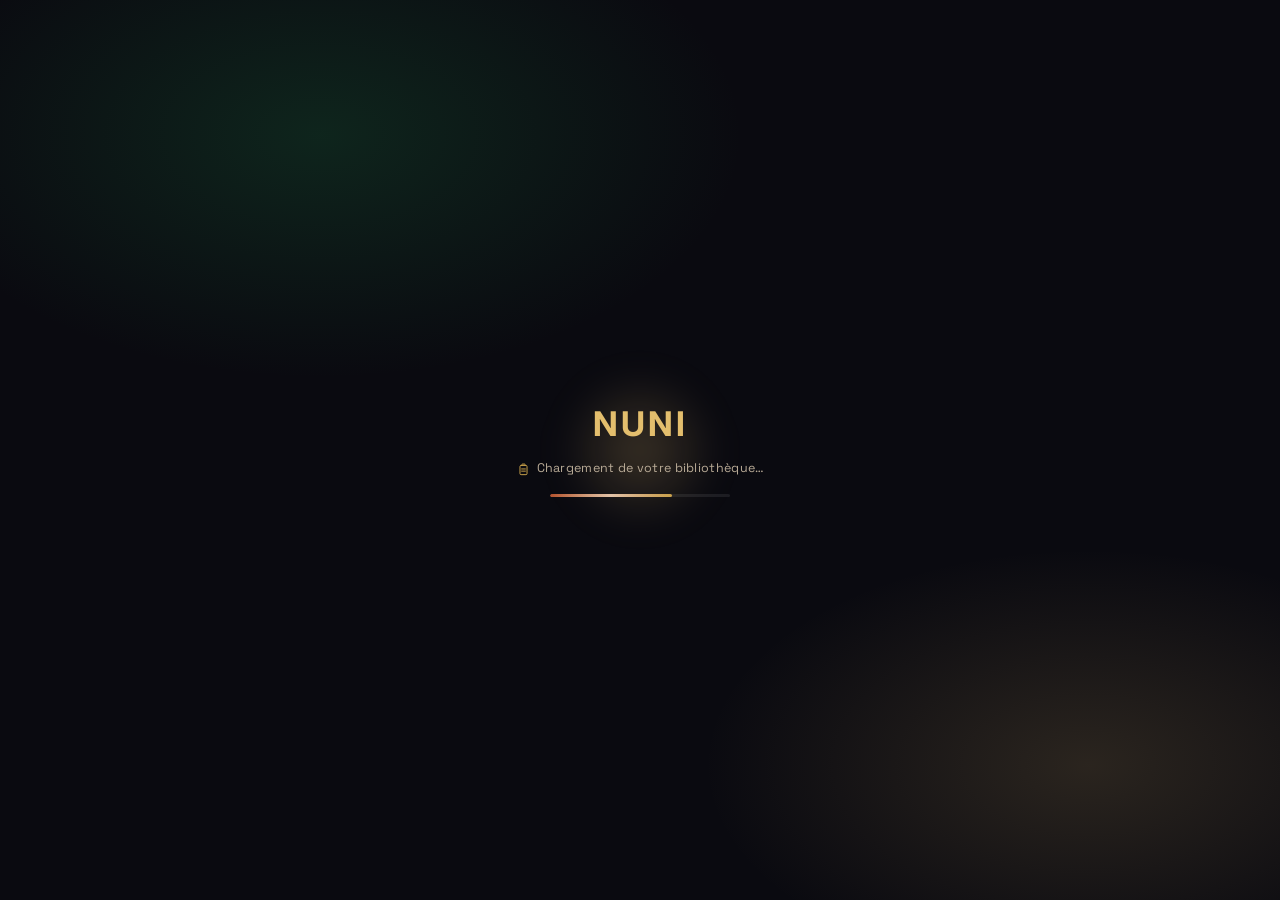
==== commit b5e077ab: "Dashboard artiste : section Paiements et Revenus (montant en attente + historique reel)" ====
--- a/index.html
+++ b/index.html
@@ -539,7 +539,7 @@
       <div class="search-results" id="search-results"></div>
     </div>
     <div class="app-topnav-right">
-      <button class="btn-icon nuni-mobile-search-btn" aria-label="Rechercher" onclick="openMobileSearch()">
+      <button class="btn-icon nuni-mobile-search-btn" aria-label="Rechercher" onclick="openMobileSearch(event)">
         <svg viewBox="0 0 24 24" fill="none" stroke="currentColor" stroke-width="2"><circle cx="11" cy="11" r="7"/><path d="m21 21-4.3-4.3"/></svg>
       </button>
       <div class="notif-wrap">
@@ -837,7 +837,7 @@
       <button class="btn btn-ghost" id="follow-btn" onclick="toggleFollow(this)">Suivre</button>
     </div>
     <p class="artist-bio" id="artist-page-bio">Bibi Mwana réinvente la rumba congolaise avec des arrangements modernes et une voix habitée. Entre Kinshasa et la diaspora, son univers tisse mémoire et avenir — chaque sortie est pensée comme un envol collectif pour la scène locale.</p>
-    <button class="btn-icon" id="artist-page-bio-edit-btn" onclick="enterApp('dashboard'); document.getElementById('artist-bio-input').focus();" style="display:none; font-size:12px; gap:6px; width:auto; padding:6px 12px; margin-top:-8px; margin-bottom:16px;" aria-label="Modifier ma biographie"><svg class="nuni-ic nuni-ic-gold" viewBox="0 0 24 24"><path d="M4 20h4L18.5 9.5a2.1 2.1 0 0 0-3-3L5 17v3z"/><path d="m14 7 3 3"/></svg> Modifier ma bio</button>
+    <button class="btn-icon" id="artist-page-bio-edit-btn" onclick="enterApp('dashboard'); document.getElementById('artist-bio-input').focus();" style="display:none; width:26px; height:26px; padding:0; margin-top:-8px; margin-bottom:16px; background:none; border:none; color:var(--text-faint); opacity:.7;" onmouseover="this.style.opacity='1'" onmouseout="this.style.opacity='.7'" aria-label="Modifier ma biographie"><svg class="nuni-ic" viewBox="0 0 24 24" style="width:16px;height:16px;"><path d="M4 20h4L18.5 9.5a2.1 2.1 0 0 0-3-3L5 17v3z"/><path d="m14 7 3 3"/></svg></button>
     <div class="artist-section" id="artist-featured-section" style="display:none;">
       <div class="shelf-head"><h3 class="serif">En vedette</h3></div>
       <div class="shelf-row" id="shelf-artist-featured"></div>
@@ -890,6 +890,24 @@
     <div class="dash-panel">
       <h3 class="serif">Streams — 6 derniers mois</h3>
       <div class="bar-chart" id="bar-chart"></div>
+    </div>
+    <div class="dash-panel">
+      <h3 class="serif"><svg class="nuni-ic filled nuni-ic-gold" viewBox="0 0 24 24"><path d="M6 3h12l4 6-10 12L2 9z"/><path d="M2 9h20M9 3l-2.5 6L12 21l5.5-12L15 3"/></svg> Paiements & Revenus</h3>
+      <p style="font-size:11.5px; color:var(--text-faint); margin-top:-10px; margin-bottom:14px;">
+        Vos streams publics (profil, classements) ne sont jamais touchés par un versement — seul ce qui reste "à payer" est recalculé après chaque paiement reçu.
+      </p>
+      <div class="kpi-row" style="margin-bottom:6px;">
+        <div class="kpi-card revenue-figure"><div class="lbl">Montant en attente</div><div class="val data" id="payout-pending-amount">—</div></div>
+        <div class="kpi-card"><div class="lbl">Streams période en cours</div><div class="val data" id="payout-pending-streams">—</div></div>
+        <div class="kpi-card"><div class="lbl">Dernier versement</div><div class="val data" id="payout-last-date" style="font-size:15px;">—</div></div>
+      </div>
+      <h4 style="font-size:13px; margin:20px 0 10px; color:var(--text-dim);">Historique de mes versements reçus</h4>
+      <table class="pay-table">
+        <thead><tr><th>Date</th><th>Montant</th><th>Streams couverts</th></tr></thead>
+        <tbody id="real-payment-history-tbody">
+          <tr><td colspan="3" style="color:var(--text-faint); font-size:12.5px;">Chargement…</td></tr>
+        </tbody>
+      </table>
     </div>
     <div class="dash-panel">
       <h3 class="serif">Historique des paiements</h3>
--- a/css/style.css
+++ b/css/style.css
@@ -1673,17 +1673,21 @@
   .user-chip{ padding:0; background:none; border:none; }
   .user-chip span{ display:none; }
   /* La recherche existe toujours sur mobile — juste cachée par défaut pour ne pas
-     encombrer la barre du haut, et ouverte en plein écran au tap sur la loupe. */
+     encombrer la barre du haut. Au tap sur la loupe (voir openMobileSearch), elle apparaît
+     en petit panneau ANCRÉ juste en dessous de l'icône — plus simple et plus fiable que
+     l'ancien plein écran, qui se positionnait mal sur iOS Safari selon les appareils. */
   .app-search-wrap.mobile-open{
-    display:flex !important; position:fixed; inset:0; z-index:10100;
-    background:var(--bg); padding:16px 16px calc(16px + env(safe-area-inset-top,0));
-    padding-top:calc(16px + env(safe-area-inset-top,0));
-    max-width:none; margin:0; flex-direction:column;
+    display:flex !important; position:fixed; z-index:10100;
+    background:var(--bg-elev); border:1px solid var(--border-strong); border-radius:16px;
+    box-shadow:0 16px 40px -10px rgba(0,0,0,.55); padding:10px;
+    width:min(320px, calc(100vw - 24px)); max-width:none; margin:0; flex-direction:column;
+    animation:mobileSearchPopIn .16s ease-out;
   }
-  .app-search-wrap.mobile-open input{ width:100%; padding:14px 14px 14px 40px; font-size:15px; }
-  .app-search-wrap.mobile-open .search-icon{ position:absolute; left:28px; top:34px; }
-  .app-search-wrap.mobile-open .search-results{ position:static; margin-top:14px; max-height:none; box-shadow:none; border:none; background:none; display:block !important; }
-  .app-search-wrap.mobile-open .nuni-mobile-search-close{ display:flex; position:absolute; top:calc(20px + env(safe-area-inset-top,0)); right:20px; z-index:1; }
+  @keyframes mobileSearchPopIn{ from{ opacity:0; transform:scale(.94) translateY(-4px); } to{ opacity:1; transform:scale(1) translateY(0); } }
+  .app-search-wrap.mobile-open input{ width:100%; padding:11px 11px 11px 36px; font-size:15px; border-radius:10px; background:var(--bg-card); }
+  .app-search-wrap.mobile-open .search-icon{ position:absolute; left:20px; top:26px; }
+  .app-search-wrap.mobile-open .search-results{ position:static; margin-top:10px; max-height:50vh; overflow-y:auto; box-shadow:none; border:none; background:none; display:block !important; }
+  .app-search-wrap.mobile-open .nuni-mobile-search-close{ display:flex; position:absolute; top:8px; right:8px; z-index:1; width:26px; height:26px; }
   .dash-grid{ grid-template-columns:1fr 1fr; }
   .artist-header{ flex-direction:column; align-items:flex-start; gap:14px; }
   .artist-avatar{ width:96px; height:96px; border-radius:24px; font-size:34px; }
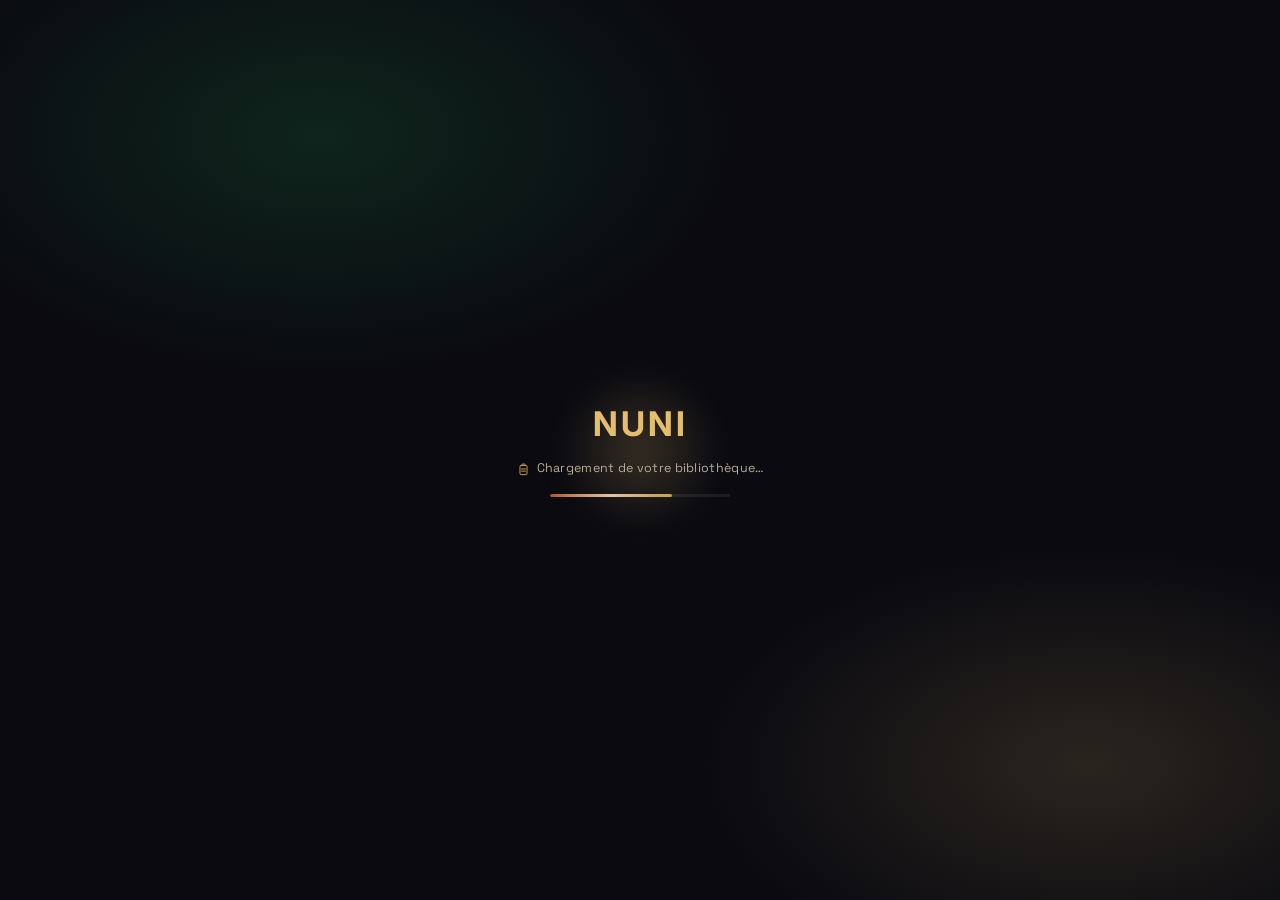
==== commit 0357f250: "Corrige les icones vides du menu profil et retire les residus d'emojis" ====
--- a/index.html
+++ b/index.html
@@ -90,7 +90,7 @@
 
 <div class="ai-modal-overlay" id="ai-modal-overlay" onclick="if(event.target===this) closeAiModal()">
   <div class="ai-modal">
-    <div class="ai-modal-avatar"><svg class="nuni-ic nuni-ic-gold" viewBox="0 0 24 24"><path d="M4 13c1-4 4.5-7 9-7 4 0 7 2.7 7.5 6.3.3 2-.3 3.7-1.5 3.7-1.5 0-1.5-2-3-2-1 0-1.3 1-2.7 1-1.7 0-2.3-1.5-4-1.5-2.3 0-3.5 2-5.3 1.5-1-.3-.7-1.3 0-2z"/><circle cx="16.3" cy="9.3" r=".6" fill="currentColor" stroke="none"/></svg>️</div>
+    <div class="ai-modal-avatar"><svg class="nuni-ic nuni-ic-gold" viewBox="0 0 24 24"><path d="M4 13c1-4 4.5-7 9-7 4 0 7 2.7 7.5 6.3.3 2-.3 3.7-1.5 3.7-1.5 0-1.5-2-3-2-1 0-1.3 1-2.7 1-1.7 0-2.3-1.5-4-1.5-2.3 0-3.5 2-5.3 1.5-1-.3-.7-1.3 0-2z"/><circle cx="16.3" cy="9.3" r=".6" fill="currentColor" stroke="none"/></svg></div>
     <span class="ai-modal-eyebrow">Assistant NUNI</span>
     <h2 class="serif">Votre découverte est terminée !</h2>
     <p>J'espère que la balade vous a plu. Pour continuer votre aventure musicale, choisissez le profil qui vous correspond :</p>
@@ -531,7 +531,7 @@
       <button class="app-nav-link nav-artist-only" data-app-link="dashboard" onclick="enterApp('dashboard')">Dashboard</button>
     </div>
     <div class="app-search-wrap" id="app-search-wrap" onclick="if(!this.classList.contains('open') &amp;&amp; !this.classList.contains('mobile-open')) toggleDesktopSearch(event)">
-      <button class="btn-icon nuni-mobile-search-close" aria-label="Fermer la recherche" onclick="closeMobileSearch()">
+      <button class="btn-icon nuni-mobile-search-close" aria-label="Effacer ou fermer la recherche" onclick="clearOrCloseSearch()">
         <svg viewBox="0 0 24 24" fill="none" stroke="currentColor" stroke-width="2"><path d="M18 6 6 18M6 6l12 12"/></svg>
       </button>
       <svg class="search-icon" viewBox="0 0 24 24" fill="none" stroke="currentColor" stroke-width="2"><circle cx="11" cy="11" r="7"/><path d="m21 21-4.3-4.3"/></svg>
@@ -559,9 +559,9 @@
           <div class="avatar" id="profile-chip-avatar">BM</div><span>Bibi M.</span>
         </button>
         <div class="profile-menu" id="profile-menu">
-          <label class="profile-menu-item" for="profile-avatar-input" style="cursor:pointer;"><svg class="nuni-ic nuni-ic-gold" viewBox="0 0 24 24"><rect x="3" y="4" width="18" height="16" rx="2"/><circle cx="9" cy="10" r="1.6"/><path d="m21 16-5-5-5.5 5.5L8 14l-5 5"/></svg>️ <span>Changer ma photo</span></label>
+          <label class="profile-menu-item" for="profile-avatar-input" style="cursor:pointer;"><svg class="nuni-ic nuni-ic-gold" viewBox="0 0 24 24"><rect x="3" y="4" width="18" height="16" rx="2"/><circle cx="9" cy="10" r="1.6"/><path d="m21 16-5-5-5.5 5.5L8 14l-5 5"/></svg> <span>Changer ma photo</span></label>
           <button class="profile-menu-item nav-artist-only" onclick="enterApp('artist'); closeProfileMenu();"><svg class="nuni-ic nuni-ic-gold" viewBox="0 0 24 24"><circle cx="12" cy="8" r="4"/><path d="M4 21c0-4.4 3.6-8 8-8s8 3.6 8 8"/></svg> <span>Mon profil</span></button>
-          <button class="profile-menu-item" onclick="openProfileInfo('playlists'); closeProfileMenu();"><svg class="nuni-ic filled nuni-ic-err" viewBox="0 0 24 24"><path d="M20.8 4.6a5.5 5.5 0 0 0-7.8 0L12 5.6l-1-1a5.5 5.5 0 1 0-7.8 7.8l1 1L12 21l7.8-7.6 1-1a5.5 5.5 0 0 0 0-7.8z"/></svg>️ <span>Mes favoris</span></button>
+          <button class="profile-menu-item" onclick="openProfileInfo('playlists'); closeProfileMenu();"><svg class="nuni-ic filled nuni-ic-err" viewBox="0 0 24 24"><path d="M20.8 4.6a5.5 5.5 0 0 0-7.8 0L12 5.6l-1-1a5.5 5.5 0 1 0-7.8 7.8l1 1L12 21l7.8-7.6 1-1a5.5 5.5 0 0 0 0-7.8z"/></svg> <span>Mes favoris</span></button>
           <button class="profile-menu-item" onclick="openProfileInfo('history'); closeProfileMenu();"><svg class="nuni-ic nuni-ic-gold" viewBox="0 0 24 24"><circle cx="12" cy="12" r="9"/><path d="M12 7v5l3.5 2"/></svg> <span>Historique</span></button>
           <button class="profile-menu-item" onclick="openProfileInfo('downloads'); closeProfileMenu();">⬇️ <span>Téléchargements</span></button>
           <button class="profile-menu-item" id="profile-menu-artist-space" onclick="enterApp('dashboard'); closeProfileMenu();"><svg class="nuni-ic nuni-ic-gold" viewBox="0 0 24 24"><rect x="9" y="2.5" width="6" height="11.5" rx="3"/><path d="M5.5 11a6.5 6.5 0 0 0 13 0M12 17.5v3.5M9 21h6"/></svg> <span>Mon espace artiste</span></button>
@@ -875,7 +875,7 @@
           <span class="track"><span class="knob"></span></span>
           <span>Masquer mes revenus sur mon profil public</span>
         </button>
-        <button class="btn btn-ghost btn-sm">Exporter le rapport</button>
+        <button class="btn btn-ghost btn-sm" onclick="exportArtistReport()">Exporter le rapport</button>
       </div>
     </div>
     <p style="font-size:13px; color:var(--text-dim); background:var(--bg-card); border:1px solid var(--border); border-radius:14px; padding:14px 18px; margin-bottom:26px; max-width:680px;">
@@ -903,9 +903,9 @@
       </div>
       <h4 style="font-size:13px; margin:20px 0 10px; color:var(--text-dim);">Historique de mes versements reçus</h4>
       <table class="pay-table">
-        <thead><tr><th>Date</th><th>Montant</th><th>Streams couverts</th></tr></thead>
+        <thead><tr><th>Date</th><th>Montant</th><th>Streams couverts</th><th>Méthode</th></tr></thead>
         <tbody id="real-payment-history-tbody">
-          <tr><td colspan="3" style="color:var(--text-faint); font-size:12.5px;">Chargement…</td></tr>
+          <tr><td colspan="4" style="color:var(--text-faint); font-size:12.5px;">Chargement…</td></tr>
         </tbody>
       </table>
     </div>
@@ -1224,7 +1224,7 @@
         </div>
       </div>
 
-      <button class="btn btn-primary fp-support-btn" onclick="openSupportArtistModal(currentTrack.artistId || null, currentTrack.a)"><svg class="nuni-ic filled nuni-ic-err" viewBox="0 0 24 24"><path d="M20.8 4.6a5.5 5.5 0 0 0-7.8 0L12 5.6l-1-1a5.5 5.5 0 1 0-7.8 7.8l1 1L12 21l7.8-7.6 1-1a5.5 5.5 0 0 0 0-7.8z"/></svg>️ Soutenir cet artiste</button>
+      <button class="btn btn-primary fp-support-btn" onclick="openSupportArtistModal(currentTrack.artistId || null, currentTrack.a)"><svg class="nuni-ic filled nuni-ic-err" viewBox="0 0 24 24"><path d="M20.8 4.6a5.5 5.5 0 0 0-7.8 0L12 5.6l-1-1a5.5 5.5 0 1 0-7.8 7.8l1 1L12 21l7.8-7.6 1-1a5.5 5.5 0 0 0 0-7.8z"/></svg> Soutenir cet artiste</button>
     </div>
 
     <!-- Lyrics panel -->
@@ -1321,7 +1321,7 @@
       </button>
     </div>
     <div class="mimi-messages" id="mimi-messages">
-      <div class="mimi-msg bot">Mbote ! Je suis Le P <svg class="nuni-ic nuni-ic-gold" viewBox="0 0 24 24"><path d="M4 13c1-4 4.5-7 9-7 4 0 7 2.7 7.5 6.3.3 2-.3 3.7-1.5 3.7-1.5 0-1.5-2-3-2-1 0-1.3 1-2.7 1-1.7 0-2.3-1.5-4-1.5-2.3 0-3.5 2-5.3 1.5-1-.3-.7-1.3 0-2z"/><circle cx="16.3" cy="9.3" r=".6" fill="currentColor" stroke="none"/></svg>️ Je connais nos légendes, la rumba, les genres congolais... et je peux aussi vous dire vos vrais favoris, votre niveau/XP, vos artistes suivis ou votre dernier morceau écouté. Essayez : « Quel est mon niveau ? » ou « Quels artistes je suis ? »</div>
+      <div class="mimi-msg bot">Mbote ! Je suis Le P <svg class="nuni-ic nuni-ic-gold" viewBox="0 0 24 24"><path d="M4 13c1-4 4.5-7 9-7 4 0 7 2.7 7.5 6.3.3 2-.3 3.7-1.5 3.7-1.5 0-1.5-2-3-2-1 0-1.3 1-2.7 1-1.7 0-2.3-1.5-4-1.5-2.3 0-3.5 2-5.3 1.5-1-.3-.7-1.3 0-2z"/><circle cx="16.3" cy="9.3" r=".6" fill="currentColor" stroke="none"/></svg> Je connais nos légendes, la rumba, les genres congolais... et je peux aussi vous dire vos vrais favoris, votre niveau/XP, vos artistes suivis ou votre dernier morceau écouté. Essayez : « Quel est mon niveau ? » ou « Quels artistes je suis ? »</div>
     </div>
     <div class="mimi-suggestions">
       <button onclick="mimiAsk('Connais-tu nos papas de la musique ?')">Nos papas de la musique</button>
--- a/css/style.css
+++ b/css/style.css
@@ -796,6 +796,15 @@
   color:var(--accent); font-size:9.5px; font-weight:700; letter-spacing:.5px; text-transform:uppercase;
   padding:3px 8px; border-radius:999px; border:1px solid rgba(212,175,106,.4);
 }
+/* Vrai nombre de streams affiché directement sur la pochette (bas gauche) — jamais de
+   chiffre inventé, tr.streams vient toujours d'une vraie donnée serveur. */
+/* Streams affichés sous la pochette, comme Spotify/Apple Music — texte discret, pas un
+   badge flottant sur l'image. Vrai nombre, jamais inventé, formaté 854 / 12K / 1,2M / 1,2B. */
+.stream-count-line{
+  display:flex; align-items:center; gap:5px; font-size:11px; color:var(--text-faint);
+  margin-top:3px;
+}
+.stream-count-line .nuni-ic{ width:11px; height:11px; flex-shrink:0; }
 .cover .play-fab{
   position:absolute; top:50%; left:50%; margin:-19px 0 0 -19px;
   width:38px; height:38px; border-radius:50%; background:rgba(10,10,16,.55); backdrop-filter:blur(6px);
@@ -1661,6 +1670,56 @@
 .greeting-anim{ opacity:0; animation: greetingIn .7s var(--ease) forwards; }
 @keyframes greetingIn{ from{ opacity:0; transform:translateY(12px);} to{ opacity:1; transform:translateY(0);} }
 .page-head p{ color:var(--text-dim); font-size:14px; margin-top:6px; }
+
+/* ============ BANNIÈRE DE BIENVENUE — labyrinthe africain animé ============
+   SVG plutôt que Canvas : bien plus léger, se met en pause automatiquement par le
+   navigateur quand hors écran, et les animateMotion tournent sur le compositeur GPU
+   sans jamais solliciter le CPU en continu. */
+.nuni-welcome-hero{
+  position:relative; overflow:hidden; border-radius:var(--radius-l);
+  height:320px; margin-bottom:30px; background:linear-gradient(120deg, #0A0806 0%, #150F0A 60%, #0A0806 100%);
+  border:1px solid rgba(212,175,106,.16);
+  transition:border-color .4s ease;
+}
+.nuni-welcome-hero:hover{ border-color:rgba(212,175,106,.32); }
+.nwh-maze{ position:absolute; inset:0; width:100%; height:100%; opacity:.9; transition:opacity .5s ease; }
+.nuni-welcome-hero:hover .nwh-maze{ opacity:1; }
+.nwh-river{ transition:opacity .4s ease; }
+.nwh-nodes circle{ opacity:.6; animation:nwhNodeBreathe 3.4s ease-in-out infinite; }
+.nwh-nodes circle:nth-child(2n){ animation-delay:-1.1s; }
+.nwh-nodes circle:nth-child(3n){ animation-delay:-2.2s; }
+@keyframes nwhNodeBreathe{ 0%,100%{ opacity:.4; } 50%{ opacity:1; } }
+.nwh-scrim{
+  position:absolute; inset:0;
+  background:linear-gradient(90deg, rgba(5,4,3,.97) 0%, rgba(5,4,3,.8) 30%, rgba(5,4,3,.25) 56%, transparent 74%);
+}
+.nwh-content{ position:relative; z-index:2; height:100%; display:flex; flex-direction:column; justify-content:center; padding:0 40px; max-width:560px; }
+.nwh-content::before{
+  content:''; position:absolute; left:-60px; top:50%; width:340px; height:340px; margin-top:-170px;
+  background:radial-gradient(circle, rgba(232,199,126,.14) 0%, transparent 68%); pointer-events:none;
+}
+.nwh-content h1{ font-family:var(--font-display); font-size:clamp(28px,3.6vw,40px); font-weight:700; color:#F3E9D2; display:flex; align-items:center; gap:10px; position:relative; }
+.nwh-content h1 svg{ width:28px; height:28px; }
+.nwh-content p{ color:rgba(255,255,255,.72); font-size:15px; margin-top:10px; position:relative; }
+
+@media(max-width:900px){
+  .nuni-welcome-hero{ height:260px; }
+  .nwh-content{ padding:0 28px; max-width:80%; }
+}
+@media(max-width:640px){
+  .nuni-welcome-hero{ height:220px; border-radius:var(--radius-m); }
+  .nwh-content{ padding:0 22px; max-width:88%; }
+  .nwh-content h1{ font-size:24px; }
+  .nwh-content h1 svg{ width:22px; height:22px; }
+  .nwh-content p{ font-size:13px; margin-top:6px; }
+  /* Mobile : on garde les tracés principaux mais on réduit la densité — moins de bruit
+     visuel sur un petit écran, tracés encore plus discrets derrière le texte. */
+  .nwh-maze{ opacity:.5; }
+  .nwh-river:not(.nwh-river-a):not(.nwh-river-b){ display:none; }
+}
+@media (prefers-reduced-motion: reduce){
+  .nwh-maze animateMotion, .nwh-nodes circle{ animation:none !important; }
+}
 
 @media(max-width:680px){
   .app-main{ padding:28px 18px 86px; }
@@ -1684,7 +1743,8 @@
     animation:mobileSearchPopIn .16s ease-out;
   }
   @keyframes mobileSearchPopIn{ from{ opacity:0; transform:scale(.94) translateY(-4px); } to{ opacity:1; transform:scale(1) translateY(0); } }
-  .app-search-wrap.mobile-open input{ width:100%; padding:11px 11px 11px 36px; font-size:15px; border-radius:10px; background:var(--bg-card); }
+  .app-search-wrap.mobile-open input{ width:100%; padding:11px 11px 11px 36px; font-size:15px; border-radius:10px; background:rgba(255,255,255,.08); border:1px solid var(--border-strong); color:#fff; }
+  .app-search-wrap.mobile-open input::placeholder{ color:rgba(255,255,255,.45); }
   .app-search-wrap.mobile-open .search-icon{ position:absolute; left:20px; top:26px; }
   .app-search-wrap.mobile-open .search-results{ position:static; margin-top:10px; max-height:50vh; overflow-y:auto; box-shadow:none; border:none; background:none; display:block !important; }
   .app-search-wrap.mobile-open .nuni-mobile-search-close{ display:flex; position:absolute; top:8px; right:8px; z-index:1; width:26px; height:26px; }
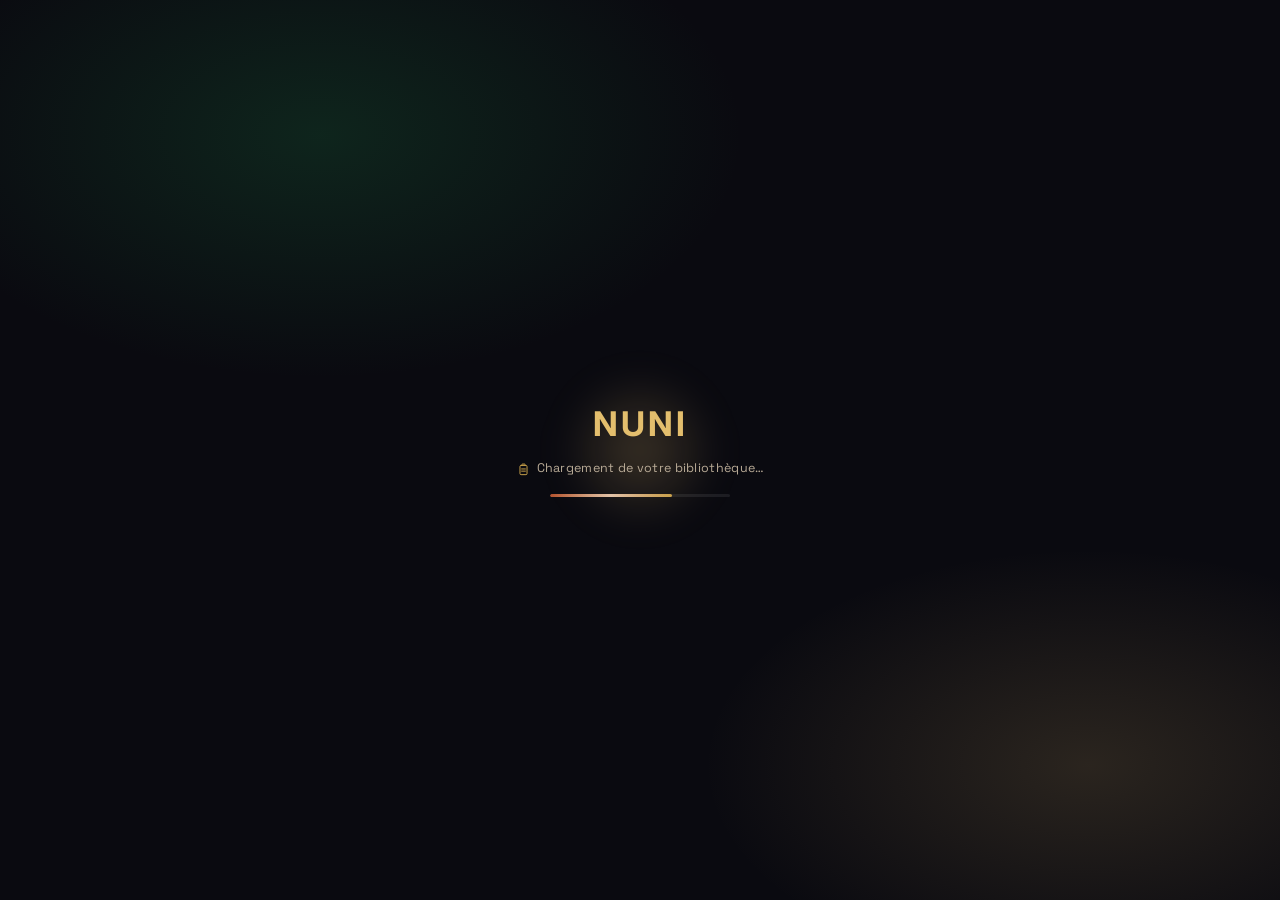
==== commit bf14ddb2: "Retrait temporaire de l'onglet Opportunites" ====
--- a/index.html
+++ b/index.html
@@ -524,7 +524,7 @@
     <div class="app-nav-links">
       <button class="app-nav-link" data-app-link="catalog" onclick="enterApp('catalog')"><svg class="nuni-nav-ic" viewBox="0 0 24 24" fill="none" stroke="currentColor" stroke-width="2" stroke-linecap="round" stroke-linejoin="round"><path d="M4 11.5 12 4l8 7.5"/><path d="M6 10v9.5a1 1 0 0 0 1 1h3.5v-6h3v6H17a1 1 0 0 0 1-1V10"/></svg>Accueil</button>
       <button class="app-nav-link" data-app-link="clips" onclick="enterApp('clips')"><svg class="nuni-nav-ic" viewBox="0 0 24 24" fill="none" stroke="currentColor" stroke-width="2" stroke-linecap="round" stroke-linejoin="round"><rect x="3" y="4.5" width="18" height="15" rx="3.5"/><path d="M10.3 9.3v5.4l4.6-2.7z" fill="currentColor" stroke="none"/></svg>Clips</button>
-      <button class="app-nav-link" data-app-link="ads" onclick="enterApp('ads')"><svg class="nuni-nav-ic" viewBox="0 0 24 24" fill="none" stroke="currentColor" stroke-width="2" stroke-linecap="round" stroke-linejoin="round"><path d="M3 10v4a1 1 0 0 0 1 1h2.5l5 3.5v-13L6.5 9H4a1 1 0 0 0-1 1z"/><path d="M16.5 8.5a5 5 0 0 1 0 7M19.5 6a9 9 0 0 1 0 12"/></svg>Opportunités</button>
+      <!-- Onglet "Opportunités" retiré temporairement — fonctionnement/rôle pas encore décidé, focus sur le streaming -->
       <a class="app-nav-link" href="top.html"><svg class="nuni-nav-ic" viewBox="0 0 24 24" fill="none" stroke="currentColor" stroke-width="2" stroke-linecap="round" stroke-linejoin="round"><path d="M3 17 9.5 10.2l4 4L21 6"/><path d="M15 6h6v6"/></svg>Top</a>
       <button class="app-nav-link nav-consumer-only" data-app-link="library" onclick="enterApp('library')"><svg class="nuni-nav-ic" viewBox="0 0 24 24" fill="currentColor"><rect x="3" y="5" width="4" height="14" rx="1.5"/><rect x="10" y="2" width="4" height="20" rx="1.5"/><rect x="17" y="8" width="4" height="11" rx="1.5"/></svg>Bibliothèque</button>
       <button class="app-nav-link nav-artist-only" data-app-link="artist" onclick="enterApp('artist')">Artiste</button>
@@ -1359,10 +1359,7 @@
     <svg viewBox="0 0 24 24" fill="none" stroke="currentColor" stroke-width="2" stroke-linecap="round" stroke-linejoin="round"><rect x="3" y="4.5" width="18" height="15" rx="3.5"/><path d="M10.3 9.3v5.4l4.6-2.7z" fill="currentColor" stroke="none"/></svg>
     <span>Clips</span>
   </button>
-  <button class="tab-btn" data-tab="ads" onclick="tabNav('ads')">
-    <svg viewBox="0 0 24 24" fill="none" stroke="currentColor" stroke-width="2" stroke-linecap="round" stroke-linejoin="round"><path d="M3 10v4a1 1 0 0 0 1 1h2.5l5 3.5v-13L6.5 9H4a1 1 0 0 0-1 1z"/><path d="M16.5 8.5a5 5 0 0 1 0 7M19.5 6a9 9 0 0 1 0 12"/></svg>
-    <span>Opportunités</span>
-  </button>
+  <!-- Onglet "Opportunités" retiré temporairement — fonctionnement/rôle pas encore décidé, focus sur le streaming -->
   <a class="tab-btn" href="top.html">
     <svg viewBox="0 0 24 24" fill="none" stroke="currentColor" stroke-width="2" stroke-linecap="round" stroke-linejoin="round"><path d="M3 17 9.5 10.2l4 4L21 6"/><path d="M15 6h6v6"/></svg>
     <span>Top</span>
